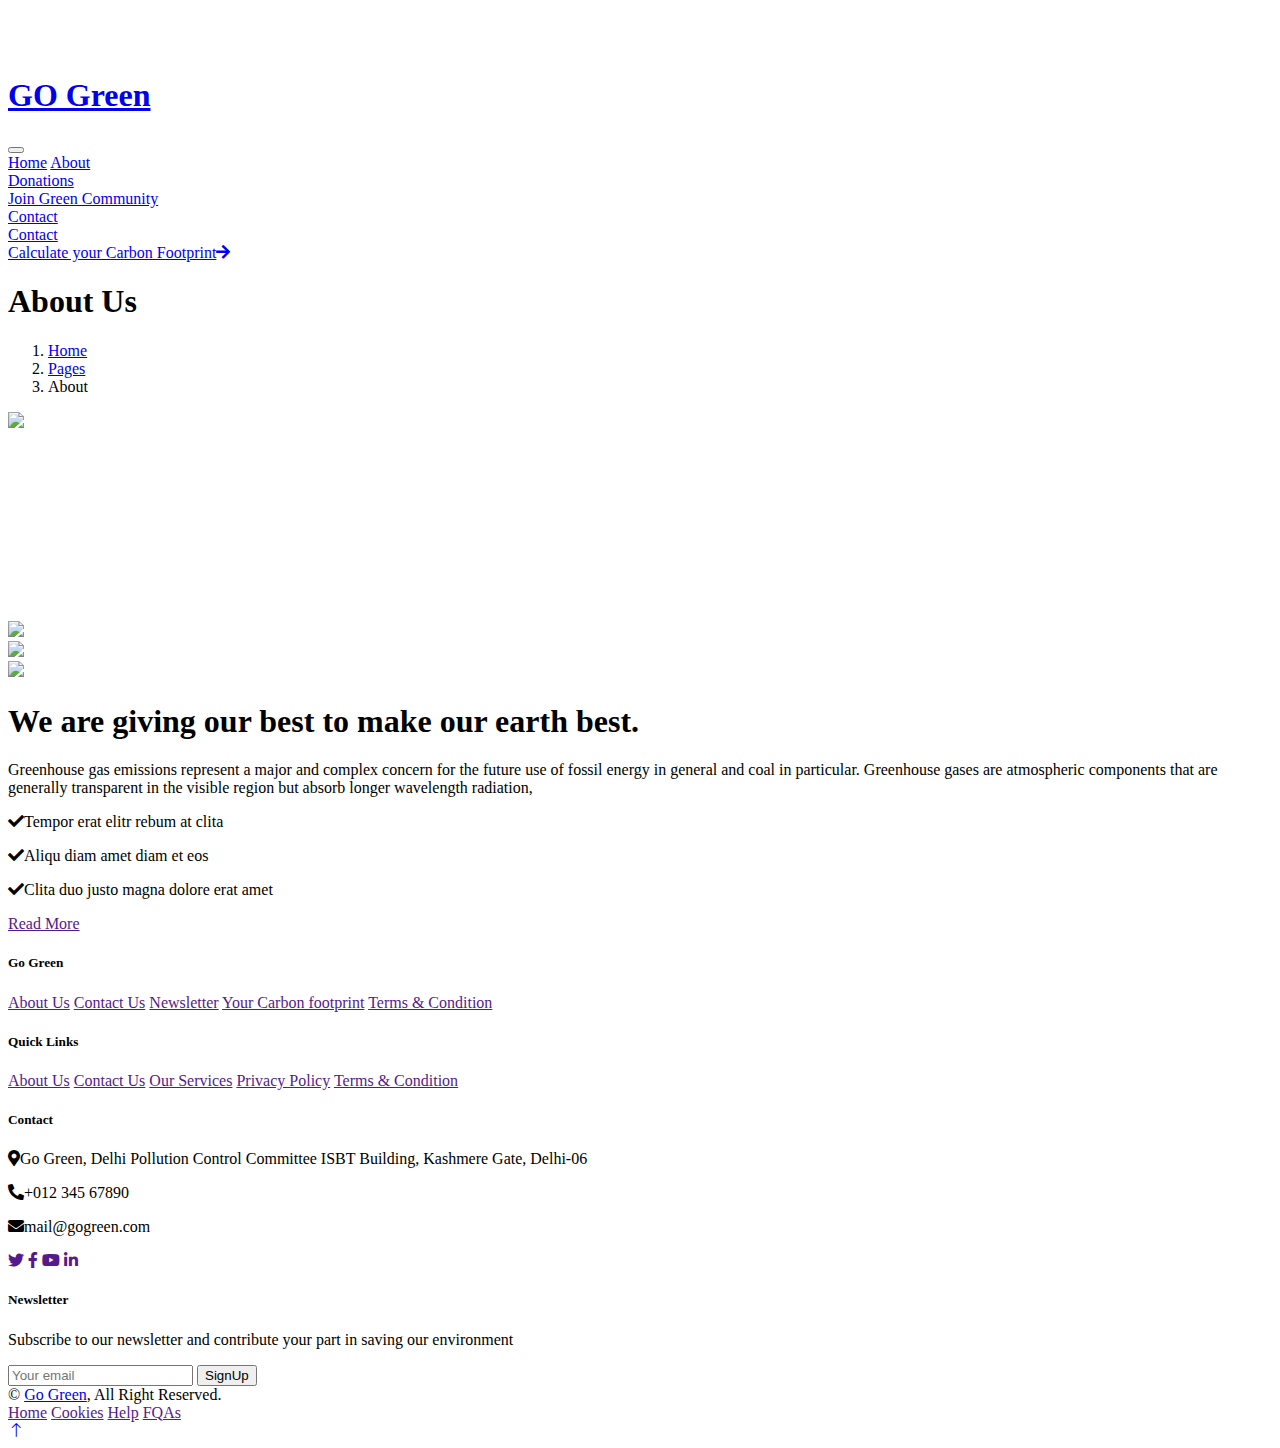
==== about.html @ c02b9b39 "Add files via upload" ====
<!DOCTYPE html>
<html lang="en">

<head>
    <meta charset="utf-8">
    <title>Go Green: About us</title>
    <meta content="width=device-width, initial-scale=1.0" name="viewport">
    <meta content="" name="keywords">
    <meta content="" name="description">

    <!-- Favicon -->
    <link href="img/favicon.ico" rel="icon">

    <!-- Google Web Fonts -->
    <link rel="preconnect" href="https://fonts.googleapis.com">
    <link rel="preconnect" href="https://fonts.gstatic.com" crossorigin>
    <link href="https://fonts.googleapis.com/css2?family=Heebo:wght@400;500;600&family=Inter:wght@700;800&display=swap" rel="stylesheet">
    
    <!-- Icon Font Stylesheet -->
    <link href="https://cdnjs.cloudflare.com/ajax/libs/font-awesome/5.10.0/css/all.min.css" rel="stylesheet">
    <link href="https://cdn.jsdelivr.net/npm/bootstrap-icons@1.4.1/font/bootstrap-icons.css" rel="stylesheet">

    <!-- Libraries Stylesheet -->
    <link href="lib/animate/animate.min.css" rel="stylesheet">
    <link href="lib/owlcarousel/assets/owl.carousel.min.css" rel="stylesheet">

    <!-- Customized Bootstrap Stylesheet -->
    <link href="css/bootstrap.min.css" rel="stylesheet">

    <!-- Template Stylesheet -->
    <link href="css/style.css" rel="stylesheet">
</head>

<body>
    <div class="container-xxl bg-white p-0">
        <!-- Spinner Start -->
        <div id="spinner" class="show bg-white position-fixed translate-middle w-100 vh-100 top-50 start-50 d-flex align-items-center justify-content-center">
            <div class="spinner-border text-primary" style="width: 3rem; height: 3rem;" role="status">
                <span class="sr-only">Loading...</span>
            </div>
        </div>
        <!-- Spinner End -->


        <!-- Navbar Start -->
        <nav class="navbar navbar-expand-lg bg-white navbar-light shadow sticky-top p-0">
            <a href="index.html" class="navbar-brand d-flex align-items-center text-center py-0 px-4 px-lg-5">
                <h1 class="m-0 text-primary">GO Green</h1>
            </a>
            <button type="button" class="navbar-toggler me-4" data-bs-toggle="collapse" data-bs-target="#navbarCollapse">
                <span class="navbar-toggler-icon"></span>
            </button>
            <div class="collapse navbar-collapse" id="navbarCollapse">
                <div class="navbar-nav ms-auto p-4 p-lg-0">
                    <a href="index.html" class="nav-item nav-link active">Home</a>
                    <a href="about.html" class="nav-item nav-link">About</a>
                    <div class="nav-item dropdown">
                        <a href="#" class="nav-link dropdown-toggle" data-bs-toggle="dropdown">Donations</a>
                        
                        </div>
                    </div>
                    <div class="nav-item dropdown">
                        <a href="#" class="nav-link dropdown-toggle" data-bs-toggle="dropdown">Join Green Community</a>
                        <div class="dropdown-menu rounded-0 m-0">
                            
                            <a href="contact.html" class="dropdown-item">Contact</a>
                            
                        </div>
                    </div>
                    <a href="contact.html" class="nav-item nav-link">Contact</a>
                </div>
                <a href="newcarbonfootprint.html" class="btn btn-primary rounded-0 py-4 px-lg-5 d-none d-lg-block">Calculate your Carbon Footprint<i class="fa fa-arrow-right ms-3"></i></a>
            </div>
        </nav>
       <!-- Navbar End -->


        <!-- Header End -->
        <div class="container-xxl py-5 bg-dark page-header mb-5">
            <div class="container my-5 pt-5 pb-4">
                <h1 class="display-3 text-white mb-3 animated slideInDown">About Us</h1>
                <nav aria-label="breadcrumb">
                    <ol class="breadcrumb text-uppercase">
                        <li class="breadcrumb-item"><a href="#">Home</a></li>
                        <li class="breadcrumb-item"><a href="#">Pages</a></li>
                        <li class="breadcrumb-item text-white active" aria-current="page">About</li>
                    </ol>
                </nav>
            </div>
        </div>
        <!-- Header End -->


        <!-- About Start -->
        <div class="container-xxl py-5">
            <div class="container">
                <div class="row g-5 align-items-center">
                    <div class="col-lg-6 wow fadeIn" data-wow-delay="0.1s">
                        <div class="row g-0 about-bg rounded overflow-hidden">
                            <div class="col-6 text-start">
                                <img class="img-fluid w-100" src="img/about-1.jpg">
                            </div>
                            <div class="col-6 text-start">
                                <img class="img-fluid" src="img/about-2.jpg" style="width: 85%; margin-top: 15%;">
                            </div>
                            <div class="col-6 text-end">
                                <img class="img-fluid" src="img/about-3.jpg" style="width: 85%;">
                            </div>
                            <div class="col-6 text-end">
                                <img class="img-fluid w-100" src="img/about-4.jpg">
                            </div>
                        </div>
                    </div>
                    <div class="col-lg-6 wow fadeIn" data-wow-delay="0.5s">
                        <h1 class="mb-4">We are giving our best to make our earth best.</h1>
                        <p class="mb-4">Greenhouse gas emissions represent a major and complex concern for the future use of fossil energy in general and coal in particular. Greenhouse gases are atmospheric components that are generally transparent in the visible region but absorb longer wavelength radiation,</p>
                        <p><i class="fa fa-check text-primary me-3"></i>Tempor erat elitr rebum at clita</p>
                        <p><i class="fa fa-check text-primary me-3"></i>Aliqu diam amet diam et eos</p>
                        <p><i class="fa fa-check text-primary me-3"></i>Clita duo justo magna dolore erat amet</p>
                        <a class="btn btn-primary py-3 px-5 mt-3" href="">Read More</a>
                    </div>
                </div>
            </div>
        </div>
        <!-- About End -->


        <!-- Footer Start -->
        <div class="container-fluid bg-dark text-white-50 footer pt-5 mt-5 wow fadeIn" data-wow-delay="0.1s">
            <div class="container py-5">
                <div class="row g-5">
                    <div class="col-lg-3 col-md-6">
                        <h5 class="text-white mb-4">Go Green    </h5>
                        <a class="btn btn-link text-white-50" href="">About Us</a>
                        <a class="btn btn-link text-white-50" href="">Contact Us</a>
                        <a class="btn btn-link text-white-50" href="">Newsletter</a>
                        <a class="btn btn-link text-white-50" href="">Your Carbon footprint</a>
                        <a class="btn btn-link text-white-50" href="">Terms & Condition</a>
                    </div>
                    <div class="col-lg-3 col-md-6">
                        <h5 class="text-white mb-4">Quick Links</h5>
                        <a class="btn btn-link text-white-50" href="">About Us</a>
                        <a class="btn btn-link text-white-50" href="">Contact Us</a>
                        <a class="btn btn-link text-white-50" href="">Our Services</a>
                        <a class="btn btn-link text-white-50" href="">Privacy Policy</a>
                        <a class="btn btn-link text-white-50" href="">Terms & Condition</a>
                    </div>
                    <div class="col-lg-3 col-md-6">
                        <h5 class="text-white mb-4">Contact</h5>
                        <p class="mb-2"><i class="fa fa-map-marker-alt me-3"></i>Go Green, Delhi Pollution Control Committee
                            ISBT Building,
                            Kashmere Gate, Delhi-06</p>
                        <p class="mb-2"><i class="fa fa-phone-alt me-3"></i>+012 345 67890</p>
                        <p class="mb-2"><i class="fa fa-envelope me-3"></i>mail@gogreen.com</p>
                        <div class="d-flex pt-2">
                            <a class="btn btn-outline-light btn-social" href=""><i class="fab fa-twitter"></i></a>
                            <a class="btn btn-outline-light btn-social" href=""><i class="fab fa-facebook-f"></i></a>
                            <a class="btn btn-outline-light btn-social" href=""><i class="fab fa-youtube"></i></a>
                            <a class="btn btn-outline-light btn-social" href=""><i class="fab fa-linkedin-in"></i></a>
                        </div>
                    </div>
                    <div class="col-lg-3 col-md-6">
                        <h5 class="text-white mb-4">Newsletter</h5>
                        <p>Subscribe to our newsletter and contribute your part in saving our environment</p>
                        <div class="position-relative mx-auto" style="max-width: 400px;">
                            <input class="form-control bg-transparent w-100 py-3 ps-4 pe-5" type="text" placeholder="Your email">
                            <button type="button" class="btn btn-primary py-2 position-absolute top-0 end-0 mt-2 me-2">SignUp</button>
                        </div>
                    </div>
                </div>
            </div>
            <div class="container">
                <div class="copyright">
                    <div class="row">
                        <div class="col-md-6 text-center text-md-start mb-3 mb-md-0">
                            &copy; <a class="border-bottom" href="#">Go Green</a>, All Right Reserved. 
							
							<!--/*** This template is free as long as you keep the footer author’s credit link/attribution link/backlink. If you'd like to use the template without the footer author’s credit link/attribution link/backlink, you can purchase the Credit Removal License from "https://htmlcodex.com/credit-removal". Thank you for your support. ***/-->
							
                        </div>
                        <div class="col-md-6 text-center text-md-end">
                            <div class="footer-menu">
                                <a href="">Home</a>
                                <a href="">Cookies</a>
                                <a href="">Help</a>
                                <a href="">FQAs</a>
                            </div>
                        </div>
                    </div>
                </div>
            </div>
        </div>      <!-- Footer End -->


        <!-- Back to Top -->
        <a href="#" class="btn btn-lg btn-primary btn-lg-square back-to-top"><i class="bi bi-arrow-up"></i></a>
    </div>

    <!-- JavaScript Libraries -->
    <script src="https://code.jquery.com/jquery-3.4.1.min.js"></script>
    <script src="https://cdn.jsdelivr.net/npm/bootstrap@5.0.0/dist/js/bootstrap.bundle.min.js"></script>
    <script src="lib/wow/wow.min.js"></script>
    <script src="lib/easing/easing.min.js"></script>
    <script src="lib/waypoints/waypoints.min.js"></script>
    <script src="lib/owlcarousel/owl.carousel.min.js"></script>

    <!-- Template Javascript -->
    <script src="js/main.js"></script>
</body>

</html>
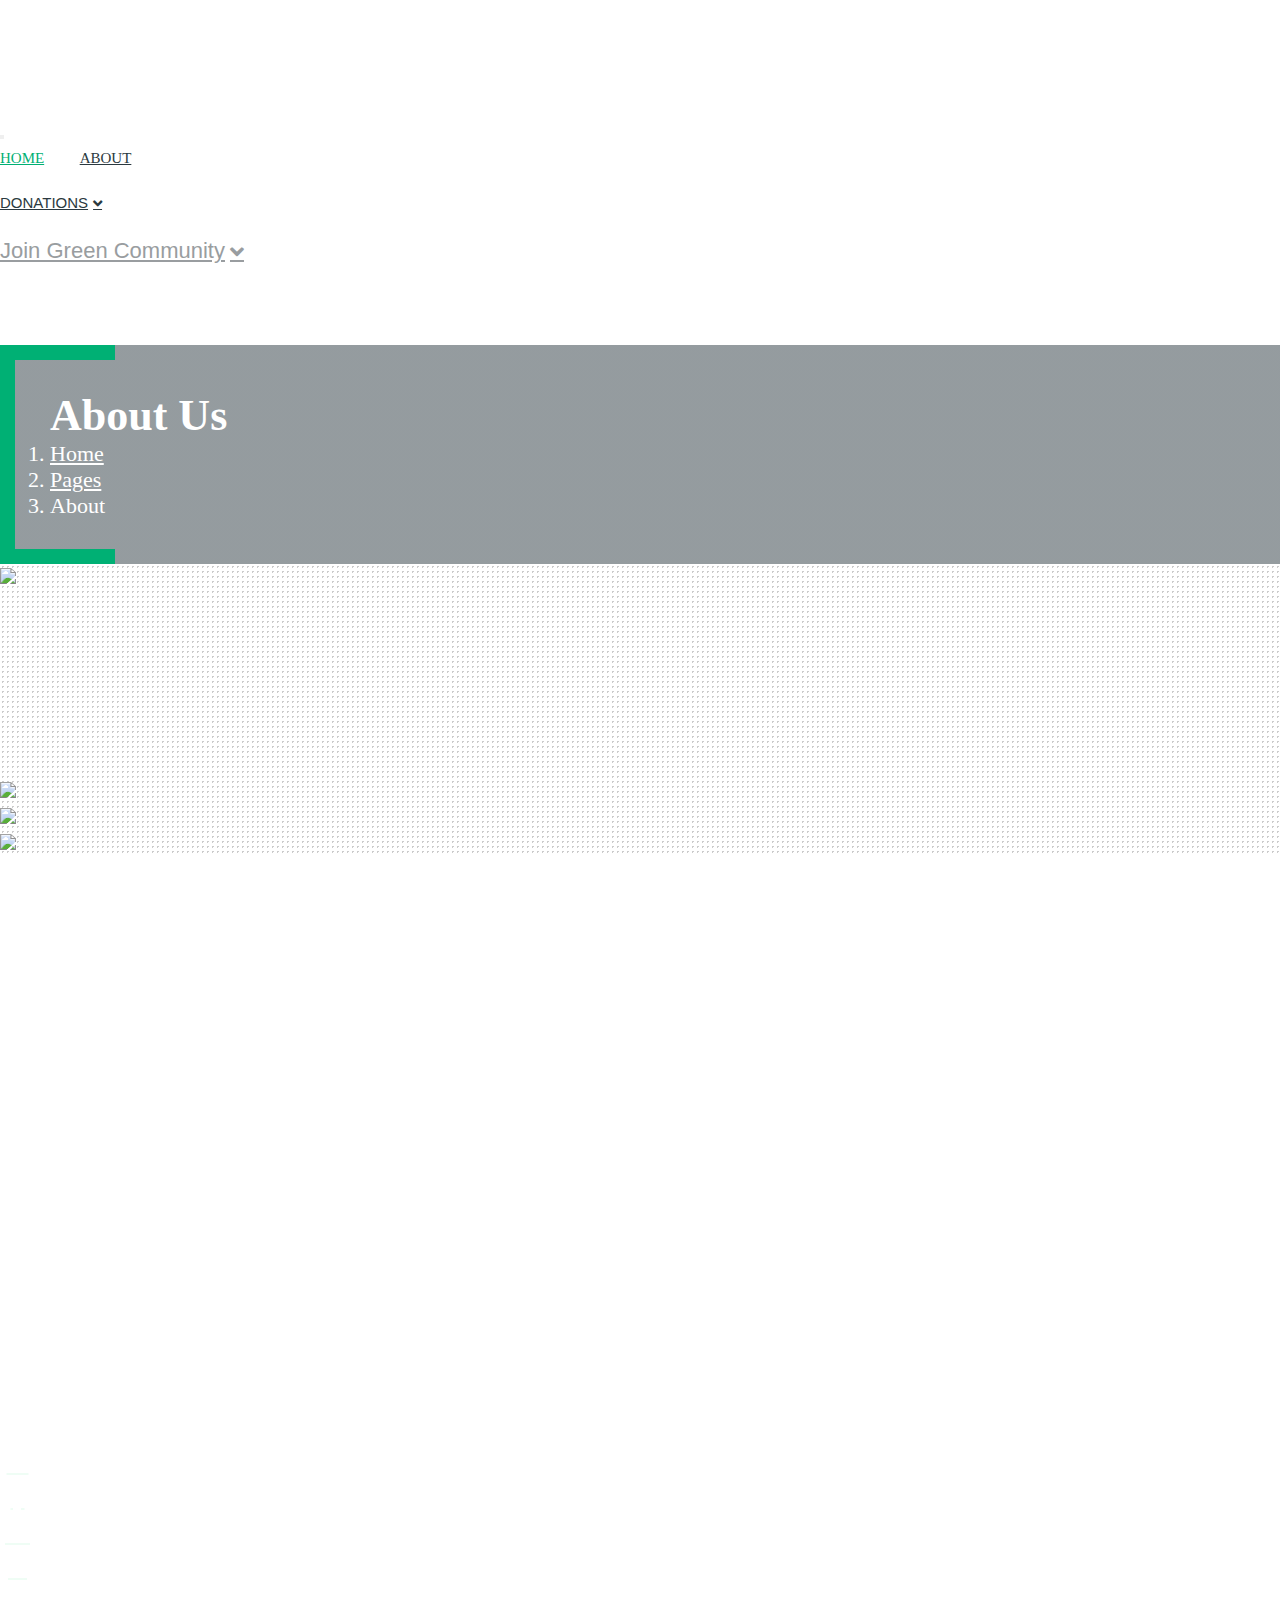
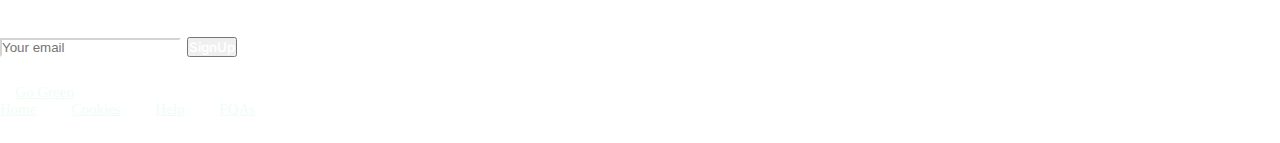
==== commit e08911f6: "Add new CSS stylesheets" ====
--- a/about.html
+++ b/about.html
@@ -29,6 +29,9 @@
 
     <!-- Template Stylesheet -->
     <link href="css/style.css" rel="stylesheet">
+
+    <link rel="stylesheet" href="stylee.css">
+    <link rel="stylesheet" href="newstyle.css">
 </head>
 
 <body>
--- a/stylee.css
+++ b/stylee.css
@@ -0,0 +1,1266 @@
+  /* CALCULATE YOUR CARBON CONTENT NOW */
+
+
+*{
+    margin: 0;
+    padding: 0;
+    color: #fff;
+    box-sizing: border-box;
+}
+
+html, body{
+    height: 100%;
+    width: 100%;
+    font-size: 22px;
+}
+
+#nav{
+    height: 7vw;
+    width: 100%;
+    display: flex;
+    background-color: black;
+    align-items: center;
+    padding: 0 3vw;
+    gap: 2vw;
+    position: fixed;
+    justify-content: flex-start;
+    z-index: 99;
+}
+
+#nav img{
+    height: 5vw;
+    margin-top: 2vw;
+}
+
+#nav h3{
+    font-size: 1.3vw;
+    text-decoration: none;
+    color: #9c9891;
+    margin-top: 0.7vw;
+    margin-left: 5vw;
+    text-align: right;
+    font-family: 'Poppins';
+}
+
+#nav i{
+    font-size: 1.3vw;
+    color: #9c9891;
+    margin-top: 0.7vw;
+    margin-left: 5vw;
+}
+
+.animation{
+    cursor: pointer;
+}
+#nav h3:hover{
+    color: #999da0;
+}
+.animation,.dropdown a,.dropbtn{
+    display: inline-block;
+    position: relative;
+    color: #999da0;
+    margin-bottom: 1px;
+    font-family: 'Abril Fatface', serif;
+    font-family: 'DM Sans', sans-serif;
+    font-family: 'Poppins', sans-serif;
+    
+  }
+  
+.animation::after {
+    content: "";
+    position: absolute;
+    width: 100%;
+    transform: scaleX(0);
+    height: 2px;
+    bottom: 0;
+    left: 0;
+    background-color: #999da0;
+    transform-origin: bottom right;
+    transition: transform 0.25s ease-out;
+    
+  }
+  
+ .animation:hover::after {
+    transform: scaleX(1);
+    transform-origin: bottom left;
+  }
+
+#img{
+    height: 100%;
+    width: 100%;
+    object-fit: cover;
+    position: fixed;
+    z-index: -3;
+}
+
+#main{
+    position: relative;
+    background-color: rgb(0, 0, 0, 0.37);
+}
+
+#page1{
+    height: 100vh;
+    width: 100%;
+    position: relative;
+    display: flex;
+    align-items: center;
+    justify-content: left;
+    flex-direction: row;
+    text-align: left;
+    z-index: 10;
+}
+
+#page1 h1{
+    height: 28vw;
+    font-size: 7vw;
+    margin-left: 3vw;
+    font-family: 'Dela Gothic One';
+    font-weight: 400;
+}
+
+#page1 p{
+    height: 8vw;
+    margin-left: -55.5vw;
+    font-size: 3.5vw;
+    font-family: 'Poppins';
+    color: #9c9891;
+}
+
+#page2{
+    height: 85vh;
+    width: 100%;
+}
+
+#page2 p{
+    height: 20vw;
+    /*margin-left: 2.5vw;*/
+    font-family: 'Poppins';
+    font-size: 3.5vw;
+    text-align: center;
+    color: #9c9891;
+}
+
+#page2 img{
+    height: 30vw;
+    margin-top: -12vw;
+    margin-left: 10vw;
+    border-radius: 3vw;
+}
+
+#page3{
+    height: 85vh;
+    width: 100%;
+}
+
+#page3 p{
+    margin-top: 13vw;
+    height: 20vw;
+    /*margin-left: 2.5vw;*/
+    font-family: 'Poppins';
+    font-size: 3.5vw;
+    text-align: center;
+    color: #9c9891;
+}
+
+#page3 img{
+    height: 30vw;
+    margin-top: -12vw;
+    margin-left: 10vw;
+    border-radius: 3vw;
+}
+
+#page4{
+    height: 85vh;
+    width: 100%;
+}
+
+#page4 p{
+    margin-top: 13vw;
+    height: 20vw;
+    /*margin-left: 2.5vw;*/
+    font-family: 'Poppins';
+    font-size: 3.5vw;
+    text-align: center;
+    color: #9c9891;
+}
+
+#page4 img{
+    height: 30vw;
+    margin-top: -12vw;
+    margin-left: 10vw;
+    border-radius: 3vw;
+}
+
+#page5{
+    height: 95vh;
+    width: 100%;
+}
+
+#page5 p{
+    margin-top: 13vw;
+    height: 20vw;
+    /*margin-left: 2.5vw;*/
+    font-family: 'Poppins';
+    font-size: 3.5vw;
+    text-align: center;
+    color: #9c9891;
+}
+
+#page5 img{
+    height: 30vw;
+    margin-top: -12vw;
+    margin-left: 10vw;
+    border-radius: 3vw;
+}
+
+#footer{
+    height: 30vh;
+    width: 100%;
+    background: #000;
+    position: relative;
+    display: flex;
+    align-items: center;
+    justify-content: flex-start;
+}
+
+#f1,#f2{
+    width: fit-content;
+    position: relative;
+    z-index: 2;
+}
+
+#f1 h3{
+    font-family: 'Poppins';
+    font-size: 1.5vw;
+    white-space: nowrap;
+    color: #999da0;
+    margin-bottom: 0.5vw;
+    margin-left: 2vw;
+
+}
+
+#f3 img{
+    height: 7vw;
+    margin-left: 40vw;
+}
+
+#f2 h3{
+    font-family: 'Poppins';
+    font-size: 1.5vw;
+    white-space: nowrap;
+    color: #999da0;
+    margin-bottom: 0.5vw;
+}
+
+/* devanagari */
+@font-face {
+    font-family: 'Poppins';
+    font-style: normal;
+    font-weight: 400;
+    src: url(https://fonts.gstatic.com/s/poppins/v20/pxiEyp8kv8JHgFVrJJbecmNE.woff2) format('woff2');
+    unicode-range: U+0900-097F, U+1CD0-1CF9, U+200C-200D, U+20A8, U+20B9, U+25CC, U+A830-A839, U+A8E0-A8FF;
+  }
+  /* latin-ext */
+  @font-face {
+    font-family: 'Poppins';
+    font-style: normal;
+    font-weight: 400;
+    src: url(https://fonts.gstatic.com/s/poppins/v20/pxiEyp8kv8JHgFVrJJnecmNE.woff2) format('woff2');
+    unicode-range: U+0100-02AF, U+0304, U+0308, U+0329, U+1E00-1E9F, U+1EF2-1EFF, U+2020, U+20A0-20AB, U+20AD-20CF, U+2113, U+2C60-2C7F, U+A720-A7FF;
+  }
+  /* latin */
+  @font-face {
+    font-family: 'Poppins';
+    font-style: normal;
+    font-weight: 400;
+    src: url(https://fonts.gstatic.com/s/poppins/v20/pxiEyp8kv8JHgFVrJJfecg.woff2) format('woff2');
+    unicode-range: U+0000-00FF, U+0131, U+0152-0153, U+02BB-02BC, U+02C6, U+02DA, U+02DC, U+0304, U+0308, U+0329, U+2000-206F, U+2074, U+20AC, U+2122, U+2191, U+2193, U+2212, U+2215, U+FEFF, U+FFFD;
+  }
+
+
+  /* [0] */
+@font-face {
+    font-family: 'Dela Gothic One';
+    font-style: normal;
+    font-weight: 400;
+    src: url(https://fonts.gstatic.com/s/delagothicone/v15/hESp6XxvMDRA-2eD0lXpDa6QkBAGQCMZQhgpMHvQclGQe7meVsqPbDrj6fo.0.woff2) format('woff2');
+    unicode-range: U+25ee8, U+25f23, U+25f5c, U+25fd4, U+25fe0, U+25ffb, U+2600c, U+26017, U+26060, U+260ed, U+26222, U+2626a, U+26270, U+26286, U+2634c, U+26402, U+2667e, U+266b0, U+2671d, U+268dd, U+268ea, U+26951, U+2696f, U+26999, U+269dd, U+26a1e, U+26a58, U+26a8c, U+26ab7, U+26aff, U+26c29, U+26c73, U+26c9e, U+26cdd, U+26e40, U+26e65, U+26f94, U+26ff6-26ff8, U+270f4, U+2710d, U+27139, U+273da-273db, U+273fe, U+27410, U+27449, U+27614-27615, U+27631, U+27684, U+27693, U+2770e, U+27723, U+27752, U+278b2, U+27985, U+279b4, U+27a84, U+27bb3, U+27bbe, U+27bc7, U+27c3c, U+27cb8, U+27d73, U+27da0, U+27e10, U+27eaf, U+27fb7, U+2808a, U+280bb, U+28277, U+28282, U+282f3, U+283cd, U+2840c, U+28455, U+284dc, U+2856b, U+285c8-285c9, U+286d7, U+286fa, U+28946, U+28949, U+2896b, U+28987-28988, U+289ba-289bb, U+28a1e, U+28a29, U+28a43, U+28a71, U+28a99, U+28acd, U+28add, U+28ae4, U+28bc1, U+28bef, U+28cdd, U+28d10, U+28d71, U+28dfb, U+28e0f, U+28e17, U+28e1f, U+28e36, U+28e89, U+28eeb, U+28ef6, U+28f32, U+28ff8, U+292a0, U+292b1, U+29490, U+295cf, U+2967f, U+296f0, U+29719, U+29750, U+29810, U+298c6, U+29a72, U+29d4b, U+29ddb, U+29e15, U+29e3d, U+29e49, U+29e8a, U+29ec4, U+29edb, U+29ee9, U+29fce, U+29fd7, U+2a01a, U+2a02f, U+2a082, U+2a0f9, U+2a190, U+2a2b2, U+2a38c, U+2a437, U+2a5f1, U+2a602, U+2a61a, U+2a6b2, U+2a9e6, U+2b746, U+2b751, U+2b753, U+2b75a, U+2b75c, U+2b765, U+2b776-2b777, U+2b77c, U+2b782, U+2b789, U+2b78b, U+2b78e, U+2b794, U+2b7ac, U+2b7af, U+2b7bd, U+2b7c9, U+2b7cf, U+2b7d2, U+2b7d8, U+2b7f0, U+2b80d, U+2b817, U+2b81a, U+2d544, U+2e278, U+2e569, U+2e6ea, U+2f804, U+2f80f, U+2f815, U+2f818, U+2f81a, U+2f822, U+2f828, U+2f82c, U+2f833, U+2f83f, U+2f846, U+2f852, U+2f862, U+2f86d, U+2f873, U+2f877, U+2f884, U+2f899-2f89a, U+2f8a6, U+2f8ac, U+2f8b2, U+2f8b6, U+2f8d3, U+2f8db-2f8dc, U+2f8e1, U+2f8e5, U+2f8ea, U+2f8ed, U+2f8fc, U+2f903, U+2f90b, U+2f90f, U+2f91a, U+2f920-2f921, U+2f945, U+2f947, U+2f96c, U+2f995, U+2f9d0, U+2f9de-2f9df, U+2f9f4;
+  }
+  /* [1] */
+  @font-face {
+    font-family: 'Dela Gothic One';
+    font-style: normal;
+    font-weight: 400;
+    src: url(https://fonts.gstatic.com/s/delagothicone/v15/hESp6XxvMDRA-2eD0lXpDa6QkBAGQCMZQhgpMHvQclGQe7meVsqPbDrj6fo.1.woff2) format('woff2');
+    unicode-range: U+1f235-1f23b, U+1f240-1f248, U+1f250-1f251, U+2000b, U+20089-2008a, U+200a2, U+200a4, U+200b0, U+200f5, U+20158, U+201a2, U+20213, U+2032b, U+20371, U+20381, U+203f9, U+2044a, U+20509, U+2053f, U+205b1, U+205d6, U+20611, U+20628, U+206ec, U+2074f, U+207c8, U+20807, U+2083a, U+208b9, U+2090e, U+2097c, U+20984, U+2099d, U+20a64, U+20ad3, U+20b1d, U+20b9f, U+20bb7, U+20d45, U+20d58, U+20de1, U+20e64, U+20e6d, U+20e95, U+20f5f, U+21201, U+2123d, U+21255, U+21274, U+2127b, U+212d7, U+212e4, U+212fd, U+2131b, U+21336, U+21344, U+213c4, U+2146d-2146e, U+215d7, U+21647, U+216b4, U+21706, U+21742, U+218bd, U+219c3, U+21a1a, U+21c56, U+21d2d, U+21d45, U+21d62, U+21d78, U+21d92, U+21d9c, U+21da1, U+21db7, U+21de0, U+21e33-21e34, U+21f1e, U+21f76, U+21ffa, U+2217b, U+22218, U+2231e, U+223ad, U+22609, U+226f3, U+2285b, U+228ab, U+2298f, U+22ab8, U+22b46, U+22b4f-22b50, U+22ba6, U+22c1d, U+22c24, U+22de1, U+22e42, U+22feb, U+231b6, U+231c3-231c4, U+231f5, U+23372, U+233cc, U+233d0, U+233d2-233d3, U+233d5, U+233da, U+233df, U+233e4, U+233fe, U+2344a-2344b, U+23451, U+23465, U+234e4, U+2355a, U+23594, U+235c4, U+23638-2363a, U+23647, U+2370c, U+2371c, U+2373f, U+23763-23764, U+237e7, U+237f1, U+237ff, U+23824, U+2383d, U+23a98, U+23c7f, U+23cbe, U+23cfe, U+23d00, U+23d0e, U+23d40, U+23dd3, U+23df9-23dfa, U+23f7e, U+2404b, U+24096, U+24103, U+241c6, U+241fe, U+242ee, U+243bc, U+243d0, U+24629, U+246a5, U+247f1, U+24896, U+248e9, U+24a4d, U+24b56, U+24b6f, U+24c16, U+24d14, U+24e04, U+24e0e, U+24e37, U+24e6a, U+24e8b, U+24ff2, U+2504a, U+25055, U+25122, U+251a9, U+251cd, U+251e5, U+2521e, U+2524c, U+2542e, U+2548e, U+254d9, U+2550e, U+255a7, U+2567f, U+25771, U+257a9, U+257b4, U+25874, U+259c4, U+259cc, U+259d4, U+25ad7, U+25ae3-25ae4, U+25af1, U+25bb2, U+25c4b, U+25c64, U+25da1, U+25e2e, U+25e56, U+25e62, U+25e65, U+25ec2, U+25ed8;
+  }
+  /* [2] */
+  @font-face {
+    font-family: 'Dela Gothic One';
+    font-style: normal;
+    font-weight: 400;
+    src: url(https://fonts.gstatic.com/s/delagothicone/v15/hESp6XxvMDRA-2eD0lXpDa6QkBAGQCMZQhgpMHvQclGQe7meVsqPbDrj6fo.2.woff2) format('woff2');
+    unicode-range: U+ffd7, U+ffda-ffdc, U+ffe0-ffe2, U+ffe4, U+ffe6, U+ffe8-ffee, U+1f100-1f10c, U+1f110-1f16c, U+1f170-1f1ac, U+1f200-1f202, U+1f210-1f234;
+  }
+  /* [3] */
+  @font-face {
+    font-family: 'Dela Gothic One';
+    font-style: normal;
+    font-weight: 400;
+    src: url(https://fonts.gstatic.com/s/delagothicone/v15/hESp6XxvMDRA-2eD0lXpDa6QkBAGQCMZQhgpMHvQclGQe7meVsqPbDrj6fo.3.woff2) format('woff2');
+    unicode-range: U+fa10, U+fa12-fa6d, U+fb00-fb04, U+fe10-fe19, U+fe30-fe42, U+fe44-fe52, U+fe54-fe66, U+fe68-fe6b, U+ff02, U+ff04, U+ff07, U+ff51, U+ff5b, U+ff5d, U+ff5f-ff60, U+ff66, U+ff69, U+ff87, U+ffa1-ffbe, U+ffc2-ffc7, U+ffca-ffcf, U+ffd2-ffd6;
+  }
+  /* [4] */
+  @font-face {
+    font-family: 'Dela Gothic One';
+    font-style: normal;
+    font-weight: 400;
+    src: url(https://fonts.gstatic.com/s/delagothicone/v15/hESp6XxvMDRA-2eD0lXpDa6QkBAGQCMZQhgpMHvQclGQe7meVsqPbDrj6fo.4.woff2) format('woff2');
+    unicode-range: U+f92d-f959, U+f95b-f9f2, U+f9f4-fa0b, U+fa0e-fa0f;
+  }
+  /* [5] */
+  @font-face {
+    font-family: 'Dela Gothic One';
+    font-style: normal;
+    font-weight: 400;
+    src: url(https://fonts.gstatic.com/s/delagothicone/v15/hESp6XxvMDRA-2eD0lXpDa6QkBAGQCMZQhgpMHvQclGQe7meVsqPbDrj6fo.5.woff2) format('woff2');
+    unicode-range: U+9e8b-9e8c, U+9e8e-9e8f, U+9e91-9e92, U+9e95-9e96, U+9e98, U+9e9b, U+9e9d-9e9e, U+9ea4-9ea5, U+9ea8-9eaa, U+9eac-9eb0, U+9eb3-9eb5, U+9eb8, U+9ebc-9ebf, U+9ec3, U+9ec6, U+9ec8, U+9ecb-9ecd, U+9ecf-9ed1, U+9ed4-9ed5, U+9ed8, U+9edb-9ee0, U+9ee4-9ee5, U+9ee7-9ee8, U+9eec-9ef2, U+9ef4-9ef9, U+9efb-9eff, U+9f02-9f03, U+9f07-9f09, U+9f0e-9f12, U+9f14-9f17, U+9f19-9f1b, U+9f1f-9f22, U+9f26, U+9f2a-9f2c, U+9f2f, U+9f31-9f32, U+9f34, U+9f37, U+9f39-9f3a, U+9f3c-9f3f, U+9f41, U+9f43-9f47, U+9f4a, U+9f4e-9f50, U+9f52-9f58, U+9f5a, U+9f5d-9f61, U+9f63, U+9f66-9f6a, U+9f6c-9f73, U+9f75-9f77, U+9f7a, U+9f7d, U+9f7f, U+9f8f-9f92, U+9f94-9f97, U+9f99, U+9f9c-9fa3, U+9fa5, U+9fb4, U+9fbc-9fc2, U+9fc4, U+9fc6, U+9fcc, U+f900-f92c;
+  }
+  /* [6] */
+  @font-face {
+    font-family: 'Dela Gothic One';
+    font-style: normal;
+    font-weight: 400;
+    src: url(https://fonts.gstatic.com/s/delagothicone/v15/hESp6XxvMDRA-2eD0lXpDa6QkBAGQCMZQhgpMHvQclGQe7meVsqPbDrj6fo.6.woff2) format('woff2');
+    unicode-range: U+9c3e, U+9c41, U+9c43-9c4a, U+9c4e-9c50, U+9c52-9c54, U+9c56, U+9c58, U+9c5a-9c61, U+9c63, U+9c65, U+9c67-9c6b, U+9c6d-9c6e, U+9c70, U+9c72, U+9c75-9c78, U+9c7a-9c7c, U+9ce6-9ce7, U+9ceb-9cec, U+9cf0, U+9cf2, U+9cf6-9cf7, U+9cf9, U+9d02-9d03, U+9d06-9d09, U+9d0b, U+9d0e, U+9d11-9d12, U+9d15, U+9d17-9d18, U+9d1b-9d1f, U+9d23, U+9d26, U+9d2a-9d2c, U+9d2f-9d30, U+9d32-9d34, U+9d3a, U+9d3c-9d3f, U+9d41-9d48, U+9d4a, U+9d50-9d54, U+9d59, U+9d5d-9d65, U+9d69-9d6c, U+9d6f-9d70, U+9d72-9d73, U+9d76-9d77, U+9d7a-9d7c, U+9d7e, U+9d83-9d84, U+9d86-9d87, U+9d89-9d8a, U+9d8d-9d8e, U+9d92-9d93, U+9d95-9d9a, U+9da1, U+9da4, U+9da9-9dac, U+9dae, U+9db1-9db2, U+9db5, U+9db8-9dbd, U+9dbf-9dc4, U+9dc6-9dc7, U+9dc9-9dca, U+9dcf, U+9dd3-9dd7, U+9dd9-9dda, U+9dde-9de0, U+9de3, U+9de5-9de7, U+9de9, U+9deb, U+9ded-9df0, U+9df3-9df4, U+9df8, U+9dfd-9dfe, U+9e02, U+9e07, U+9e0a, U+9e0d-9e0e, U+9e10-9e12, U+9e15-9e16, U+9e19-9e1f, U+9e75, U+9e79-9e7d, U+9e80-9e85, U+9e87-9e88;
+  }
+  /* [7] */
+  @font-face {
+    font-family: 'Dela Gothic One';
+    font-style: normal;
+    font-weight: 400;
+    src: url(https://fonts.gstatic.com/s/delagothicone/v15/hESp6XxvMDRA-2eD0lXpDa6QkBAGQCMZQhgpMHvQclGQe7meVsqPbDrj6fo.7.woff2) format('woff2');
+    unicode-range: U+9ae5-9ae7, U+9ae9, U+9aeb-9aec, U+9aee-9aef, U+9af1-9af5, U+9af7, U+9af9-9afb, U+9afd, U+9aff-9b06, U+9b08-9b09, U+9b0b-9b0e, U+9b10, U+9b12, U+9b16, U+9b18-9b1d, U+9b1f-9b20, U+9b22-9b23, U+9b25-9b2f, U+9b32-9b35, U+9b37, U+9b39-9b3b, U+9b3d, U+9b43-9b44, U+9b48, U+9b4b-9b4f, U+9b51, U+9b55-9b58, U+9b5b, U+9b5e, U+9b61, U+9b63, U+9b65-9b66, U+9b68, U+9b6a-9b6f, U+9b72-9b79, U+9b7f-9b80, U+9b83-9b87, U+9b89-9b8b, U+9b8d, U+9b8f-9b94, U+9b96-9b97, U+9b9a, U+9b9d-9ba0, U+9ba6-9ba7, U+9ba9-9baa, U+9bac, U+9bb0-9bb2, U+9bb4, U+9bb7-9bb9, U+9bbb-9bbc, U+9bbe-9bc1, U+9bc6-9bc8, U+9bca, U+9bce-9bd2, U+9bd4, U+9bd7-9bd8, U+9bdd, U+9bdf, U+9be1-9be5, U+9be7, U+9bea-9beb, U+9bee-9bf3, U+9bf5, U+9bf7-9bfa, U+9bfd, U+9bff-9c00, U+9c02, U+9c04, U+9c06, U+9c08-9c0d, U+9c0f-9c16, U+9c18-9c1e, U+9c21-9c2a, U+9c2d-9c32, U+9c35-9c37, U+9c39-9c3a, U+9c3d;
+  }
+  /* [8] */
+  @font-face {
+    font-family: 'Dela Gothic One';
+    font-style: normal;
+    font-weight: 400;
+    src: url(https://fonts.gstatic.com/s/delagothicone/v15/hESp6XxvMDRA-2eD0lXpDa6QkBAGQCMZQhgpMHvQclGQe7meVsqPbDrj6fo.8.woff2) format('woff2');
+    unicode-range: U+98eb, U+98ed-98ee, U+98f0-98f1, U+98f3, U+98f6, U+9902, U+9907-9909, U+9911-9912, U+9914-9918, U+991a-9922, U+9924, U+9926-9927, U+992b-992c, U+992e, U+9931-9935, U+9939-993e, U+9940-9942, U+9945-9949, U+994b-994e, U+9950-9952, U+9954-9955, U+9958-9959, U+995b-995c, U+995e-9960, U+9963, U+9997-9998, U+999b, U+999d-999f, U+99a3, U+99a5-99a6, U+99a8, U+99ad-99ae, U+99b0-99b2, U+99b5, U+99b9-99ba, U+99bc-99bd, U+99bf, U+99c1, U+99c3, U+99c8-99c9, U+99d1, U+99d3-99d5, U+99d8-99df, U+99e1-99e2, U+99e7, U+99ea-99ee, U+99f0-99f2, U+99f4-99f5, U+99f8-99f9, U+99fb-99fe, U+9a01-9a05, U+9a08, U+9a0a-9a0c, U+9a0f-9a11, U+9a16, U+9a1a, U+9a1e, U+9a20, U+9a22-9a24, U+9a27, U+9a2b, U+9a2d-9a2e, U+9a31, U+9a33, U+9a35-9a38, U+9a3e, U+9a40-9a45, U+9a47, U+9a4a-9a4e, U+9a51-9a52, U+9a54-9a58, U+9a5b, U+9a5d, U+9a5f, U+9a62, U+9a64-9a65, U+9a69-9a6c, U+9aaa, U+9aac-9ab0, U+9ab2, U+9ab4-9ab7, U+9ab9, U+9abb-9ac1, U+9ac3, U+9ac6, U+9ac8, U+9ace-9ad3, U+9ad5-9ad7, U+9adb-9adc, U+9ade-9ae0, U+9ae2-9ae4;
+  }
+  /* [9] */
+  @font-face {
+    font-family: 'Dela Gothic One';
+    font-style: normal;
+    font-weight: 400;
+    src: url(https://fonts.gstatic.com/s/delagothicone/v15/hESp6XxvMDRA-2eD0lXpDa6QkBAGQCMZQhgpMHvQclGQe7meVsqPbDrj6fo.9.woff2) format('woff2');
+    unicode-range: U+971d, U+9721-9724, U+9728, U+972a, U+9730-9731, U+9733, U+9736, U+9738-9739, U+973b, U+973d-973e, U+9741-9744, U+9746-974a, U+974d-974f, U+9751, U+9755, U+9757-9758, U+975a-975c, U+9760-9761, U+9763-9764, U+9766-9768, U+976a-976b, U+976e, U+9771, U+9773, U+9776-977d, U+977f-9781, U+9785-9786, U+9789, U+978b, U+978f-9790, U+9795-9797, U+9799-979a, U+979c, U+979e-97a0, U+97a2-97a3, U+97a6, U+97a8, U+97ab-97ac, U+97ae, U+97b1-97b6, U+97b8-97ba, U+97bc, U+97be-97bf, U+97c1, U+97c3-97ce, U+97d0-97d1, U+97d4, U+97d7-97d9, U+97db-97de, U+97e0-97e1, U+97e4, U+97e6, U+97ed-97ef, U+97f1-97f2, U+97f4-97f8, U+97fa, U+9804, U+9807, U+980a, U+980c-980f, U+9814, U+9816-9817, U+9819-981a, U+981c, U+981e, U+9820-9821, U+9823-9826, U+982b, U+982e-9830, U+9832-9835, U+9837, U+9839, U+983d-983e, U+9844, U+9846-9847, U+984a-984b, U+984f, U+9851-9853, U+9856-9857, U+9859-985b, U+9862-9863, U+9865-9866, U+986a-986c, U+986f-9871, U+9873-9875, U+98aa-98ab, U+98ad-98ae, U+98b0-98b1, U+98b4, U+98b6-98b8, U+98ba-98bc, U+98bf, U+98c2-98c8, U+98cb-98cc, U+98ce, U+98dc, U+98de, U+98e0-98e1, U+98e3, U+98e5-98e7, U+98e9-98ea;
+  }
+  /* [10] */
+  @font-face {
+    font-family: 'Dela Gothic One';
+    font-style: normal;
+    font-weight: 400;
+    src: url(https://fonts.gstatic.com/s/delagothicone/v15/hESp6XxvMDRA-2eD0lXpDa6QkBAGQCMZQhgpMHvQclGQe7meVsqPbDrj6fo.10.woff2) format('woff2');
+    unicode-range: U+944a, U+944c, U+9452-9453, U+9455, U+9459-945c, U+945e-9463, U+9468, U+946a-946b, U+946d-9472, U+9475, U+9477, U+947c-947f, U+9481, U+9483-9485, U+9578-9579, U+957e-957f, U+9582, U+9584, U+9586-9588, U+958a, U+958c-958f, U+9592, U+9594, U+9596, U+9598-9599, U+959d-95a1, U+95a4, U+95a6-95a9, U+95ab-95ad, U+95b1, U+95b4, U+95b6, U+95b9-95bf, U+95c3, U+95c6, U+95c8-95cd, U+95d0-95d6, U+95d9-95da, U+95dc-95e2, U+95e4-95e6, U+95e8, U+961d-961e, U+9621-9622, U+9624-9626, U+9628, U+962c, U+962e-962f, U+9631, U+9633-9634, U+9637-963a, U+963c-963d, U+9641-9642, U+964b-964c, U+964f, U+9652, U+9654, U+9656-9658, U+965c-965f, U+9661, U+9666, U+966a, U+966c, U+966e, U+9672, U+9674, U+9677, U+967b-967c, U+967e-967f, U+9681-9684, U+9689, U+968b, U+968d, U+9691, U+9695-9698, U+969a, U+969d, U+969f, U+96a4-96aa, U+96ae-96b4, U+96b6, U+96b8-96bb, U+96bd, U+96c1, U+96c9-96cb, U+96cd-96ce, U+96d2, U+96d5-96d6, U+96d8-96da, U+96dc-96df, U+96e9, U+96ef, U+96f1, U+96f9-96fa, U+9702-9706, U+9708-9709, U+970d-970f, U+9711, U+9713-9714, U+9716, U+9719-971b;
+  }
+  /* [11] */
+  @font-face {
+    font-family: 'Dela Gothic One';
+    font-style: normal;
+    font-weight: 400;
+    src: url(https://fonts.gstatic.com/s/delagothicone/v15/hESp6XxvMDRA-2eD0lXpDa6QkBAGQCMZQhgpMHvQclGQe7meVsqPbDrj6fo.11.woff2) format('woff2');
+    unicode-range: U+92bc-92bd, U+92bf-92c3, U+92c5-92c8, U+92cb-92d0, U+92d2-92d3, U+92d5, U+92d7-92d9, U+92dc-92dd, U+92df-92e1, U+92e3-92e5, U+92e7-92ea, U+92ec, U+92ee, U+92f0, U+92f2, U+92f7-92fb, U+92ff-9300, U+9302, U+9304, U+9308, U+930d, U+930f-9311, U+9314-9315, U+9318-931a, U+931c-931f, U+9321-9325, U+9327-932b, U+932e, U+9333-9337, U+933a-933b, U+9344, U+9347-934a, U+934d, U+9350-9352, U+9354-9358, U+935a, U+935c, U+935e, U+9360, U+9364-9365, U+9367, U+9369-936d, U+936f-9371, U+9373-9374, U+9376, U+937a, U+937d-9382, U+9388, U+938a-938b, U+938d, U+938f, U+9392, U+9394-9395, U+9397-9398, U+939a-939b, U+939e, U+93a1, U+93a3-93a4, U+93a6, U+93a8-93a9, U+93ab-93ad, U+93b0, U+93b4-93b6, U+93b9-93bb, U+93c1, U+93c3-93cd, U+93d0-93d1, U+93d3, U+93d6-93d9, U+93dc-93df, U+93e2, U+93e4-93e8, U+93f1, U+93f5, U+93f7-93fb, U+93fd, U+9401-9404, U+9407-9409, U+940d-9410, U+9413-9417, U+9419-941a, U+941f, U+9421, U+942b, U+942e-942f, U+9431-9434, U+9436, U+9438, U+943a-943b, U+943d, U+943f, U+9441, U+9443-9445, U+9448;
+  }
+  /* [12] */
+  @font-face {
+    font-family: 'Dela Gothic One';
+    font-style: normal;
+    font-weight: 400;
+    src: url(https://fonts.gstatic.com/s/delagothicone/v15/hESp6XxvMDRA-2eD0lXpDa6QkBAGQCMZQhgpMHvQclGQe7meVsqPbDrj6fo.12.woff2) format('woff2');
+    unicode-range: U+9143, U+9146-914c, U+914f, U+9153, U+9156-915b, U+9161, U+9163-9165, U+9167, U+9169, U+916d, U+9172-9174, U+9179-917b, U+9181-9183, U+9185-9187, U+9189-918b, U+918e, U+9191, U+9193-9195, U+9197-9198, U+919e, U+91a1-91a2, U+91a6, U+91a8, U+91aa-91b6, U+91ba-91bd, U+91bf-91c6, U+91c9, U+91cb, U+91d0, U+91d3-91d4, U+91d6-91d7, U+91d9-91db, U+91de-91df, U+91e1, U+91e4-91e6, U+91e9-91ea, U+91ec-91f1, U+91f5-91f7, U+91f9, U+91fb-91fd, U+91ff-9201, U+9204-9207, U+9209-920a, U+920c, U+920e, U+9210-9218, U+921c-921e, U+9223-9226, U+9228-9229, U+922c, U+922e-9230, U+9233, U+9235-923a, U+923c, U+923e-9240, U+9242-9243, U+9245-924b, U+924d-9251, U+9256-925a, U+925c-925e, U+9260-9261, U+9264-9269, U+926e-9270, U+9275-9279, U+927b-927f, U+9288-928a, U+928d-928e, U+9291-9293, U+9295-9297, U+9299, U+929b-929c, U+929f-92a0, U+92a4-92a5, U+92a7-92a8, U+92ab, U+92af, U+92b2-92b3, U+92b6-92bb;
+  }
+  /* [13] */
+  @font-face {
+    font-family: 'Dela Gothic One';
+    font-style: normal;
+    font-weight: 400;
+    src: url(https://fonts.gstatic.com/s/delagothicone/v15/hESp6XxvMDRA-2eD0lXpDa6QkBAGQCMZQhgpMHvQclGQe7meVsqPbDrj6fo.13.woff2) format('woff2');
+    unicode-range: U+8f52-8f55, U+8f57-8f58, U+8f5c-8f5e, U+8f61-8f66, U+8f9c-8f9d, U+8f9f-8fa2, U+8fa4-8fa8, U+8fad-8faf, U+8fb4-8fb8, U+8fbe, U+8fc0-8fc2, U+8fc6, U+8fc8, U+8fca-8fcb, U+8fcd, U+8fd0, U+8fd2-8fd3, U+8fd5, U+8fda, U+8fe0, U+8fe2-8fe5, U+8fe8-8fea, U+8fed-8fef, U+8ff1, U+8ff4-8ff6, U+8ff8-8ffb, U+8ffe, U+9002, U+9004-9005, U+9008, U+900b-900e, U+9011, U+9013, U+9015-9016, U+9018, U+901b, U+901e, U+9021, U+9027-902a, U+902c-902d, U+902f, U+9033-9037, U+9039, U+903c, U+903e-903f, U+9041, U+9043-9044, U+9049, U+904c, U+904f-9052, U+9056, U+9058, U+905b-905e, U+9062, U+9066-9068, U+906c, U+906f-9070, U+9072, U+9074, U+9076, U+9079, U+9080-9083, U+9085, U+9087-9088, U+908b-908c, U+908e-9090, U+9095, U+9097-9099, U+909b, U+90a0-90a2, U+90a5, U+90a8, U+90af-90b6, U+90bd-90be, U+90c3-90c5, U+90c7-90c9, U+90cc, U+90d2, U+90d5, U+90d7-90d9, U+90db-90df, U+90e2, U+90e4-90e5, U+90eb, U+90ef-90f0, U+90f2, U+90f4, U+90f6, U+90fe-9100, U+9102, U+9104-9106, U+9108, U+910d, U+9110, U+9112, U+9114-911a, U+911c, U+911e, U+9120, U+9122-9123, U+9125, U+9127, U+9129, U+912d-9132, U+9134, U+9136-9137, U+9139-913a, U+913c-913d;
+  }
+  /* [14] */
+  @font-face {
+    font-family: 'Dela Gothic One';
+    font-style: normal;
+    font-weight: 400;
+    src: url(https://fonts.gstatic.com/s/delagothicone/v15/hESp6XxvMDRA-2eD0lXpDa6QkBAGQCMZQhgpMHvQclGQe7meVsqPbDrj6fo.14.woff2) format('woff2');
+    unicode-range: U+8dc0, U+8dc2, U+8dc5-8dc8, U+8dca-8dcc, U+8dce-8dcf, U+8dd1, U+8dd4-8dd7, U+8dd9-8ddb, U+8ddf, U+8de3-8de5, U+8de7, U+8dea-8dec, U+8df0-8df2, U+8df4, U+8dfc-8dfd, U+8dff, U+8e01, U+8e04-8e06, U+8e08-8e09, U+8e0b-8e0c, U+8e10-8e11, U+8e14, U+8e16, U+8e1d-8e23, U+8e26-8e27, U+8e30-8e31, U+8e33-8e39, U+8e3d, U+8e40-8e42, U+8e44, U+8e47-8e50, U+8e54-8e55, U+8e59, U+8e5b-8e64, U+8e69, U+8e6c-8e6d, U+8e6f-8e72, U+8e75-8e77, U+8e79-8e7c, U+8e81-8e85, U+8e89, U+8e8b, U+8e90-8e95, U+8e98-8e9b, U+8e9d-8e9e, U+8ea1-8ea2, U+8ea7, U+8ea9-8eaa, U+8eac-8eb1, U+8eb3, U+8eb5-8eb6, U+8eba-8ebb, U+8ebe, U+8ec0-8ec1, U+8ec3-8ec8, U+8ecb, U+8ecf, U+8ed1, U+8ed4, U+8edb-8edc, U+8ee3, U+8ee8, U+8eeb, U+8eed-8eee, U+8ef0-8ef1, U+8ef7, U+8ef9-8efc, U+8efe, U+8f00, U+8f02, U+8f05, U+8f07-8f08, U+8f0a, U+8f0f-8f10, U+8f12-8f13, U+8f15-8f19, U+8f1b-8f1c, U+8f1e-8f21, U+8f23, U+8f25-8f28, U+8f2b-8f2f, U+8f33-8f37, U+8f39-8f3b, U+8f3e, U+8f40-8f43, U+8f45-8f47, U+8f49-8f4a, U+8f4c-8f4f, U+8f51;
+  }
+  /* [15] */
+  @font-face {
+    font-family: 'Dela Gothic One';
+    font-style: normal;
+    font-weight: 400;
+    src: url(https://fonts.gstatic.com/s/delagothicone/v15/hESp6XxvMDRA-2eD0lXpDa6QkBAGQCMZQhgpMHvQclGQe7meVsqPbDrj6fo.15.woff2) format('woff2');
+    unicode-range: U+8b2d, U+8b30, U+8b37, U+8b3c, U+8b3e, U+8b41-8b46, U+8b48-8b49, U+8b4c-8b4f, U+8b51-8b54, U+8b56, U+8b59, U+8b5b, U+8b5e-8b5f, U+8b63, U+8b69, U+8b6b-8b6d, U+8b6f, U+8b71, U+8b74, U+8b76, U+8b78-8b79, U+8b7c-8b81, U+8b84-8b85, U+8b8a-8b8f, U+8b92-8b96, U+8b99-8b9a, U+8b9c-8ba0, U+8c38-8c3a, U+8c3d-8c3f, U+8c41, U+8c45, U+8c47-8c49, U+8c4b-8c4c, U+8c4e-8c51, U+8c53-8c55, U+8c57-8c59, U+8c5b, U+8c5d, U+8c62-8c64, U+8c66, U+8c68-8c69, U+8c6b-8c6d, U+8c73, U+8c75-8c76, U+8c78, U+8c7a-8c7c, U+8c7e, U+8c82, U+8c85-8c87, U+8c89-8c8b, U+8c8d-8c8e, U+8c90, U+8c92-8c94, U+8c98-8c99, U+8c9b-8c9c, U+8c9f, U+8ca4, U+8cad-8cae, U+8cb2-8cb3, U+8cb6, U+8cb9-8cba, U+8cbd, U+8cc1-8cc2, U+8cc4-8cc6, U+8cc8-8cc9, U+8ccb, U+8ccd-8ccf, U+8cd2, U+8cd5-8cd6, U+8cd9-8cda, U+8cdd, U+8ce1, U+8ce3-8ce4, U+8ce6, U+8ce8, U+8cec, U+8cef-8cf2, U+8cf4-8cf5, U+8cf7-8cf8, U+8cfa-8cfb, U+8cfd-8cff, U+8d01, U+8d03-8d04, U+8d07, U+8d09-8d0b, U+8d0d-8d10, U+8d12-8d14, U+8d16-8d17, U+8d1b-8d1d, U+8d65, U+8d67, U+8d69, U+8d6b-8d6e, U+8d71, U+8d73, U+8d76, U+8d7f, U+8d81-8d82, U+8d84, U+8d88, U+8d8d, U+8d90-8d91, U+8d95, U+8d99, U+8d9e-8da0, U+8da6, U+8da8, U+8dab-8dac, U+8daf, U+8db2, U+8db5, U+8db7, U+8db9-8dbc, U+8dbe;
+  }
+  /* [16] */
+  @font-face {
+    font-family: 'Dela Gothic One';
+    font-style: normal;
+    font-weight: 400;
+    src: url(https://fonts.gstatic.com/s/delagothicone/v15/hESp6XxvMDRA-2eD0lXpDa6QkBAGQCMZQhgpMHvQclGQe7meVsqPbDrj6fo.16.woff2) format('woff2');
+    unicode-range: U+8973-8975, U+8977, U+897a-897e, U+8980, U+8983, U+8988-898a, U+898d, U+8990, U+8993-8995, U+8998, U+899b-899c, U+899f-89a1, U+89a5-89a6, U+89a9, U+89ac, U+89af-89b0, U+89b2, U+89b4-89b7, U+89ba, U+89bc-89bd, U+89bf-89c1, U+89d4-89d8, U+89da, U+89dc-89dd, U+89e5, U+89e7, U+89e9, U+89eb, U+89ed, U+89f1, U+89f3-89f4, U+89f6, U+89f8-89f9, U+89fd, U+89ff, U+8a01, U+8a04-8a05, U+8a07, U+8a0c, U+8a0f-8a12, U+8a14-8a16, U+8a1b, U+8a1d-8a1e, U+8a20-8a22, U+8a24-8a26, U+8a2b-8a2c, U+8a2f, U+8a35-8a37, U+8a3b, U+8a3d-8a3e, U+8a40-8a41, U+8a43, U+8a45-8a49, U+8a4d-8a4e, U+8a51-8a54, U+8a56-8a58, U+8a5b-8a5d, U+8a61-8a62, U+8a65, U+8a67, U+8a6c-8a6d, U+8a75-8a77, U+8a79-8a7c, U+8a7e-8a80, U+8a82-8a86, U+8a8b, U+8a8f-8a92, U+8a96-8a97, U+8a99-8a9a, U+8a9f, U+8aa1, U+8aa3, U+8aa5-8aaa, U+8aae-8aaf, U+8ab3, U+8ab6-8ab7, U+8abb-8abc, U+8abe, U+8ac2-8ac4, U+8ac6, U+8ac8-8aca, U+8acc-8acd, U+8ad0-8ad1, U+8ad3-8ad5, U+8ad7, U+8ada-8ae2, U+8ae4, U+8ae7, U+8aeb-8aec, U+8aee, U+8af0-8af1, U+8af3-8af7, U+8afa, U+8afc, U+8aff, U+8b01-8b02, U+8b04-8b07, U+8b0a-8b0d, U+8b0f-8b11, U+8b14, U+8b16, U+8b1a, U+8b1c, U+8b1e-8b20, U+8b26, U+8b28, U+8b2b-8b2c;
+  }
+  /* [17] */
+  @font-face {
+    font-family: 'Dela Gothic One';
+    font-style: normal;
+    font-weight: 400;
+    src: url(https://fonts.gstatic.com/s/delagothicone/v15/hESp6XxvMDRA-2eD0lXpDa6QkBAGQCMZQhgpMHvQclGQe7meVsqPbDrj6fo.17.woff2) format('woff2');
+    unicode-range: U+87e2-87e6, U+87ea-87ed, U+87ef, U+87f1, U+87f3, U+87f5-87f8, U+87fa-87fb, U+87fe-87ff, U+8801, U+8803, U+8805-8807, U+8809-880b, U+880d-8816, U+8818-881c, U+881e-881f, U+8821-8822, U+8827-8828, U+882d-882e, U+8830-8832, U+8835-8836, U+8839-883c, U+8841-8845, U+8848-884b, U+884d-884e, U+8851-8852, U+8855-8856, U+8858-885a, U+885c, U+885e-8860, U+8862, U+8864, U+8869, U+886b, U+886e-886f, U+8871-8872, U+8875, U+8877, U+8879, U+887b, U+887d-887e, U+8880-8882, U+8888, U+888d, U+8892, U+8897-889c, U+889e-88a0, U+88a2, U+88a4, U+88a8, U+88aa, U+88ae, U+88b0-88b1, U+88b5, U+88b7, U+88ba, U+88bc-88c0, U+88c3-88c4, U+88c6, U+88ca-88ce, U+88d1-88d4, U+88d8-88d9, U+88db, U+88dd-88e1, U+88e7-88e8, U+88ef-88f2, U+88f4-88f5, U+88f7, U+88f9, U+88fc, U+8901-8902, U+8904, U+8906, U+890a, U+890c-890f, U+8913, U+8915-8916, U+8918-891a, U+891c-891e, U+8920, U+8925-8928, U+892a-892b, U+8930-8932, U+8935-893b, U+893e, U+8940-8946, U+8949, U+894c-894d, U+894f, U+8952, U+8956-8957, U+895a-895c, U+895e, U+8960-8964, U+8966, U+896a-896b, U+896d-8970;
+  }
+  /* [18] */
+  @font-face {
+    font-family: 'Dela Gothic One';
+    font-style: normal;
+    font-weight: 400;
+    src: url(https://fonts.gstatic.com/s/delagothicone/v15/hESp6XxvMDRA-2eD0lXpDa6QkBAGQCMZQhgpMHvQclGQe7meVsqPbDrj6fo.18.woff2) format('woff2');
+    unicode-range: U+8655-8659, U+865b, U+865d-8664, U+8667, U+8669, U+866c, U+866f, U+8671, U+8675-8677, U+867a-867b, U+867d, U+8687-8689, U+868b-868d, U+8691, U+8693, U+8695-8696, U+8698, U+869a, U+869c-869d, U+86a1, U+86a3-86a4, U+86a6-86ab, U+86ad, U+86af-86b1, U+86b3-86b9, U+86bf-86c1, U+86c3-86c6, U+86c9, U+86cb, U+86ce, U+86d1-86d2, U+86d4-86d5, U+86d7, U+86da, U+86dc, U+86de-86e0, U+86e3-86e7, U+86e9, U+86ec-86ed, U+86ef, U+86f8-86fe, U+8700, U+8703-870b, U+870d-8714, U+8719-871a, U+871e-871f, U+8721-8723, U+8725, U+8728-8729, U+872e-872f, U+8731-8732, U+8734, U+8737, U+8739-8740, U+8743, U+8745, U+8749, U+874b-874e, U+8751, U+8753, U+8755, U+8757-8759, U+875d, U+875f-8761, U+8763-8766, U+8768, U+876a, U+876e-876f, U+8771-8772, U+8774, U+8778, U+877b-877c, U+877f, U+8782-8789, U+878b-878c, U+878e, U+8790, U+8793, U+8795, U+8797-8799, U+879e-87a0, U+87a2-87a3, U+87a7, U+87ab-87af, U+87b1, U+87b3, U+87b5, U+87bb, U+87bd-87c1, U+87c4, U+87c6-87cb, U+87ce, U+87d0, U+87d2, U+87d5-87d6, U+87d9-87da, U+87dc, U+87df-87e0;
+  }
+  /* [19] */
+  @font-face {
+    font-family: 'Dela Gothic One';
+    font-style: normal;
+    font-weight: 400;
+    src: url(https://fonts.gstatic.com/s/delagothicone/v15/hESp6XxvMDRA-2eD0lXpDa6QkBAGQCMZQhgpMHvQclGQe7meVsqPbDrj6fo.19.woff2) format('woff2');
+    unicode-range: U+84b4, U+84b9-84bb, U+84bd-84c2, U+84c6-84ca, U+84cc-84d1, U+84d3, U+84d6, U+84d9-84da, U+84dc, U+84e7, U+84ea, U+84ec, U+84ef-84f2, U+84f4, U+84f7, U+84fa-84fd, U+84ff-8500, U+8502-8503, U+8506-8507, U+850c, U+850e, U+8510, U+8514-8515, U+8517-8518, U+851a-851c, U+851e-851f, U+8521-8525, U+8527, U+852a-852c, U+852f, U+8532-8534, U+8536, U+853e-8541, U+8543, U+8546, U+8548, U+854a-854b, U+854f-8553, U+8555-855a, U+855c-8564, U+8569-856b, U+856d, U+856f, U+8577, U+8579-857b, U+857d-8581, U+8585-8586, U+8588-858c, U+858f-8591, U+8593, U+8597-8598, U+859b-859d, U+859f-85a0, U+85a2, U+85a4-85a5, U+85a7-85a8, U+85ad-85b0, U+85b4, U+85b6-85ba, U+85bc-85bf, U+85c1-85c2, U+85c7, U+85c9-85cb, U+85ce-85d0, U+85d5, U+85d8-85da, U+85dc, U+85df-85e1, U+85e5-85e6, U+85e8, U+85ed, U+85f3-85f4, U+85f6-85f7, U+85f9-85fa, U+85fc, U+85fe-8600, U+8602, U+8604-8606, U+860a-860b, U+860d-860e, U+8610-8613, U+8616-861b, U+861e, U+8621-8622, U+8624, U+8627, U+8629, U+862f-8630, U+8636, U+8638-863a, U+863c-863d, U+863f-8642, U+8646, U+864d, U+8652-8654;
+  }
+  /* [20] */
+  @font-face {
+    font-family: 'Dela Gothic One';
+    font-style: normal;
+    font-weight: 400;
+    src: url(https://fonts.gstatic.com/s/delagothicone/v15/hESp6XxvMDRA-2eD0lXpDa6QkBAGQCMZQhgpMHvQclGQe7meVsqPbDrj6fo.20.woff2) format('woff2');
+    unicode-range: U+82e8, U+82ea, U+82ed, U+82ef, U+82f3-82f4, U+82f6-82f7, U+82f9, U+82fb, U+82fd-82fe, U+8300-8301, U+8303, U+8306-8308, U+830a-830c, U+8316-8318, U+831b, U+831d-831f, U+8321-8323, U+832b-8335, U+8337, U+833a, U+833c-833d, U+8340, U+8342-8347, U+834a, U+834d-8351, U+8353-8357, U+835a, U+8362-8363, U+8370, U+8373, U+8375, U+8378, U+837c-837d, U+837f-8380, U+8382, U+8384-8387, U+838a, U+838d-838e, U+8392-8396, U+8398-83a0, U+83a2, U+83a6-83ad, U+83b1, U+83b5, U+83bd-83c1, U+83c7, U+83c9, U+83ce-83d1, U+83d4, U+83d6, U+83d8, U+83dd, U+83df-83e1, U+83e5, U+83e8, U+83ea-83eb, U+83f0, U+83f2, U+83f4, U+83f6-83f9, U+83fb-83fd, U+8401, U+8403-8404, U+8406-8407, U+840a-840b, U+840d, U+840f, U+8411, U+8413, U+8415, U+8417, U+8419, U+8420, U+8422, U+842a, U+842f, U+8431, U+8435, U+8438-8439, U+843c, U+8445-8448, U+844a, U+844d-844f, U+8451-8452, U+8456, U+8458-845a, U+845c, U+845f-8462, U+8464-8467, U+8469-846b, U+846d-8470, U+8473-8474, U+8476-847a, U+847c-847d, U+8481-8482, U+8484-8485, U+848b, U+8490, U+8492-8493, U+8495, U+8497, U+849c, U+849e-849f, U+84a1, U+84a6, U+84a8-84aa, U+84ad, U+84af, U+84b1;
+  }
+  /* [21] */
+  @font-face {
+    font-family: 'Dela Gothic One';
+    font-style: normal;
+    font-weight: 400;
+    src: url(https://fonts.gstatic.com/s/delagothicone/v15/hESp6XxvMDRA-2eD0lXpDa6QkBAGQCMZQhgpMHvQclGQe7meVsqPbDrj6fo.21.woff2) format('woff2');
+    unicode-range: U+814a, U+814c, U+8151-8153, U+8157, U+815f-8161, U+8165-8169, U+816d-816f, U+8171, U+8173-8174, U+8177, U+8180-8186, U+8188, U+818a-818b, U+818e, U+8190, U+8193, U+8195-8196, U+8198, U+819b, U+819e, U+81a0, U+81a2, U+81a4, U+81a9, U+81ae, U+81b0, U+81b2, U+81b4-81b5, U+81b8, U+81ba-81bb, U+81bd-81be, U+81c0-81c3, U+81c5-81c6, U+81c8-81cb, U+81cd-81cf, U+81d1, U+81d5-81db, U+81dd-81e1, U+81e4-81e5, U+81e7, U+81eb-81ec, U+81ef-81f2, U+81f5-81f6, U+81f8-81fb, U+81fd-8205, U+8209-820b, U+820d, U+820f, U+8212-8214, U+8216, U+8219-821d, U+8221-8222, U+8228-8229, U+822b, U+822e, U+8232-8235, U+8237-8238, U+823a, U+823c, U+8240, U+8243-8246, U+8249, U+824b, U+824e-824f, U+8251, U+8256-825a, U+825c-825d, U+825f-8260, U+8262-8264, U+8267-8268, U+826a-826b, U+826d-826e, U+8271, U+8274, U+8277, U+8279, U+827b, U+827d-8281, U+8283-8284, U+8287, U+8289-828a, U+828d-828e, U+8291-8294, U+8296, U+8298-829b, U+829f-82a1, U+82a3-82a4, U+82a7-82ac, U+82ae, U+82b0, U+82b2, U+82b4, U+82b7, U+82ba-82bc, U+82be-82bf, U+82c5-82c6, U+82d0, U+82d2-82d3, U+82d5, U+82d9-82da, U+82dc, U+82de-82e4, U+82e7;
+  }
+  /* [22] */
+  @font-face {
+    font-family: 'Dela Gothic One';
+    font-style: normal;
+    font-weight: 400;
+    src: url(https://fonts.gstatic.com/s/delagothicone/v15/hESp6XxvMDRA-2eD0lXpDa6QkBAGQCMZQhgpMHvQclGQe7meVsqPbDrj6fo.22.woff2) format('woff2');
+    unicode-range: U+7f77-7f79, U+7f7d-7f80, U+7f82-7f83, U+7f86-7f88, U+7f8b-7f8d, U+7f8f-7f91, U+7f94, U+7f96-7f97, U+7f9a, U+7f9c-7f9d, U+7fa1-7fa3, U+7fa6, U+7faa, U+7fad-7faf, U+7fb2, U+7fb4, U+7fb6, U+7fb8-7fb9, U+7fbc, U+7fbf-7fc0, U+7fc3, U+7fc5-7fc6, U+7fc8, U+7fca, U+7fce-7fcf, U+7fd5, U+7fdb, U+7fdf, U+7fe1, U+7fe3, U+7fe5-7fe6, U+7fe8-7fe9, U+7feb-7fec, U+7fee-7ff0, U+7ff2-7ff3, U+7ff9-7ffa, U+7ffd-7fff, U+8002, U+8004, U+8006-8008, U+800a-800f, U+8011-8014, U+8016, U+8018-8019, U+801c-8021, U+8024, U+8026, U+8028, U+802c, U+802e, U+8030, U+8034-8035, U+8037, U+8039-8040, U+8043-8044, U+8046, U+804a, U+8052, U+8058, U+805a, U+805f-8060, U+8062, U+8064, U+8066, U+8068, U+806d, U+806f-8073, U+8075-8076, U+8079, U+807b, U+807d-8081, U+8084-8088, U+808b, U+808e, U+8093, U+8099-809a, U+809c, U+809e, U+80a4, U+80a6-80a7, U+80ab-80ad, U+80b1, U+80b8-80b9, U+80c4-80c5, U+80c8, U+80ca, U+80cd, U+80cf, U+80d2, U+80d4-80db, U+80dd, U+80e0, U+80e4-80e6, U+80ed-80f3, U+80f5-80f7, U+80f9-80fc, U+80fe, U+8101, U+8103, U+8109, U+810b, U+810d, U+8116-8118, U+811b-811c, U+811e, U+8120, U+8123-8124, U+8127, U+8129, U+812b-812c, U+812f-8130, U+8135, U+8139-813a, U+813c-813e, U+8141, U+8145-8147;
+  }
+  /* [23] */
+  @font-face {
+    font-family: 'Dela Gothic One';
+    font-style: normal;
+    font-weight: 400;
+    src: url(https://fonts.gstatic.com/s/delagothicone/v15/hESp6XxvMDRA-2eD0lXpDa6QkBAGQCMZQhgpMHvQclGQe7meVsqPbDrj6fo.23.woff2) format('woff2');
+    unicode-range: U+7d57, U+7d59-7d5d, U+7d63, U+7d65, U+7d67, U+7d6a, U+7d6e, U+7d70, U+7d72-7d73, U+7d78, U+7d7a-7d7b, U+7d7d, U+7d7f, U+7d81-7d83, U+7d85-7d86, U+7d88-7d89, U+7d8b-7d8d, U+7d8f, U+7d91, U+7d93, U+7d96-7d97, U+7d9b-7da0, U+7da2-7da3, U+7da6-7da7, U+7daa-7dac, U+7dae-7db0, U+7db3, U+7db5-7db9, U+7dbd, U+7dc0, U+7dc2-7dc7, U+7dcc-7dce, U+7dd0, U+7dd5-7dd9, U+7ddc-7dde, U+7de1-7de6, U+7dea-7ded, U+7df1-7df2, U+7df5-7df6, U+7df9-7dfa, U+7e00, U+7e05, U+7e08-7e0b, U+7e10-7e12, U+7e15, U+7e17, U+7e1c-7e1d, U+7e1f-7e23, U+7e27-7e28, U+7e2c-7e2d, U+7e2f, U+7e31-7e33, U+7e35-7e37, U+7e39-7e3b, U+7e3d, U+7e3f, U+7e43-7e48, U+7e4e, U+7e50, U+7e52, U+7e56, U+7e58-7e5a, U+7e5d-7e5f, U+7e61-7e62, U+7e65-7e67, U+7e69-7e6b, U+7e6d-7e6f, U+7e73, U+7e75, U+7e78-7e79, U+7e7b-7e7f, U+7e81-7e83, U+7e86-7e8a, U+7e8c-7e8e, U+7e90-7e96, U+7e98, U+7e9a-7e9f, U+7f38, U+7f3a-7f3f, U+7f43-7f45, U+7f47, U+7f4c-7f50, U+7f52-7f55, U+7f58, U+7f5b-7f5d, U+7f5f, U+7f61, U+7f63-7f69, U+7f6b, U+7f6d, U+7f71;
+  }
+  /* [24] */
+  @font-face {
+    font-family: 'Dela Gothic One';
+    font-style: normal;
+    font-weight: 400;
+    src: url(https://fonts.gstatic.com/s/delagothicone/v15/hESp6XxvMDRA-2eD0lXpDa6QkBAGQCMZQhgpMHvQclGQe7meVsqPbDrj6fo.24.woff2) format('woff2');
+    unicode-range: U+7bc8, U+7bca-7bcc, U+7bcf, U+7bd4, U+7bd6-7bd7, U+7bd9-7bdb, U+7bdd, U+7be5-7be6, U+7be8-7bea, U+7bf0, U+7bf2-7bfa, U+7bfc, U+7bfe, U+7c00-7c04, U+7c06-7c07, U+7c09, U+7c0b-7c0f, U+7c11-7c14, U+7c17, U+7c19, U+7c1b, U+7c1e-7c20, U+7c23, U+7c25-7c28, U+7c2a-7c2c, U+7c2f, U+7c31, U+7c33-7c34, U+7c36-7c3a, U+7c3d-7c3e, U+7c40, U+7c42-7c43, U+7c45-7c46, U+7c4a, U+7c4c, U+7c4f-7c5f, U+7c61, U+7c63-7c65, U+7c67, U+7c69, U+7c6c-7c70, U+7c72, U+7c75, U+7c79, U+7c7b-7c7e, U+7c81-7c83, U+7c86-7c87, U+7c8d, U+7c8f-7c90, U+7c94, U+7c9e, U+7ca0-7ca2, U+7ca4-7ca6, U+7ca8, U+7cab, U+7cad-7cae, U+7cb0-7cb3, U+7cb6-7cb7, U+7cb9-7cbd, U+7cbf-7cc0, U+7cc2, U+7cc4-7cc5, U+7cc7-7cca, U+7ccd-7ccf, U+7cd2-7cd5, U+7cd7-7cda, U+7cdc-7cdd, U+7cdf-7ce0, U+7ce2, U+7ce6, U+7ce9, U+7ceb, U+7cef, U+7cf2, U+7cf4-7cf6, U+7cf9-7cfa, U+7cfe, U+7d02-7d03, U+7d06-7d0a, U+7d0f, U+7d11-7d13, U+7d15-7d16, U+7d1c-7d1e, U+7d23, U+7d26, U+7d2a, U+7d2c-7d2e, U+7d31-7d32, U+7d35, U+7d3c-7d41, U+7d43, U+7d45, U+7d47-7d48, U+7d4b, U+7d4d-7d4f, U+7d51, U+7d53, U+7d55-7d56;
+  }
+  /* [25] */
+  @font-face {
+    font-family: 'Dela Gothic One';
+    font-style: normal;
+    font-weight: 400;
+    src: url(https://fonts.gstatic.com/s/delagothicone/v15/hESp6XxvMDRA-2eD0lXpDa6QkBAGQCMZQhgpMHvQclGQe7meVsqPbDrj6fo.25.woff2) format('woff2');
+    unicode-range: U+7a17-7a19, U+7a1b, U+7a1e-7a21, U+7a27, U+7a2b, U+7a2d, U+7a2f-7a31, U+7a34-7a35, U+7a37-7a3b, U+7a3e, U+7a43-7a49, U+7a4c, U+7a4e, U+7a50, U+7a55-7a57, U+7a59, U+7a5c-7a5d, U+7a5f-7a63, U+7a65, U+7a67, U+7a69-7a6a, U+7a6d, U+7a70, U+7a75, U+7a78-7a79, U+7a7d-7a7e, U+7a80, U+7a82, U+7a84-7a86, U+7a88, U+7a8a-7a8b, U+7a90-7a91, U+7a94-7a98, U+7a9e, U+7aa0, U+7aa3, U+7aa9, U+7aac, U+7ab0, U+7ab3, U+7ab5-7ab6, U+7ab9-7abf, U+7ac3, U+7ac5-7aca, U+7acc-7acf, U+7ad1-7ad3, U+7ad5, U+7ada-7adb, U+7add, U+7adf, U+7ae1-7ae2, U+7ae6-7aed, U+7af0-7af1, U+7af4, U+7af8, U+7afa-7afb, U+7afd-7afe, U+7b02, U+7b04, U+7b06-7b08, U+7b0a-7b0b, U+7b0f, U+7b12, U+7b14, U+7b18-7b19, U+7b1e-7b1f, U+7b23, U+7b25, U+7b27-7b2b, U+7b2d-7b31, U+7b33-7b36, U+7b3b, U+7b3d, U+7b3f-7b41, U+7b45, U+7b47, U+7b4c-7b50, U+7b53, U+7b55, U+7b5d, U+7b60, U+7b64-7b66, U+7b69-7b6a, U+7b6c-7b75, U+7b77, U+7b79-7b7a, U+7b7f, U+7b84, U+7b86, U+7b89, U+7b8d-7b92, U+7b96, U+7b98-7ba0, U+7ba5, U+7bac-7bad, U+7baf-7bb0, U+7bb2, U+7bb4-7bb6, U+7bba-7bbd, U+7bc1-7bc2, U+7bc5-7bc6;
+  }
+  /* [26] */
+  @font-face {
+    font-family: 'Dela Gothic One';
+    font-style: normal;
+    font-weight: 400;
+    src: url(https://fonts.gstatic.com/s/delagothicone/v15/hESp6XxvMDRA-2eD0lXpDa6QkBAGQCMZQhgpMHvQclGQe7meVsqPbDrj6fo.26.woff2) format('woff2');
+    unicode-range: U+7851-7852, U+785c, U+785e, U+7860-7861, U+7863-7864, U+7868, U+786a, U+786e-786f, U+7872, U+7874, U+787a, U+787c, U+787e, U+7886-7887, U+788a, U+788c-788f, U+7893-7895, U+7898, U+789a, U+789d-789f, U+78a1, U+78a3-78a4, U+78a8-78aa, U+78ac-78ad, U+78af-78b3, U+78b5, U+78bb-78bf, U+78c5-78cc, U+78ce, U+78d1-78d6, U+78da-78db, U+78df-78e1, U+78e4, U+78e6-78e7, U+78ea, U+78ec, U+78f2-78f4, U+78f6-78f7, U+78f9-78fb, U+78fd-7901, U+7906-7907, U+790c, U+7910-7912, U+7919-791c, U+791e-7920, U+7925-792e, U+7930-7931, U+7934-7935, U+793b, U+793d, U+793f, U+7941-7942, U+7944-7946, U+794a-794b, U+794f, U+7951, U+7954-7955, U+7957-7958, U+795a-795c, U+795f-7960, U+7962, U+7967, U+7969, U+796b, U+7972, U+7977, U+7979-797c, U+797e-7980, U+798a-798e, U+7991, U+7993-7996, U+7998, U+799b-799d, U+79a1, U+79a6-79ab, U+79ae-79b1, U+79b3-79b4, U+79b8-79bb, U+79bd-79be, U+79c2, U+79c4, U+79c7-79ca, U+79cc-79cd, U+79cf, U+79d4-79d6, U+79da, U+79dd-79e3, U+79e5, U+79e7, U+79ea-79ed, U+79f1, U+79f8, U+79fc, U+7a02-7a03, U+7a05, U+7a07-7a0a, U+7a0c-7a0d, U+7a11, U+7a15;
+  }
+  /* [27] */
+  @font-face {
+    font-family: 'Dela Gothic One';
+    font-style: normal;
+    font-weight: 400;
+    src: url(https://fonts.gstatic.com/s/delagothicone/v15/hESp6XxvMDRA-2eD0lXpDa6QkBAGQCMZQhgpMHvQclGQe7meVsqPbDrj6fo.27.woff2) format('woff2');
+    unicode-range: U+768c-768e, U+7690, U+7693, U+7695-7696, U+7699-76a8, U+76aa, U+76ad, U+76af-76b0, U+76b4, U+76b6-76ba, U+76bd, U+76c1-76c3, U+76c5, U+76c8-76c9, U+76cb-76ce, U+76d2, U+76d4, U+76d6, U+76d9, U+76dc, U+76de, U+76e0-76e1, U+76e5-76e8, U+76ea-76ec, U+76f0-76f1, U+76f6, U+76f9, U+76fb-76fc, U+7700, U+7704, U+7706-7708, U+770a, U+770e, U+7712, U+7714-7715, U+7717, U+7719-771c, U+7722, U+7724-7726, U+7728, U+772d-772f, U+7734-7739, U+773d-773e, U+7742, U+7745-7747, U+774a, U+774d-774f, U+7752, U+7756-7758, U+775a-775c, U+775e-7760, U+7762, U+7764-7765, U+7767, U+776a-776c, U+7770, U+7772-7774, U+7779-777a, U+777c-7780, U+7784, U+778b-778e, U+7794-7796, U+779a, U+779e-77a0, U+77a2, U+77a4-77a5, U+77a7, U+77a9-77aa, U+77ae-77b1, U+77b5-77b7, U+77b9, U+77bb-77bf, U+77c3, U+77c7, U+77c9, U+77cd, U+77d1-77d2, U+77d5, U+77d7, U+77d9-77da, U+77dc, U+77de-77e0, U+77e3-77e4, U+77e6-77e7, U+77e9-77ea, U+77ec, U+77ee, U+77f0-77f1, U+77f4, U+77f8, U+77fb-77fc, U+7805-7806, U+7809, U+780c-780e, U+7811-7812, U+7819, U+781d, U+7820-7823, U+7826-7827, U+782c-782e, U+7830, U+7835, U+7837, U+783a, U+783f, U+7843-7845, U+7847-7848, U+784c, U+784e-784f;
+  }
+  /* [28] */
+  @font-face {
+    font-family: 'Dela Gothic One';
+    font-style: normal;
+    font-weight: 400;
+    src: url(https://fonts.gstatic.com/s/delagothicone/v15/hESp6XxvMDRA-2eD0lXpDa6QkBAGQCMZQhgpMHvQclGQe7meVsqPbDrj6fo.28.woff2) format('woff2');
+    unicode-range: U+7511-7513, U+7515-7517, U+751c, U+751e, U+7520-7522, U+7524, U+7526-7527, U+7529-752c, U+752f, U+7536, U+7538-7539, U+753c-7540, U+7543-7544, U+7546-754b, U+754d-7550, U+7552, U+7557, U+755a-755b, U+755d-755f, U+7561-7562, U+7564, U+7566-7567, U+7569, U+756b-756d, U+756f, U+7571-7572, U+7574-757e, U+7581-7582, U+7585-7587, U+7589-758c, U+758f-7590, U+7592-7595, U+7599-759a, U+759c-759d, U+75a2-75a5, U+75b0-75b1, U+75b3-75b5, U+75b7-75b8, U+75ba, U+75bd, U+75bf-75c4, U+75c6, U+75ca, U+75cc-75cf, U+75d3-75d4, U+75d7-75d8, U+75dc-75e1, U+75e3-75e4, U+75e7, U+75ec, U+75ee-75f3, U+75f9, U+75fc, U+75fe-7604, U+7607-760c, U+760f, U+7612-7613, U+7615-7616, U+7618-7619, U+761b-7629, U+762d, U+7630, U+7632-7635, U+7638-763c, U+7640-7641, U+7643-764b, U+764e, U+7655, U+7658-7659, U+765c, U+765f, U+7661-7662, U+7664-7665, U+7667-766a, U+766c-7672, U+7674, U+7676, U+7678, U+7680-7683, U+7685, U+7688, U+768b;
+  }
+  /* [29] */
+  @font-face {
+    font-family: 'Dela Gothic One';
+    font-style: normal;
+    font-weight: 400;
+    src: url(https://fonts.gstatic.com/s/delagothicone/v15/hESp6XxvMDRA-2eD0lXpDa6QkBAGQCMZQhgpMHvQclGQe7meVsqPbDrj6fo.29.woff2) format('woff2');
+    unicode-range: U+736c, U+736e-7371, U+7375, U+7377-737c, U+7380-7381, U+7383, U+7385-7386, U+738a, U+738e, U+7390, U+7393-7398, U+739c, U+739e-73a0, U+73a2, U+73a5-73a6, U+73a8, U+73aa-73ab, U+73ad, U+73b3, U+73b5, U+73b7, U+73b9-73bd, U+73bf, U+73c5-73c6, U+73c9-73cc, U+73ce-73cf, U+73d2-73d3, U+73d6, U+73d9, U+73dd-73de, U+73e1, U+73e3-73e7, U+73e9-73ea, U+73ee, U+73f1, U+73f4-73f5, U+73f7-73fb, U+73fd, U+73ff-7401, U+7404-7405, U+7407, U+740a, U+7411, U+7413, U+741a-741b, U+7421, U+7424, U+7426, U+7428-7431, U+7433, U+7439-743a, U+743f-7441, U+7443-7444, U+7446-7447, U+744b, U+744d, U+7451-7453, U+7455, U+7457, U+7459-745a, U+745c-745d, U+745f, U+7462-7464, U+7466-746b, U+746d-7473, U+7476, U+747e, U+7480-7481, U+7485-7489, U+748b, U+748f-7492, U+7497-749a, U+749c, U+749e-74a3, U+74a5-74a6, U+74a8-74ab, U+74ae-74af, U+74b1-74b2, U+74b5, U+74b9-74bb, U+74bd, U+74bf, U+74c8-74ca, U+74cc, U+74cf-74d0, U+74d3-74d4, U+74d6, U+74d8, U+74da-74db, U+74de-74e0, U+74e3-74e4, U+74e7-74eb, U+74ee-74f2, U+74f4, U+74f7-74f8, U+74fa-74fc, U+74ff, U+7501, U+7503-7506, U+750c-750e;
+  }
+  /* [30] */
+  @font-face {
+    font-family: 'Dela Gothic One';
+    font-style: normal;
+    font-weight: 400;
+    src: url(https://fonts.gstatic.com/s/delagothicone/v15/hESp6XxvMDRA-2eD0lXpDa6QkBAGQCMZQhgpMHvQclGQe7meVsqPbDrj6fo.30.woff2) format('woff2');
+    unicode-range: U+7166, U+7168, U+716c, U+7179, U+7180, U+7184-7185, U+7187-7188, U+718c, U+718f, U+7192, U+7194-7196, U+7199-719b, U+71a0, U+71a2, U+71a8, U+71ac, U+71ae-71b0, U+71b2-71b3, U+71b9-71ba, U+71be-71c1, U+71c4, U+71c9, U+71cb-71cc, U+71ce, U+71d0, U+71d2-71d4, U+71d6-71d7, U+71d9-71da, U+71dc, U+71df-71e0, U+71e6-71e7, U+71ec-71ee, U+71f4-71f5, U+71f8-71f9, U+71fc, U+71fe-7200, U+7207-7209, U+720d, U+7210, U+7213, U+7215, U+7217, U+721a, U+721d, U+721f, U+7224, U+7228, U+722b, U+722d, U+722f-7230, U+7232, U+7234, U+7238-7239, U+723b-723c, U+723e-7243, U+7245-7246, U+724b, U+724e-7250, U+7252-7253, U+7255-7258, U+725a, U+725c, U+725e, U+7260, U+7263, U+7268, U+726b, U+726e-726f, U+7271, U+7274, U+7277-7278, U+727b-727c, U+727e-7282, U+7284, U+7287, U+7289, U+728d-728e, U+7292-7293, U+7296, U+729b, U+72a2, U+72a7-72a8, U+72ad-72ae, U+72b0-72b2, U+72b4, U+72b9, U+72be, U+72c0-72c1, U+72c3-72c4, U+72c6-72c7, U+72c9, U+72cc, U+72ce, U+72d2, U+72d5-72d6, U+72d8, U+72df-72e2, U+72e5, U+72f3-72f4, U+72f7, U+72f9-72fb, U+72fd-72fe, U+7302, U+7304-7305, U+7307, U+730a-730b, U+730d, U+7312-7313, U+7316-7319, U+731c-731e, U+7322, U+7324, U+7327-7329, U+732c, U+732f, U+7331-7337, U+7339-733b, U+733d-733e, U+7343, U+734d-7350, U+7352, U+7356-7358, U+735d-7360, U+7366-736b;
+  }
+  /* [31] */
+  @font-face {
+    font-family: 'Dela Gothic One';
+    font-style: normal;
+    font-weight: 400;
+    src: url(https://fonts.gstatic.com/s/delagothicone/v15/hESp6XxvMDRA-2eD0lXpDa6QkBAGQCMZQhgpMHvQclGQe7meVsqPbDrj6fo.31.woff2) format('woff2');
+    unicode-range: U+6f58-6f5b, U+6f5d-6f5e, U+6f60-6f62, U+6f66, U+6f68, U+6f6c-6f6d, U+6f6f, U+6f74, U+6f78, U+6f7a, U+6f7c-6f7e, U+6f80, U+6f82-6f83, U+6f86-6f88, U+6f8b-6f8e, U+6f90-6f94, U+6f96-6f98, U+6f9a, U+6f9d, U+6f9f-6fa1, U+6fa3, U+6fa5-6fa8, U+6fae-6fb1, U+6fb3, U+6fb5-6fb7, U+6fb9, U+6fbc, U+6fbe, U+6fc2, U+6fc5-6fca, U+6fd4-6fd5, U+6fd8, U+6fda-6fdb, U+6fde-6fe0, U+6fe4, U+6fe8-6fe9, U+6feb-6fec, U+6fee, U+6ff0, U+6ff3, U+6ff5-6ff6, U+6ff9-6ffa, U+6ffc-6ffe, U+7000-7001, U+7005-7007, U+7009-700b, U+700d, U+700f, U+7011, U+7015, U+7017-7018, U+701a-701b, U+701d-7020, U+7023, U+7026, U+7028, U+702f-7030, U+7032, U+7034, U+7037, U+7039-703a, U+703c, U+703e, U+7043-7044, U+7047-704c, U+704e, U+7051, U+7054-7055, U+705d-705e, U+7064-7065, U+7069, U+706c, U+706e, U+7075-7076, U+707e, U+7081, U+7085-7086, U+7094-7098, U+709b, U+709f, U+70a4, U+70ab-70ac, U+70ae-70b1, U+70b3-70b4, U+70b7, U+70bb, U+70ca-70cb, U+70d1, U+70d3-70d6, U+70d8-70d9, U+70dc-70dd, U+70df, U+70e4, U+70ec, U+70f1, U+70fa, U+70fd, U+7103-7108, U+710b-710c, U+710f, U+7114, U+7119, U+711c, U+711e, U+7120, U+712b, U+712d-7131, U+7138, U+7141, U+7145-7147, U+7149-714b, U+7150-7153, U+7155-7157, U+715a, U+715c, U+715e, U+7160, U+7162, U+7164-7165;
+  }
+  /* [32] */
+  @font-face {
+    font-family: 'Dela Gothic One';
+    font-style: normal;
+    font-weight: 400;
+    src: url(https://fonts.gstatic.com/s/delagothicone/v15/hESp6XxvMDRA-2eD0lXpDa6QkBAGQCMZQhgpMHvQclGQe7meVsqPbDrj6fo.32.woff2) format('woff2');
+    unicode-range: U+6d7c, U+6d80-6d82, U+6d85, U+6d87, U+6d89-6d8a, U+6d8c-6d8e, U+6d91-6d98, U+6d9c, U+6daa-6dac, U+6dae, U+6db4-6db5, U+6db7-6db9, U+6dbd, U+6dbf, U+6dc2, U+6dc4-6dc8, U+6dca, U+6dcc, U+6dce-6dd0, U+6dd2, U+6dd5-6dd6, U+6dd8-6ddb, U+6ddd-6de0, U+6de2, U+6de4-6de6, U+6de8-6dea, U+6dec, U+6dee-6df0, U+6df2, U+6df4, U+6df6, U+6df8-6dfa, U+6dfc, U+6e00, U+6e04, U+6e0a, U+6e17, U+6e19, U+6e1d-6e20, U+6e22-6e25, U+6e27, U+6e2b, U+6e2d-6e2e, U+6e32, U+6e34, U+6e36, U+6e38-6e3c, U+6e42-6e45, U+6e48-6e49, U+6e4b-6e4f, U+6e51-6e54, U+6e57, U+6e5b-6e5f, U+6e62-6e63, U+6e68, U+6e6b, U+6e6e, U+6e72-6e73, U+6e76, U+6e7b, U+6e7d, U+6e82, U+6e89, U+6e8c-6e8d, U+6e8f, U+6e93, U+6e98-6e99, U+6e9f-6ea0, U+6ea5, U+6ea7, U+6eaa-6eab, U+6ead-6eaf, U+6eb1-6eb4, U+6eb7, U+6ebb-6ebd, U+6ebf-6ec4, U+6ec7-6eca, U+6ecc-6ecf, U+6ed3-6ed5, U+6ed9-6edb, U+6ee6, U+6eeb-6eef, U+6ef7-6ef9, U+6efb, U+6efd-6eff, U+6f04, U+6f08-6f0a, U+6f0c-6f0d, U+6f10-6f11, U+6f13, U+6f15-6f16, U+6f18, U+6f1a-6f1b, U+6f25-6f26, U+6f29-6f2a, U+6f2d, U+6f2f-6f33, U+6f35-6f36, U+6f38, U+6f3b-6f3c, U+6f3e-6f3f, U+6f41, U+6f45, U+6f4f, U+6f51-6f53, U+6f57;
+  }
+  /* [33] */
+  @font-face {
+    font-family: 'Dela Gothic One';
+    font-style: normal;
+    font-weight: 400;
+    src: url(https://fonts.gstatic.com/s/delagothicone/v15/hESp6XxvMDRA-2eD0lXpDa6QkBAGQCMZQhgpMHvQclGQe7meVsqPbDrj6fo.33.woff2) format('woff2');
+    unicode-range: U+6b85, U+6b89, U+6b8d, U+6b95, U+6b97-6b98, U+6b9b, U+6b9e-6ba0, U+6ba2-6ba4, U+6ba8-6bb3, U+6bb7-6bb9, U+6bbc-6bbe, U+6bc0, U+6bc3-6bc4, U+6bc6-6bc9, U+6bcb-6bcc, U+6bcf, U+6bd3, U+6bd6-6bd8, U+6bda, U+6bdf, U+6be1, U+6be3, U+6be6-6be7, U+6beb-6bec, U+6bee, U+6bf1, U+6bf3, U+6bf7, U+6bf9, U+6bff, U+6c02, U+6c04-6c05, U+6c08-6c0a, U+6c0d-6c0e, U+6c10, U+6c12-6c14, U+6c19, U+6c1b, U+6c1f, U+6c24, U+6c26-6c28, U+6c2c, U+6c2e, U+6c33, U+6c35-6c36, U+6c3a-6c3b, U+6c3e-6c40, U+6c4a-6c4b, U+6c4d, U+6c4f, U+6c52, U+6c54-6c55, U+6c59, U+6c5b-6c5e, U+6c62, U+6c67-6c68, U+6c6a-6c6b, U+6c6d, U+6c6f, U+6c73-6c74, U+6c76, U+6c78-6c79, U+6c7b, U+6c7e, U+6c81-6c87, U+6c89, U+6c8c-6c8d, U+6c90, U+6c92-6c95, U+6c97-6c98, U+6c9a-6c9c, U+6c9f, U+6caa-6cae, U+6cb0-6cb2, U+6cb4, U+6cba, U+6cbd-6cbe, U+6cc2, U+6cc5-6cc6, U+6ccd, U+6ccf-6cd4, U+6cd6-6cd7, U+6cd9-6cdd, U+6ce0, U+6ce7, U+6ce9-6cef, U+6cf1-6cf2, U+6cf4, U+6cfb, U+6d00-6d01, U+6d04, U+6d07, U+6d0a, U+6d0c, U+6d0e-6d0f, U+6d11, U+6d13, U+6d19-6d1a, U+6d1f, U+6d24, U+6d26-6d28, U+6d2b, U+6d2e-6d2f, U+6d31, U+6d33-6d36, U+6d38-6d39, U+6d3c-6d3d, U+6d3f, U+6d57-6d5b, U+6d5e-6d61, U+6d64-6d65, U+6d67, U+6d6c, U+6d6f-6d70, U+6d79;
+  }
+  /* [34] */
+  @font-face {
+    font-family: 'Dela Gothic One';
+    font-style: normal;
+    font-weight: 400;
+    src: url(https://fonts.gstatic.com/s/delagothicone/v15/hESp6XxvMDRA-2eD0lXpDa6QkBAGQCMZQhgpMHvQclGQe7meVsqPbDrj6fo.34.woff2) format('woff2');
+    unicode-range: U+69dd-69de, U+69e2-69e3, U+69e5, U+69e7-69eb, U+69ed-69ef, U+69f1-69f6, U+69f9, U+69fe-6a01, U+6a03, U+6a05, U+6a0a, U+6a0c, U+6a0f, U+6a11-6a15, U+6a17, U+6a1a-6a1b, U+6a1d-6a20, U+6a22-6a24, U+6a28, U+6a2e, U+6a30, U+6a32-6a38, U+6a3b, U+6a3e-6a3f, U+6a44-6a4a, U+6a4e, U+6a50-6a52, U+6a54-6a56, U+6a5b, U+6a61-6a62, U+6a64, U+6a66-6a67, U+6a6a-6a6b, U+6a71-6a73, U+6a78, U+6a7a, U+6a7e-6a7f, U+6a81, U+6a83-6a84, U+6a86-6a87, U+6a89, U+6a8b, U+6a8d, U+6a90-6a91, U+6a94, U+6a97, U+6a9b, U+6a9d-6aa3, U+6aa5, U+6aaa-6aac, U+6aae-6ab1, U+6ab3-6ab4, U+6ab8, U+6abb, U+6abd-6abf, U+6ac1-6ac3, U+6ac6, U+6ac8-6ac9, U+6acc, U+6ad0-6ad1, U+6ad3-6ad6, U+6ada-6adf, U+6ae2, U+6ae4, U+6ae7-6ae8, U+6aea, U+6aec, U+6af0-6af3, U+6af8, U+6afa, U+6afc-6afd, U+6b02-6b03, U+6b06-6b07, U+6b09-6b0b, U+6b0f-6b12, U+6b16-6b17, U+6b1b, U+6b1d-6b1f, U+6b23-6b24, U+6b28, U+6b2b-6b2c, U+6b2f, U+6b35-6b39, U+6b3b, U+6b3d, U+6b3f, U+6b43, U+6b46-6b47, U+6b49-6b4a, U+6b4d-6b4e, U+6b50, U+6b52, U+6b54, U+6b56, U+6b58-6b59, U+6b5b, U+6b5d, U+6b5f-6b61, U+6b65, U+6b67, U+6b6b-6b6c, U+6b6e, U+6b70, U+6b72, U+6b75, U+6b77-6b7a, U+6b7d-6b84;
+  }
+  /* [35] */
+  @font-face {
+    font-family: 'Dela Gothic One';
+    font-style: normal;
+    font-weight: 400;
+    src: url(https://fonts.gstatic.com/s/delagothicone/v15/hESp6XxvMDRA-2eD0lXpDa6QkBAGQCMZQhgpMHvQclGQe7meVsqPbDrj6fo.35.woff2) format('woff2');
+    unicode-range: U+6855, U+6857-6859, U+685b, U+685d, U+685f, U+6863, U+6867, U+686b, U+686e-6872, U+6874-6875, U+6877, U+6879-687c, U+687e-687f, U+6882-6884, U+6886, U+6888, U+688d-6890, U+6894, U+6896, U+6898-689c, U+689f-68a3, U+68a5-68a7, U+68a9-68ab, U+68ad-68af, U+68b2-68b5, U+68b9-68bc, U+68c3, U+68c5-68c6, U+68c8-68ca, U+68cc-68cd, U+68cf-68d1, U+68d3-68d9, U+68dc-68dd, U+68e0-68e1, U+68e3-68e5, U+68e7-68e8, U+68ea-68ed, U+68ef-68f1, U+68f5-68f7, U+68f9, U+68fb-68fd, U+6900-6901, U+6903-6904, U+6906-690c, U+690f-6911, U+6913, U+6916-6917, U+6919-691b, U+6921-6923, U+6925-6926, U+6928, U+692a, U+6930-6931, U+6933-6936, U+6938-6939, U+693b, U+693d, U+6942, U+6945-6946, U+6949, U+694e, U+6954, U+6957, U+6959, U+695b-695e, U+6961-6966, U+6968-696c, U+696e-6974, U+6977-697b, U+697e-6981, U+6986, U+698d, U+6991-6992, U+6994-6996, U+6998, U+699c, U+69a0-69a1, U+69a5-69a8, U+69ab, U+69ad, U+69af-69b2, U+69b4, U+69b7-69b8, U+69ba-69bc, U+69be-69c1, U+69c3, U+69c5, U+69c7-69c8, U+69ca, U+69ce-69d1, U+69d3, U+69d6-69d7, U+69d9;
+  }
+  /* [36] */
+  @font-face {
+    font-family: 'Dela Gothic One';
+    font-style: normal;
+    font-weight: 400;
+    src: url(https://fonts.gstatic.com/s/delagothicone/v15/hESp6XxvMDRA-2eD0lXpDa6QkBAGQCMZQhgpMHvQclGQe7meVsqPbDrj6fo.36.woff2) format('woff2');
+    unicode-range: U+667e-6680, U+6683-6684, U+6688, U+668b-668e, U+6690, U+6692, U+6698-669d, U+669f-66a0, U+66a2, U+66a4, U+66ad, U+66b1-66b3, U+66b5, U+66b8-66b9, U+66bb-66bc, U+66be-66c4, U+66c6, U+66c8-66c9, U+66cc, U+66ce-66cf, U+66d4, U+66da-66db, U+66dd, U+66df-66e0, U+66e6, U+66e8-66e9, U+66eb-66ec, U+66ee, U+66f5, U+66f7, U+66fa-66fc, U+6701, U+6705, U+6707, U+670c, U+670e-6710, U+6712-6716, U+6719, U+671c, U+671e, U+6720, U+6722, U+6725-6726, U+672e, U+6733, U+6735-6738, U+673e-673f, U+6741, U+6743, U+6745-6748, U+674c-674d, U+6753-6755, U+6759, U+675d-675e, U+6760, U+6762-6764, U+6766, U+676a, U+676c, U+676e, U+6770, U+6772-6774, U+6776-6777, U+677b-677c, U+6780-6781, U+6784-6785, U+6787, U+6789, U+678b-678c, U+678e-678f, U+6791-6793, U+6796, U+6798-6799, U+679b, U+67a1, U+67a4, U+67a6, U+67a9, U+67b0-67b5, U+67b7-67b9, U+67bb-67be, U+67c0-67c3, U+67c5-67c6, U+67c8-67c9, U+67ce, U+67d2, U+67d7-67d9, U+67db-67de, U+67e1-67e2, U+67e4, U+67e6-67e7, U+67e9, U+67ec, U+67ee-67f0, U+67f2, U+67f6-67f7, U+67f9-67fa, U+67fc, U+67fe, U+6801-6802, U+6805, U+6810, U+6814, U+6818-6819, U+681d, U+681f, U+6822, U+6827-6829, U+682b-682d, U+682f-6834, U+683b, U+683e-6840, U+6844-6846, U+6849-684a, U+684c-684e, U+6852-6854;
+  }
+  /* [37] */
+  @font-face {
+    font-family: 'Dela Gothic One';
+    font-style: normal;
+    font-weight: 400;
+    src: url(https://fonts.gstatic.com/s/delagothicone/v15/hESp6XxvMDRA-2eD0lXpDa6QkBAGQCMZQhgpMHvQclGQe7meVsqPbDrj6fo.37.woff2) format('woff2');
+    unicode-range: U+64d2, U+64d4-64d5, U+64d7-64d8, U+64da, U+64e0-64e1, U+64e3-64e5, U+64e7, U+64e9-64ea, U+64ed, U+64ef-64f2, U+64f4-64f7, U+64fa-64fb, U+64fd-6501, U+6504-6505, U+6508-650a, U+650f, U+6513-6514, U+6516, U+6518-6519, U+651b-651f, U+6522, U+6524, U+6526, U+6529-652c, U+652e, U+6531-6532, U+6534-6538, U+653a, U+653c-653d, U+6543-6544, U+6547-6549, U+654d-654e, U+6550, U+6552, U+6554-6556, U+6558, U+655d-6560, U+6567, U+656b, U+6572, U+6578, U+657a, U+657d, U+6581-6585, U+6588, U+658a, U+658c, U+6592, U+6595, U+6598, U+659b, U+659d, U+659f-65a1, U+65a3-65a6, U+65ab, U+65ae, U+65b2-65b5, U+65b7-65b8, U+65be-65bf, U+65c1-65c4, U+65c6, U+65c8-65c9, U+65cc, U+65ce, U+65d0, U+65d2, U+65d4, U+65d6, U+65d8-65d9, U+65db, U+65df-65e1, U+65e3, U+65f0-65f2, U+65f4-65f5, U+65f9, U+65fb-65fc, U+65fe-6600, U+6603-6604, U+6608-660a, U+660d, U+6611-6612, U+6615-6616, U+661c-661e, U+6621-6624, U+6626, U+6629-662c, U+662e, U+6630-6631, U+6633-6637, U+6639-663b, U+663f-6641, U+6644-6646, U+6648-664a, U+664c, U+664e-664f, U+6651, U+6657-6665, U+6667-6668, U+666a-666d, U+6670, U+6673, U+6675, U+6677-6679, U+667b-667c;
+  }
+  /* [38] */
+  @font-face {
+    font-family: 'Dela Gothic One';
+    font-style: normal;
+    font-weight: 400;
+    src: url(https://fonts.gstatic.com/s/delagothicone/v15/hESp6XxvMDRA-2eD0lXpDa6QkBAGQCMZQhgpMHvQclGQe7meVsqPbDrj6fo.38.woff2) format('woff2');
+    unicode-range: U+62cf, U+62d1, U+62d4-62d6, U+62da, U+62dc, U+62ea, U+62ee-62ef, U+62f1-62f2, U+62f4-62f5, U+62fc-62fd, U+62ff, U+6302-6304, U+6308-630d, U+6310, U+6313, U+6316, U+6318, U+631b, U+6327, U+6329-632a, U+632d, U+6332, U+6335-6336, U+6339-633c, U+633e, U+6341-6344, U+6346, U+634a-634e, U+6350, U+6352-6354, U+6358-6359, U+635b, U+6365-6366, U+6369, U+636b-636d, U+6371-6372, U+6374-6378, U+637a, U+637c-637d, U+637f-6380, U+6382, U+6384, U+6387, U+6389-638a, U+638e-6390, U+6394-6396, U+6399-639a, U+639e, U+63a0, U+63a3-63a4, U+63a6, U+63a9, U+63ab-63af, U+63b5, U+63bd-63be, U+63c0-63c1, U+63c4-63c6, U+63c8, U+63ce, U+63d1-63d6, U+63dc, U+63e0, U+63e3, U+63e5, U+63e9-63ed, U+63f2-63f3, U+63f5-63f9, U+6406, U+6409-640a, U+640f-6410, U+6412-6414, U+6416-6418, U+641e, U+6420, U+6422, U+6424-6426, U+6428-642a, U+642f-6430, U+6434-6436, U+643d, U+643f, U+644b, U+644e-644f, U+6451-6454, U+645a-645d, U+645f-6461, U+6463, U+6467, U+646d, U+6473-6474, U+6476, U+6478-6479, U+647b, U+647d, U+6485, U+6487-6488, U+648f-6491, U+6493, U+6495, U+6498-649b, U+649d-649f, U+64a1, U+64a3, U+64a6, U+64a8-64a9, U+64ac, U+64b3, U+64bb-64bf, U+64c2, U+64c4-64c5, U+64c7, U+64c9-64cc, U+64ce, U+64d0-64d1;
+  }
+  /* [39] */
+  @font-face {
+    font-family: 'Dela Gothic One';
+    font-style: normal;
+    font-weight: 400;
+    src: url(https://fonts.gstatic.com/s/delagothicone/v15/hESp6XxvMDRA-2eD0lXpDa6QkBAGQCMZQhgpMHvQclGQe7meVsqPbDrj6fo.39.woff2) format('woff2');
+    unicode-range: U+6117, U+6119, U+611c, U+611e, U+6120-6122, U+6127-6128, U+612a-612c, U+6130-6131, U+6134-6137, U+6139-613a, U+613c-613f, U+6141-6142, U+6144-6147, U+6149-614a, U+614d, U+6153, U+6158-615a, U+615d-6160, U+6164-6165, U+616b-616c, U+616f, U+6171-6175, U+6177-6178, U+617b-6181, U+6183-6184, U+6187, U+618a-618b, U+618d, U+6192-6194, U+6196-619a, U+619c-619d, U+619f-61a0, U+61a5, U+61a8, U+61aa-61ae, U+61b8-61ba, U+61bc, U+61be, U+61c0-61c3, U+61c6, U+61c8, U+61ca-61cf, U+61d5, U+61dc-61df, U+61e1-61e3, U+61e5-61e9, U+61ec-61ed, U+61ef, U+61f4-61f7, U+61fa, U+61fc-6201, U+6203-6204, U+6207-620a, U+620d-620e, U+6213-6215, U+621b-621e, U+6220-6223, U+6227, U+6229-622b, U+622e, U+6230-6233, U+6236, U+6239, U+623d-623e, U+6241-6244, U+6246, U+6248, U+624c, U+624e, U+6250-6252, U+6254, U+6256, U+6258, U+625a-625c, U+625e, U+6260-6261, U+6263-6264, U+6268, U+626d, U+626f, U+6273, U+627a-627e, U+6282-6283, U+6285, U+6289, U+628d-6290, U+6292-6294, U+6296, U+6299, U+629b, U+62a6, U+62a8, U+62ac, U+62b3, U+62b6-62b7, U+62ba-62bb, U+62be-62bf, U+62c2, U+62c4, U+62c6-62c8, U+62ca, U+62ce;
+  }
+  /* [40] */
+  @font-face {
+    font-family: 'Dela Gothic One';
+    font-style: normal;
+    font-weight: 400;
+    src: url(https://fonts.gstatic.com/s/delagothicone/v15/hESp6XxvMDRA-2eD0lXpDa6QkBAGQCMZQhgpMHvQclGQe7meVsqPbDrj6fo.40.woff2) format('woff2');
+    unicode-range: U+5f6c-5f6d, U+5f6f, U+5f72-5f75, U+5f78, U+5f7a, U+5f7d-5f7f, U+5f82-5f83, U+5f87-5f89, U+5f8d, U+5f8f, U+5f91, U+5f96, U+5f99, U+5f9c-5f9d, U+5fa0, U+5fa2, U+5fa4, U+5fa7-5fa8, U+5fab-5fad, U+5faf-5fb1, U+5fb5, U+5fb7-5fb8, U+5fbc-5fbd, U+5fc4, U+5fc7-5fc9, U+5fcb, U+5fd0-5fd4, U+5fdd-5fde, U+5fe1-5fe2, U+5fe4, U+5fe8-5fea, U+5fec-5ff3, U+5ff6, U+5ff8, U+5ffa-5ffd, U+5fff, U+6007, U+600a, U+600d-6010, U+6013-6015, U+6017-601b, U+601f, U+6021-6022, U+6024, U+6026, U+6029, U+602b, U+602d, U+6031, U+6033, U+6035, U+603a, U+6040-6043, U+6046-604a, U+604c-604d, U+6051, U+6054-6057, U+6059-605a, U+605d, U+605f-6064, U+6067, U+606a-606c, U+6070-6071, U+6077, U+607e-607f, U+6081-6086, U+6088-608e, U+6091-6093, U+6095-6098, U+609a-609b, U+609d-609e, U+60a2, U+60a4-60a5, U+60a7-60a8, U+60b0-60b1, U+60b3-60b5, U+60b7-60b8, U+60bb, U+60bd-60be, U+60c2, U+60c4, U+60c6-60cb, U+60ce-60cf, U+60d3-60d5, U+60d8-60d9, U+60db, U+60dd-60df, U+60e1-60e2, U+60e5, U+60ee, U+60f0-60f2, U+60f4-60f8, U+60fa-60fd, U+6100, U+6102-6103, U+6106-6108, U+610a, U+610c-610e, U+6110-6114, U+6116;
+  }
+  /* [41] */
+  @font-face {
+    font-family: 'Dela Gothic One';
+    font-style: normal;
+    font-weight: 400;
+    src: url(https://fonts.gstatic.com/s/delagothicone/v15/hESp6XxvMDRA-2eD0lXpDa6QkBAGQCMZQhgpMHvQclGQe7meVsqPbDrj6fo.41.woff2) format('woff2');
+    unicode-range: U+5d9b, U+5d9d, U+5d9f-5da0, U+5da2, U+5da4, U+5da7, U+5dab-5dac, U+5dae, U+5db0, U+5db2, U+5db4, U+5db7-5db9, U+5dbc-5dbd, U+5dc3, U+5dc7, U+5dc9, U+5dcb-5dce, U+5dd0-5dd3, U+5dd6-5dd9, U+5ddb, U+5de0, U+5de2, U+5de4, U+5de9, U+5df2, U+5df5, U+5df8-5df9, U+5dfd, U+5dff-5e00, U+5e07, U+5e0b, U+5e0d, U+5e11-5e12, U+5e14-5e15, U+5e18-5e1b, U+5e1f-5e20, U+5e25, U+5e28, U+5e2e, U+5e32, U+5e35-5e37, U+5e3e, U+5e40, U+5e43-5e44, U+5e47, U+5e49, U+5e4b, U+5e4e, U+5e50-5e51, U+5e54, U+5e56-5e58, U+5e5b-5e5c, U+5e5e-5e5f, U+5e62, U+5e64, U+5e68, U+5e6a-5e6e, U+5e70, U+5e75-5e77, U+5e7a, U+5e7f-5e80, U+5e87, U+5e8b, U+5e8e, U+5e96, U+5e99-5e9a, U+5ea0, U+5ea2, U+5ea4-5ea5, U+5ea8, U+5eaa, U+5eac, U+5eb1, U+5eb3, U+5eb8-5eb9, U+5ebd-5ebf, U+5ec1-5ec2, U+5ec6, U+5ec8, U+5ecb-5ecc, U+5ece-5ed6, U+5ed9-5ee2, U+5ee5, U+5ee8-5ee9, U+5eeb-5eec, U+5ef0-5ef1, U+5ef3-5ef4, U+5ef8-5ef9, U+5efc-5f00, U+5f02-5f03, U+5f06-5f09, U+5f0b-5f0e, U+5f11, U+5f16-5f17, U+5f19, U+5f1b-5f1e, U+5f21-5f24, U+5f27-5f29, U+5f2b-5f30, U+5f34, U+5f36, U+5f38, U+5f3a-5f3d, U+5f3f-5f41, U+5f44-5f45, U+5f47-5f48, U+5f4a, U+5f4c-5f4e, U+5f50-5f51, U+5f54, U+5f56-5f58, U+5f5b-5f5d, U+5f60, U+5f63-5f65, U+5f67, U+5f6a;
+  }
+  /* [42] */
+  @font-face {
+    font-family: 'Dela Gothic One';
+    font-style: normal;
+    font-weight: 400;
+    src: url(https://fonts.gstatic.com/s/delagothicone/v15/hESp6XxvMDRA-2eD0lXpDa6QkBAGQCMZQhgpMHvQclGQe7meVsqPbDrj6fo.42.woff2) format('woff2');
+    unicode-range: U+5bbc, U+5bc0-5bc1, U+5bc3, U+5bc7, U+5bc9, U+5bcd-5bd0, U+5bd3-5bd4, U+5bd6-5bda, U+5bde, U+5be0-5be2, U+5be4-5be6, U+5be8, U+5beb-5bec, U+5bef-5bf1, U+5bf3-5bf6, U+5bfd, U+5c03, U+5c05, U+5c07-5c09, U+5c0c-5c0d, U+5c12-5c14, U+5c17, U+5c19, U+5c1e-5c20, U+5c22-5c24, U+5c26, U+5c28-5c2e, U+5c30, U+5c32, U+5c35-5c36, U+5c38-5c39, U+5c46, U+5c4d-5c50, U+5c53, U+5c59-5c5c, U+5c5f-5c63, U+5c67-5c69, U+5c6c-5c70, U+5c74-5c76, U+5c79-5c7d, U+5c87-5c88, U+5c8a, U+5c8c, U+5c8f, U+5c91-5c92, U+5c94, U+5c9d, U+5c9f-5ca0, U+5ca2-5ca3, U+5ca6-5ca8, U+5caa-5cab, U+5cad, U+5cb1-5cb2, U+5cb4-5cb7, U+5cba-5cbc, U+5cbe, U+5cc5, U+5cc7, U+5cc9, U+5ccb, U+5cd0, U+5cd2, U+5cd7, U+5cd9, U+5cdd, U+5ce6, U+5ce8-5cea, U+5ced-5cee, U+5cf1-5cf2, U+5cf4-5cf5, U+5cfa-5cfb, U+5cfd, U+5d01, U+5d06, U+5d0b, U+5d0d, U+5d10-5d12, U+5d14-5d15, U+5d17-5d1b, U+5d1d, U+5d1f-5d20, U+5d22-5d24, U+5d26-5d27, U+5d2b, U+5d31, U+5d34, U+5d39, U+5d3d, U+5d3f, U+5d42-5d43, U+5d46-5d48, U+5d4a-5d4b, U+5d4e, U+5d51-5d53, U+5d55, U+5d59, U+5d5c, U+5d5f-5d62, U+5d64, U+5d69-5d6a, U+5d6c-5d6d, U+5d6f-5d70, U+5d73, U+5d76, U+5d79-5d7a, U+5d7e-5d7f, U+5d81-5d84, U+5d87-5d88, U+5d8a, U+5d8c, U+5d90, U+5d92-5d95, U+5d97, U+5d99;
+  }
+  /* [43] */
+  @font-face {
+    font-family: 'Dela Gothic One';
+    font-style: normal;
+    font-weight: 400;
+    src: url(https://fonts.gstatic.com/s/delagothicone/v15/hESp6XxvMDRA-2eD0lXpDa6QkBAGQCMZQhgpMHvQclGQe7meVsqPbDrj6fo.43.woff2) format('woff2');
+    unicode-range: U+598b-598e, U+5992, U+5995, U+5997, U+599b, U+599d, U+599f, U+59a3-59a4, U+59a7, U+59ad-59b0, U+59b2-59b3, U+59b7, U+59ba, U+59bc, U+59be, U+59c1, U+59c3-59c4, U+59c6, U+59c8, U+59ca, U+59cd, U+59d2, U+59d9-59da, U+59dd-59df, U+59e3-59e5, U+59e7-59e8, U+59ec, U+59ee-59ef, U+59f1-59f2, U+59f4, U+59f6-59f8, U+5a00, U+5a03-5a04, U+5a09, U+5a0c-5a0e, U+5a11-5a13, U+5a17, U+5a1a-5a1c, U+5a1e-5a1f, U+5a23-5a25, U+5a27-5a28, U+5a2a, U+5a2d, U+5a30, U+5a35-5a36, U+5a40-5a41, U+5a44-5a45, U+5a47-5a49, U+5a4c, U+5a50, U+5a55, U+5a5e, U+5a62-5a63, U+5a65, U+5a67, U+5a6a, U+5a6c-5a6d, U+5a77, U+5a7a-5a7b, U+5a7e, U+5a84, U+5a8b, U+5a90, U+5a93, U+5a96, U+5a99, U+5a9c, U+5a9e-5aa0, U+5aa2, U+5aa7, U+5aac, U+5ab1-5ab3, U+5ab5, U+5ab8, U+5aba-5abf, U+5ac2, U+5ac4, U+5ac6, U+5ac8, U+5acb, U+5acf-5ad0, U+5ad6-5ad7, U+5ada, U+5adc, U+5ae0-5ae1, U+5ae3, U+5ae5-5ae6, U+5ae9-5aea, U+5aee, U+5af0, U+5af5-5af6, U+5afa-5afb, U+5afd, U+5b00-5b01, U+5b08, U+5b0b, U+5b16-5b17, U+5b19, U+5b1b, U+5b1d, U+5b21, U+5b25, U+5b2a, U+5b2c-5b2d, U+5b30, U+5b32, U+5b34, U+5b36, U+5b38, U+5b3e, U+5b40-5b41, U+5b43, U+5b45, U+5b4b-5b4c, U+5b51-5b52, U+5b56, U+5b5a-5b5c, U+5b5e-5b5f, U+5b65, U+5b68-5b69, U+5b6e-5b71, U+5b73, U+5b75-5b76, U+5b7a, U+5b7c-5b84, U+5b86, U+5b8a-5b8b, U+5b8d-5b8e, U+5b90-5b91, U+5b93-5b94, U+5b96, U+5ba5-5ba6, U+5ba8-5ba9, U+5bac-5bad, U+5baf, U+5bb1-5bb2, U+5bb7-5bb8, U+5bba;
+  }
+  /* [44] */
+  @font-face {
+    font-family: 'Dela Gothic One';
+    font-style: normal;
+    font-weight: 400;
+    src: url(https://fonts.gstatic.com/s/delagothicone/v15/hESp6XxvMDRA-2eD0lXpDa6QkBAGQCMZQhgpMHvQclGQe7meVsqPbDrj6fo.44.woff2) format('woff2');
+    unicode-range: U+57b3, U+57b8, U+57bd, U+57c0, U+57c3, U+57c6-57c8, U+57cc, U+57cf, U+57d2-57d7, U+57dc-57de, U+57e0-57e1, U+57e3-57e4, U+57e6-57e7, U+57e9, U+57ed, U+57f0, U+57f4-57f6, U+57f8, U+57fb, U+57fd-57ff, U+5803-5804, U+5808-580d, U+5819, U+581b, U+581d-5821, U+5826-5827, U+582d, U+582f-5830, U+5832, U+5835, U+5839, U+583d, U+583f-5840, U+5849, U+584b-584d, U+584f-5852, U+5855, U+5858-5859, U+585f, U+5861-5862, U+5864, U+5867-5868, U+586d, U+5870, U+5872, U+5878-5879, U+587c, U+587f-5881, U+5885, U+5887-588d, U+588f-5890, U+5894, U+5896, U+5898, U+589d-589e, U+58a0-58a2, U+58a6, U+58a9-58ab, U+58ae, U+58b1-58b3, U+58b8-58bc, U+58be, U+58c2-58c5, U+58c8, U+58cd-58ce, U+58d0-58da, U+58dc-58e2, U+58e4-58e5, U+58e9, U+58ec, U+58ef, U+58f3-58f4, U+58f7, U+58f9, U+58fb-58fd, U+5902, U+5905-5906, U+590a-590d, U+5910, U+5912-5914, U+5918-5919, U+591b, U+591d, U+591f, U+5921, U+5923-5925, U+5928, U+592c-592d, U+592f-5930, U+5932-5933, U+5935-5936, U+5938-5939, U+593d-593f, U+5943, U+5946, U+594e, U+5950, U+5952-5953, U+5955, U+5957-595b, U+595d-5961, U+5963, U+5967, U+5969, U+596b-596d, U+596f, U+5972, U+5975-5976, U+5978-5979, U+597b-597c, U+5981;
+  }
+  /* [45] */
+  @font-face {
+    font-family: 'Dela Gothic One';
+    font-style: normal;
+    font-weight: 400;
+    src: url(https://fonts.gstatic.com/s/delagothicone/v15/hESp6XxvMDRA-2eD0lXpDa6QkBAGQCMZQhgpMHvQclGQe7meVsqPbDrj6fo.45.woff2) format('woff2');
+    unicode-range: U+5616-5617, U+5619, U+561b, U+5620, U+5628, U+562c, U+562f-5639, U+563b-563d, U+563f-5641, U+5643-5644, U+5646-5647, U+5649, U+564b, U+564d-5650, U+5653-5654, U+565e, U+5660-5664, U+5666, U+5669-566d, U+566f, U+5671-5672, U+5675-5676, U+5678, U+567a, U+5680, U+5684-5688, U+568a-568c, U+568f, U+5694-5695, U+5699-569a, U+569d-56a0, U+56a5-56a9, U+56ab-56ae, U+56b1-56b4, U+56b6-56b7, U+56bc, U+56be, U+56c0, U+56c2-56c3, U+56c5, U+56c8-56d1, U+56d3, U+56d7-56d9, U+56dc-56dd, U+56df, U+56e1, U+56e4-56e8, U+56eb, U+56ed-56ee, U+56f1, U+56f6-56f7, U+56f9, U+56ff-5704, U+5707-570a, U+570c-570d, U+5711, U+5713, U+5715-5716, U+5718, U+571a-571d, U+5720-5726, U+5729-572a, U+572c, U+572e-572f, U+5733-5734, U+5737-5738, U+573b, U+573d-573f, U+5745-5746, U+574c-574f, U+5751-5752, U+5759, U+575f, U+5761-5762, U+5764-5765, U+5767-5769, U+576b, U+576d-5771, U+5773-5775, U+5777, U+5779-577c, U+577e-577f, U+5781, U+5783, U+5788-5789, U+578c, U+5793-5795, U+5797, U+5799-579a, U+579c-57a1, U+57a4, U+57a7-57aa, U+57ac, U+57ae, U+57b0;
+  }
+  /* [46] */
+  @font-face {
+    font-family: 'Dela Gothic One';
+    font-style: normal;
+    font-weight: 400;
+    src: url(https://fonts.gstatic.com/s/delagothicone/v15/hESp6XxvMDRA-2eD0lXpDa6QkBAGQCMZQhgpMHvQclGQe7meVsqPbDrj6fo.46.woff2) format('woff2');
+    unicode-range: U+543f-5440, U+5443-5444, U+5447, U+544c-544f, U+5455, U+545e, U+5462, U+5464, U+5466-5467, U+5469, U+546b-546e, U+5470-5471, U+5474-5477, U+547b, U+547f-5481, U+5483-5486, U+5488-548b, U+548d-5492, U+5495-5496, U+549c, U+549f-54a2, U+54a4, U+54a6-54af, U+54b1, U+54b7-54bc, U+54be-54bf, U+54c2-54c4, U+54c6-54c8, U+54ca, U+54cd-54ce, U+54d8, U+54e0, U+54e2, U+54e5-54e6, U+54e8-54ea, U+54ec-54ef, U+54f1, U+54f3, U+54f6, U+54fc-5501, U+5505, U+5508-5509, U+550c-550f, U+5514-5516, U+5527, U+552a-552b, U+552e, U+5532-5533, U+5535-5536, U+5538-5539, U+553b-553d, U+5540-5541, U+5544-5545, U+5547, U+5549-554a, U+554c-554d, U+5550-5551, U+5556-5558, U+555a-555e, U+5560-5561, U+5563-5564, U+5566, U+557b-5583, U+5586-5588, U+558a, U+558e-558f, U+5591-5594, U+5597, U+5599, U+559e-559f, U+55a3-55a4, U+55a8-55a9, U+55ac-55ae, U+55b2, U+55bf, U+55c1, U+55c3-55c4, U+55c6-55c7, U+55c9, U+55cb-55cc, U+55ce, U+55d1-55d4, U+55d7-55d8, U+55da-55db, U+55dd-55df, U+55e2, U+55e4, U+55e9, U+55ec, U+55ee, U+55f1, U+55f6-55f9, U+55fd-55ff, U+5605, U+5607-5608, U+560a, U+560d-5612;
+  }
+  /* [47] */
+  @font-face {
+    font-family: 'Dela Gothic One';
+    font-style: normal;
+    font-weight: 400;
+    src: url(https://fonts.gstatic.com/s/delagothicone/v15/hESp6XxvMDRA-2eD0lXpDa6QkBAGQCMZQhgpMHvQclGQe7meVsqPbDrj6fo.47.woff2) format('woff2');
+    unicode-range: U+528d, U+5291-5298, U+529a, U+529c, U+52a4-52a7, U+52ab-52ad, U+52af-52b0, U+52b5-52b8, U+52ba-52be, U+52c0-52c1, U+52c4-52c6, U+52c8, U+52ca, U+52cc-52cd, U+52cf-52d2, U+52d4, U+52d6-52d7, U+52db-52dc, U+52de, U+52e0-52e1, U+52e3, U+52e5-52e6, U+52e8-52ea, U+52ec, U+52f0-52f1, U+52f3-52fb, U+5300-5301, U+5303, U+5306-5308, U+530a-530d, U+530f-5311, U+5313, U+5315, U+5318-531f, U+5321, U+5323-5325, U+5327-532d, U+532f-5333, U+5335, U+5338, U+533c-533e, U+5340, U+5342, U+5345-5346, U+5349, U+534b-534c, U+5359, U+535b, U+535e, U+5361, U+5363-5367, U+5369, U+536c-536e, U+5372, U+5377, U+5379-537b, U+537d-537f, U+5382-5383, U+5387-5389, U+538e, U+5393-5394, U+5396, U+5398-5399, U+539d, U+53a0-53a1, U+53a4-53a6, U+53a9-53ab, U+53ad-53b0, U+53b2, U+53b4-53b8, U+53ba, U+53bd, U+53c0-53c1, U+53c3-53c5, U+53cf, U+53d2-53d3, U+53d5, U+53da-53db, U+53dd-53e0, U+53e2, U+53e6-53e8, U+53ed-53ee, U+53f4-53f5, U+53fa, U+5401-5403, U+540b, U+540f, U+5412-5413, U+541a, U+541d-541e, U+5421, U+5424, U+5427-542a, U+542c-542f, U+5431, U+5433-5436, U+543c-543d;
+  }
+  /* [48] */
+  @font-face {
+    font-family: 'Dela Gothic One';
+    font-style: normal;
+    font-weight: 400;
+    src: url(https://fonts.gstatic.com/s/delagothicone/v15/hESp6XxvMDRA-2eD0lXpDa6QkBAGQCMZQhgpMHvQclGQe7meVsqPbDrj6fo.48.woff2) format('woff2');
+    unicode-range: U+50dd-50df, U+50e1-50e6, U+50e8-50e9, U+50ed-50f6, U+50f9-50fb, U+50fe, U+5101-5103, U+5106-5109, U+510b-510e, U+5110, U+5112, U+5114-511e, U+5121, U+5123, U+5127-5128, U+512c-512d, U+512f, U+5131, U+5133-5135, U+5137-513c, U+513f-5142, U+5147, U+514a, U+514c, U+514f, U+5152-5155, U+5157-5158, U+515f-5160, U+5162, U+5164, U+5166-5167, U+5169-516a, U+516e, U+5173-5174, U+5179, U+517b, U+517e, U+5180, U+5182-5184, U+5189, U+518b-518c, U+518e-5191, U+5193, U+5195-5196, U+5198, U+519d, U+51a1-51a4, U+51a6, U+51a9-51ab, U+51ad, U+51b0-51b3, U+51b5, U+51b8, U+51ba, U+51bc-51bf, U+51c2-51c3, U+51c5, U+51c8-51cb, U+51cf, U+51d1-51d6, U+51d8, U+51de-51e0, U+51e2, U+51e5, U+51e7, U+51e9, U+51ec-51ee, U+51f2-51f5, U+51f7, U+51fe, U+5201-5202, U+5204-5205, U+520b, U+520e, U+5212-5216, U+5218, U+5222, U+5226-5228, U+522a-522b, U+522e, U+5231-5233, U+5235, U+523c, U+5244-5245, U+5249, U+524b-524c, U+524f, U+5254-5255, U+5257-5258, U+525a, U+525c-5261, U+5266, U+5269, U+526c, U+526e, U+5271, U+5273-5274, U+5277-5279, U+527d, U+527f-5280, U+5282-5285, U+5288-528a, U+528c;
+  }
+  /* [49] */
+  @font-face {
+    font-family: 'Dela Gothic One';
+    font-style: normal;
+    font-weight: 400;
+    src: url(https://fonts.gstatic.com/s/delagothicone/v15/hESp6XxvMDRA-2eD0lXpDa6QkBAGQCMZQhgpMHvQclGQe7meVsqPbDrj6fo.49.woff2) format('woff2');
+    unicode-range: U+4f57-4f58, U+4f5a-4f5b, U+4f5d-4f5f, U+4f63-4f64, U+4f69-4f6a, U+4f6c, U+4f6e-4f71, U+4f76-4f7e, U+4f81-4f85, U+4f88-4f8a, U+4f8c, U+4f8e-4f90, U+4f92-4f94, U+4f96-4f9a, U+4f9e-4fa0, U+4fab, U+4fad, U+4faf, U+4fb2, U+4fb7, U+4fb9, U+4fbb-4fbe, U+4fc0-4fc1, U+4fc4-4fc6, U+4fc8-4fc9, U+4fcb-4fd4, U+4fd8, U+4fda-4fdc, U+4fdf-4fe0, U+4fe2, U+4fe4-4fe6, U+4fef-4ff2, U+4ff6, U+4ffc-5002, U+5004-5007, U+500a, U+500c, U+500e-5011, U+5013-5014, U+5016-5018, U+501a-501e, U+5021-5023, U+5025-502a, U+502c-502e, U+5030, U+5032-5033, U+5035, U+5039, U+503b, U+5040-5043, U+5045-5048, U+504a, U+504c, U+504e, U+5050-5053, U+5055-5057, U+5059-505a, U+505f-5060, U+5062-5063, U+5066-5067, U+506a, U+506c-506d, U+5070-5072, U+5077-5078, U+5080-5081, U+5083-5086, U+5088, U+508a, U+508e-5090, U+5092-5096, U+509a-509c, U+509e-50a3, U+50aa, U+50ad, U+50af-50b4, U+50b9-50bb, U+50bd, U+50c0, U+50c2-50c4, U+50c7, U+50c9-50ca, U+50cc, U+50ce, U+50d0-50d1, U+50d3-50d4, U+50d6, U+50d8-50d9, U+50dc;
+  }
+  /* [50] */
+  @font-face {
+    font-family: 'Dela Gothic One';
+    font-style: normal;
+    font-weight: 400;
+    src: url(https://fonts.gstatic.com/s/delagothicone/v15/hESp6XxvMDRA-2eD0lXpDa6QkBAGQCMZQhgpMHvQclGQe7meVsqPbDrj6fo.50.woff2) format('woff2');
+    unicode-range: U+4093, U+4103, U+4105, U+4148, U+414f, U+4163, U+41b4, U+41bf, U+41e6, U+41ee, U+41f3, U+4207, U+420e, U+4264, U+4293, U+42c6, U+42d6, U+42dd, U+4302, U+432b, U+4343, U+43ee, U+43f0, U+4408, U+440c, U+4417, U+441c, U+4422, U+4453, U+445b, U+4476, U+447a, U+4491, U+44b3, U+44be, U+44d4, U+4508, U+450d, U+4525, U+4543, U+457a, U+459d, U+45b8, U+45be, U+45e5, U+45ea, U+460f-4610, U+4641, U+4665, U+46a1, U+46ae-46af, U+470c, U+471f, U+4764, U+47e6, U+47fd, U+4816, U+481e, U+4844, U+484e, U+48b5, U+49b0, U+49e7, U+49fa, U+4a04, U+4a29, U+4abc, U+4b38, U+4b3b, U+4b7e, U+4bc2, U+4bca, U+4bd2, U+4be8, U+4c17, U+4c20, U+4c38, U+4cc4, U+4cd1, U+4ce1, U+4d07, U+4d77, U+4e02, U+4e04-4e05, U+4e0c, U+4e0f-4e12, U+4e15, U+4e17, U+4e19, U+4e1e-4e1f, U+4e23-4e24, U+4e28-4e2c, U+4e2e-4e31, U+4e35-4e37, U+4e3f-4e42, U+4e44, U+4e47-4e48, U+4e4d-4e4e, U+4e51, U+4e55-4e56, U+4e58, U+4e5a-4e5c, U+4e62-4e63, U+4e68-4e69, U+4e74-4e75, U+4e79, U+4e7f, U+4e82, U+4e85, U+4e8a, U+4e8d-4e8e, U+4e96-4e99, U+4e9d-4ea0, U+4ea2, U+4ea5-4ea6, U+4ea8, U+4eaf-4eb0, U+4eb3, U+4eb6, U+4eb9, U+4ebb-4ebc, U+4ec2-4ec4, U+4ec6-4ec8, U+4ecd, U+4ed0, U+4ed7, U+4eda-4edb, U+4edd-4ee2, U+4ee8, U+4eeb, U+4eed, U+4eef, U+4ef1, U+4ef3, U+4ef5, U+4ef7, U+4efc-4f00, U+4f02-4f03, U+4f08-4f09, U+4f0b-4f0d, U+4f12, U+4f15-4f17, U+4f19, U+4f1c, U+4f2b, U+4f2e, U+4f30-4f31, U+4f33, U+4f35-4f37, U+4f39, U+4f3b, U+4f3e, U+4f40, U+4f42-4f43, U+4f48-4f49, U+4f4b-4f4c, U+4f52, U+4f54, U+4f56;
+  }
+  /* [51] */
+  @font-face {
+    font-family: 'Dela Gothic One';
+    font-style: normal;
+    font-weight: 400;
+    src: url(https://fonts.gstatic.com/s/delagothicone/v15/hESp6XxvMDRA-2eD0lXpDa6QkBAGQCMZQhgpMHvQclGQe7meVsqPbDrj6fo.51.woff2) format('woff2');
+    unicode-range: U+3395-339b, U+339e-33a0, U+33a2-33ff, U+3402, U+3405-3406, U+3427, U+342c, U+342e, U+3468, U+346a, U+3488, U+3492, U+34b5, U+34bc, U+34c1, U+34c7, U+34db, U+351f, U+353e, U+355d-355e, U+3563, U+356e, U+35a6, U+35a8, U+35c5, U+35da, U+35de, U+35f4, U+3605, U+3614, U+364a, U+3691, U+3696, U+3699, U+36cf, U+3761-3762, U+376b-376c, U+3775, U+378d, U+37c1, U+37e2, U+37e8, U+37f4, U+37fd, U+3800, U+382f, U+3836, U+3840, U+385c, U+3861, U+38a1, U+38ad, U+38fa, U+3917, U+391a, U+396f, U+39a4, U+39b8, U+3a5c, U+3a6e, U+3a73, U+3a85, U+3ac4, U+3acb, U+3ad6-3ad7, U+3aea, U+3af3, U+3b0e, U+3b1a, U+3b1c, U+3b22, U+3b35, U+3b6d, U+3b77, U+3b87-3b88, U+3b8d, U+3ba4, U+3bb6, U+3bc3, U+3bcd, U+3bf0, U+3bf3, U+3c0f, U+3c26, U+3cc3, U+3cd2, U+3d11, U+3d1e, U+3d31, U+3d4e, U+3d64, U+3d9a, U+3dc0, U+3dcc, U+3dd4, U+3e05, U+3e3f-3e40, U+3e60, U+3e66, U+3e68, U+3e83, U+3e8a, U+3e94, U+3eda, U+3f57, U+3f72, U+3f75, U+3f77, U+3fae, U+3fb1, U+3fc9, U+3fd7, U+3fdc, U+4039, U+4058;
+  }
+  /* [54] */
+  @font-face {
+    font-family: 'Dela Gothic One';
+    font-style: normal;
+    font-weight: 400;
+    src: url(https://fonts.gstatic.com/s/delagothicone/v15/hESp6XxvMDRA-2eD0lXpDa6QkBAGQCMZQhgpMHvQclGQe7meVsqPbDrj6fo.54.woff2) format('woff2');
+    unicode-range: U+3028-303f, U+3094-3096, U+309f-30a0, U+30ee, U+30f7-30fa, U+30ff, U+3105-312f, U+3131-3163, U+3165-318e, U+3190-31bb, U+31c0-31c7;
+  }
+  /* [55] */
+  @font-face {
+    font-family: 'Dela Gothic One';
+    font-style: normal;
+    font-weight: 400;
+    src: url(https://fonts.gstatic.com/s/delagothicone/v15/hESp6XxvMDRA-2eD0lXpDa6QkBAGQCMZQhgpMHvQclGQe7meVsqPbDrj6fo.55.woff2) format('woff2');
+    unicode-range: U+2f14-2fd5, U+2ff0-2ffb, U+3004, U+3013, U+3016-301b, U+301e, U+3020-3027;
+  }
+  /* [56] */
+  @font-face {
+    font-family: 'Dela Gothic One';
+    font-style: normal;
+    font-weight: 400;
+    src: url(https://fonts.gstatic.com/s/delagothicone/v15/hESp6XxvMDRA-2eD0lXpDa6QkBAGQCMZQhgpMHvQclGQe7meVsqPbDrj6fo.56.woff2) format('woff2');
+    unicode-range: U+25e4-25e6, U+2601-2603, U+2609, U+260e-260f, U+2616-2617, U+261c-261f, U+262f, U+2641, U+2660, U+2662-2664, U+2666-2668, U+266d-266e, U+2672-267d, U+26bd-26be, U+2702, U+271a, U+273d, U+2740, U+2756, U+2776-2793, U+27a1, U+2934-2935, U+29bf, U+29fa-29fb, U+2b05-2b07, U+2b1a, U+2b95, U+2e3a-2e3b, U+2e80-2e99, U+2e9b-2ef3, U+2f00-2f13;
+  }
+  /* [57] */
+  @font-face {
+    font-family: 'Dela Gothic One';
+    font-style: normal;
+    font-weight: 400;
+    src: url(https://fonts.gstatic.com/s/delagothicone/v15/hESp6XxvMDRA-2eD0lXpDa6QkBAGQCMZQhgpMHvQclGQe7meVsqPbDrj6fo.57.woff2) format('woff2');
+    unicode-range: U+24d1-24ff, U+2503-2513, U+2515-2516, U+2518-251b, U+251d-2522, U+2524-259f, U+25a2-25ab, U+25b1, U+25b7, U+25c0-25c1, U+25c9-25ca, U+25cc, U+25d0-25d3, U+25e2-25e3;
+  }
+  /* [58] */
+  @font-face {
+    font-family: 'Dela Gothic One';
+    font-style: normal;
+    font-weight: 400;
+    src: url(https://fonts.gstatic.com/s/delagothicone/v15/hESp6XxvMDRA-2eD0lXpDa6QkBAGQCMZQhgpMHvQclGQe7meVsqPbDrj6fo.58.woff2) format('woff2');
+    unicode-range: U+2105, U+2109-210a, U+210f, U+2116, U+2121, U+2126-2127, U+212b, U+212e, U+2135, U+213b, U+2194-2199, U+21b8-21b9, U+21c4-21c6, U+21cb-21cc, U+21d0, U+21e6-21e9, U+21f5, U+2202-2203, U+2205-2206, U+2208-220b, U+220f, U+2211, U+2213, U+2215, U+221a, U+221d, U+2220, U+2223, U+2225-2226, U+2228, U+222a-222e, U+2234-2237, U+223d, U+2243, U+2245, U+2248, U+224c, U+2260, U+2262, U+2264-2265, U+226e-226f, U+2272-2273, U+2276-2277, U+2283-2287, U+228a-228b, U+2295-2299, U+22a0, U+22a5, U+22bf, U+22da-22db, U+22ef, U+2305-2307, U+2318, U+2329-232a, U+23b0-23b1, U+23be-23cc, U+23ce, U+23da-23db, U+2423, U+2469-24d0;
+  }
+  /* [59] */
+  @font-face {
+    font-family: 'Dela Gothic One';
+    font-style: normal;
+    font-weight: 400;
+    src: url(https://fonts.gstatic.com/s/delagothicone/v15/hESp6XxvMDRA-2eD0lXpDa6QkBAGQCMZQhgpMHvQclGQe7meVsqPbDrj6fo.59.woff2) format('woff2');
+    unicode-range: U+a1-a4, U+a6-a7, U+aa, U+ac-ad, U+b5-b6, U+b8-ba, U+bc-c8, U+ca-cc, U+ce-d5, U+d9-db, U+dd-df, U+e6, U+ee, U+f0, U+f5, U+f7, U+f9, U+fb, U+fe-102, U+110-113, U+11a-11b, U+128-12b, U+143-144, U+147-148, U+14c, U+14e-14f, U+152-153, U+168-16d, U+192, U+1a0-1a1, U+1af, U+1cd-1dc, U+1f8-1f9, U+251, U+261, U+2bb, U+2c7, U+2c9, U+2ea-2eb, U+304, U+307, U+30c, U+1e3e-1e3f, U+1ea0-1ebe, U+1ec0-1ec6, U+1ec8-1ef9, U+2011-2012, U+2016, U+2018-201a, U+201e, U+2021, U+2030, U+2033, U+2035, U+2042, U+2047, U+2051, U+2074, U+20a9, U+20ab-20ac, U+20dd-20de, U+2100;
+  }
+  /* [60] */
+  @font-face {
+    font-family: 'Dela Gothic One';
+    font-style: normal;
+    font-weight: 400;
+    src: url(https://fonts.gstatic.com/s/delagothicone/v15/hESp6XxvMDRA-2eD0lXpDa6QkBAGQCMZQhgpMHvQclGQe7meVsqPbDrj6fo.60.woff2) format('woff2');
+    unicode-range: U+2227, U+26a0, U+2713, U+301f, U+4ff8, U+5239, U+526a, U+54fa, U+5740, U+5937, U+5993, U+59fb, U+5a3c, U+5c41, U+6028, U+626e, U+646f, U+647a, U+64b0, U+64e2, U+65a7, U+66fe, U+6727, U+6955, U+6bef, U+6f23, U+724c, U+767c, U+7a83, U+7ac4, U+7b67, U+8000, U+8471, U+8513, U+8599, U+86db, U+8718, U+87f2, U+88f3, U+8ad2, U+8e2a, U+8fa3, U+95a5, U+9798, U+9910, U+9957, U+9bab, U+9c3b, U+9daf, U+ff95;
+  }
+  /* [61] */
+  @font-face {
+    font-family: 'Dela Gothic One';
+    font-style: normal;
+    font-weight: 400;
+    src: url(https://fonts.gstatic.com/s/delagothicone/v15/hESp6XxvMDRA-2eD0lXpDa6QkBAGQCMZQhgpMHvQclGQe7meVsqPbDrj6fo.61.woff2) format('woff2');
+    unicode-range: U+a8, U+2032, U+2261, U+2282, U+3090, U+30f1, U+339c, U+535c, U+53d9, U+56a2, U+56c1, U+5806, U+589f, U+59d0, U+5a7f, U+60e0, U+639f, U+65af, U+68fa, U+69ae, U+6d1b, U+6ef2, U+71fb, U+725d, U+7262, U+75bc, U+7768, U+7940, U+79bf, U+7bed, U+7d68, U+7dfb, U+814b, U+8207, U+83e9, U+8494, U+8526, U+8568, U+85ea, U+86d9, U+87ba, U+8861, U+887f, U+8fe6, U+9059, U+9061, U+916a, U+976d, U+97ad, U+9ece;
+  }
+  /* [62] */
+  @font-face {
+    font-family: 'Dela Gothic One';
+    font-style: normal;
+    font-weight: 400;
+    src: url(https://fonts.gstatic.com/s/delagothicone/v15/hESp6XxvMDRA-2eD0lXpDa6QkBAGQCMZQhgpMHvQclGQe7meVsqPbDrj6fo.62.woff2) format('woff2');
+    unicode-range: U+2d9, U+21d4, U+301d, U+515c, U+52fe, U+5420, U+5750, U+5766, U+5954, U+5b95, U+5f8a, U+5f98, U+620c, U+621f, U+641c, U+66d9, U+676d, U+6775, U+67f5, U+694a, U+6a02, U+6a3a, U+6a80, U+6c23, U+6c72, U+6dcb, U+6faa, U+707c, U+71c8, U+7422, U+74e2, U+7791, U+7825, U+7a14, U+7a1c, U+7c95, U+7fc1, U+82a5, U+82db, U+8304, U+853d, U+8cd3, U+8de8, U+8f0c, U+8f3f, U+9091, U+91c7, U+929a, U+98af, U+9913;
+  }
+  /* [63] */
+  @font-face {
+    font-family: 'Dela Gothic One';
+    font-style: normal;
+    font-weight: 400;
+    src: url(https://fonts.gstatic.com/s/delagothicone/v15/hESp6XxvMDRA-2eD0lXpDa6QkBAGQCMZQhgpMHvQclGQe7meVsqPbDrj6fo.63.woff2) format('woff2');
+    unicode-range: U+2ca-2cb, U+2229, U+2468, U+2669, U+266f, U+273f, U+4ec0, U+4f60, U+4fb6, U+5347, U+540e, U+543b, U+5b0c, U+5d4c, U+5f14, U+5f9e, U+6155, U+62d0, U+6602, U+6666, U+66f3, U+67a2, U+67ca, U+69cc, U+6d29, U+6d9b, U+6e3e, U+6f81, U+7109, U+73c0, U+73c2, U+7425, U+7435-7436, U+7525, U+7554, U+785d, U+786b, U+7ae3, U+7b94, U+7d18, U+81bf, U+8511, U+8549, U+9075, U+9640, U+98e2, U+9e9f, U+ff96;
+  }
+  /* [64] */
+  @font-face {
+    font-family: 'Dela Gothic One';
+    font-style: normal;
+    font-weight: 400;
+    src: url(https://fonts.gstatic.com/s/delagothicone/v15/hESp6XxvMDRA-2eD0lXpDa6QkBAGQCMZQhgpMHvQclGQe7meVsqPbDrj6fo.64.woff2) format('woff2');
+    unicode-range: U+2467, U+4ece, U+4ed4, U+4f91, U+4fae, U+534d, U+53c9, U+54b3, U+586b, U+5944, U+5b78, U+5df7, U+5f77, U+6101, U+6167-6168, U+61a4, U+62d9, U+698a, U+699b, U+6a59, U+6cc4, U+6e07, U+7099, U+75d2, U+77ad, U+7953, U+7984, U+7a92, U+7baa, U+7dbb, U+817f, U+82ad, U+85e9, U+868a, U+8caa, U+8f44, U+9017, U+907c, U+908a, U+92f3, U+936e, U+9435, U+978d, U+9838, U+9a28, U+9b41, U+9ba8, U+9c57, U+9eb9;
+  }
+  /* [65] */
+  @font-face {
+    font-family: 'Dela Gothic One';
+    font-style: normal;
+    font-weight: 400;
+    src: url(https://fonts.gstatic.com/s/delagothicone/v15/hESp6XxvMDRA-2eD0lXpDa6QkBAGQCMZQhgpMHvQclGQe7meVsqPbDrj6fo.65.woff2) format('woff2');
+    unicode-range: U+b1, U+309b, U+4e5e, U+51f1, U+5506, U+55c5, U+58cc, U+59d1, U+5c51, U+5ef7, U+6284, U+62d7, U+6689, U+673d, U+6a2b, U+6a8e, U+6a9c, U+6d63, U+6dd1, U+70b8, U+7235, U+72db, U+72f8, U+7560, U+7c9b, U+7ce7, U+7e1e, U+80af, U+82eb, U+8463, U+8499, U+85dd, U+86ee, U+8a60, U+8a6e, U+8c79, U+8e87, U+8e8a, U+8f5f, U+9010, U+918d, U+9190, U+965b, U+97fb, U+9ab8, U+9bad, U+9d3b, U+9d5c, U+9dfa, U+9e93;
+  }
+  /* [66] */
+  @font-face {
+    font-family: 'Dela Gothic One';
+    font-style: normal;
+    font-weight: 400;
+    src: url(https://fonts.gstatic.com/s/delagothicone/v15/hESp6XxvMDRA-2eD0lXpDa6QkBAGQCMZQhgpMHvQclGQe7meVsqPbDrj6fo.66.woff2) format('woff2');
+    unicode-range: U+2020, U+3003, U+3231, U+4e9b, U+4f3d, U+4f47, U+51b6, U+51dc, U+53e1, U+5bc5, U+602f, U+60bc, U+61c9, U+633d, U+637b, U+6492, U+65fa, U+660f, U+66f0, U+6703, U+681e, U+6876, U+6893, U+6912, U+698e, U+6c7d, U+714c, U+7169, U+71d5, U+725f, U+72d7, U+745b, U+74dc, U+75e2, U+7891, U+7897, U+7dcb, U+810a, U+8218, U+8339, U+840e, U+852d, U+8823, U+8a0a, U+9089, U+919c, U+971c, U+9ad9, U+ff4a, U+ff5a;
+  }
+  /* [67] */
+  @font-face {
+    font-family: 'Dela Gothic One';
+    font-style: normal;
+    font-weight: 400;
+    src: url(https://fonts.gstatic.com/s/delagothicone/v15/hESp6XxvMDRA-2eD0lXpDa6QkBAGQCMZQhgpMHvQclGQe7meVsqPbDrj6fo.67.woff2) format('woff2');
+    unicode-range: U+2466, U+2600, U+4eab, U+4fe3, U+4ff5, U+51a5, U+51f0, U+536f, U+53d4, U+53f1, U+54a5, U+559d, U+55e3, U+58fa, U+5962, U+59ea, U+5c16, U+5cef, U+5d16, U+5f10, U+5fd6, U+6190, U+6216, U+634f, U+63bb, U+66d6, U+6756, U+6bc5, U+6e26, U+727d, U+731f, U+76f2, U+7729, U+7a7f, U+7aff, U+7c9f, U+818f, U+8236, U+82b9, U+8338, U+85aa, U+88b4, U+8b33, U+904d, U+93a7, U+96cc, U+96eb, U+9aed, U+9b8e, U+fa11;
+  }
+  /* [68] */
+  @font-face {
+    font-family: 'Dela Gothic One';
+    font-style: normal;
+    font-weight: 400;
+    src: url(https://fonts.gstatic.com/s/delagothicone/v15/hESp6XxvMDRA-2eD0lXpDa6QkBAGQCMZQhgpMHvQclGQe7meVsqPbDrj6fo.68.woff2) format('woff2');
+    unicode-range: U+251c, U+2523, U+4e14, U+545f, U+54bd, U+553e, U+55dc, U+56da, U+589c, U+5b55, U+5bb5, U+5ce1, U+5df4, U+5eb6, U+5ec9, U+6191, U+62f7, U+6357, U+64a5, U+6591, U+65bc, U+6897, U+6e1a, U+7063, U+711a, U+721b, U+722c, U+75b9, U+75d5, U+75fa, U+7766, U+7aae, U+7b48, U+7b8b, U+7d21, U+7e55, U+7f75, U+842c, U+8910, U+8a63, U+8b39, U+8b5a, U+8cdc, U+8d74, U+907d, U+91e7, U+9306, U+96bc, U+98f4, U+9ac4;
+  }
+  /* [69] */
+  @font-face {
+    font-family: 'Dela Gothic One';
+    font-style: normal;
+    font-weight: 400;
+    src: url(https://fonts.gstatic.com/s/delagothicone/v15/hESp6XxvMDRA-2eD0lXpDa6QkBAGQCMZQhgpMHvQclGQe7meVsqPbDrj6fo.69.woff2) format('woff2');
+    unicode-range: U+2003, U+2312, U+266c, U+4f86, U+51ea, U+5243, U+5256, U+541f, U+5841, U+59dc, U+5df3, U+601c, U+60e7, U+632b, U+638c, U+64ad, U+6881, U+697c, U+69cd, U+6c50, U+6d2a, U+6fc1, U+7027, U+7058, U+70f9, U+714e, U+7345, U+751a, U+760d, U+764c, U+77db, U+7d79, U+7e8f, U+80ce, U+814e, U+81fc, U+8247, U+8278, U+85a9, U+8a03, U+90ed, U+9784, U+9801, U+984e, U+99b3, U+9bc9, U+9bdb, U+9be8, U+9e78, U+ff6b;
+  }
+  /* [70] */
+  @font-face {
+    font-family: 'Dela Gothic One';
+    font-style: normal;
+    font-weight: 400;
+    src: url(https://fonts.gstatic.com/s/delagothicone/v15/hESp6XxvMDRA-2eD0lXpDa6QkBAGQCMZQhgpMHvQclGQe7meVsqPbDrj6fo.70.woff2) format('woff2');
+    unicode-range: U+266b, U+3006, U+5176, U+5197, U+51a8, U+51c6, U+52f2, U+5614, U+5875, U+5a2f, U+5b54, U+5ce0, U+5dba, U+5deb, U+5e63, U+5f59, U+5fcc, U+6068, U+6367, U+68b6, U+6a0b, U+6b64, U+6e15, U+6eba, U+7272, U+72a0, U+7947, U+7985, U+79e6, U+79e9, U+7a3d, U+7a9f, U+7aaf, U+7b95, U+7f60, U+7f9e, U+7fe0, U+8098, U+80ba, U+8106, U+82d4, U+831c, U+87f9, U+8a1f, U+8acf, U+90c1, U+920d, U+9756, U+fe43, U+ff94;
+  }
+  /* [71] */
+  @font-face {
+    font-family: 'Dela Gothic One';
+    font-style: normal;
+    font-weight: 400;
+    src: url(https://fonts.gstatic.com/s/delagothicone/v15/hESp6XxvMDRA-2eD0lXpDa6QkBAGQCMZQhgpMHvQclGQe7meVsqPbDrj6fo.71.woff2) format('woff2');
+    unicode-range: U+af, U+2465, U+2517, U+33a1, U+4f10, U+50c5, U+51b4, U+5384, U+5606, U+5bb0, U+5cac, U+5ee3, U+618e, U+61f2, U+62c9, U+66ab, U+66f9, U+6816, U+6960, U+6b3e, U+6f20, U+7078, U+72d0, U+73ed, U+7ad9, U+7b1b, U+7be4, U+7d62, U+7f51, U+80b4, U+80f4, U+8154, U+85fb, U+865c, U+8702, U+895f, U+8aed, U+8b90, U+8ced, U+8fbf, U+91d8, U+9418, U+9583, U+9591, U+9813, U+982c, U+9bd6, U+ff46, U+ff7f, U+ff88;
+  }
+  /* [72] */
+  @font-face {
+    font-family: 'Dela Gothic One';
+    font-style: normal;
+    font-weight: 400;
+    src: url(https://fonts.gstatic.com/s/delagothicone/v15/hESp6XxvMDRA-2eD0lXpDa6QkBAGQCMZQhgpMHvQclGQe7meVsqPbDrj6fo.72.woff2) format('woff2');
+    unicode-range: U+4e91, U+508d, U+50e7, U+514e, U+51f6, U+5446, U+5504, U+584a, U+59a8, U+59d3, U+5a46, U+5ac9, U+6020, U+60a6, U+6148, U+621a, U+6234, U+64c1, U+6523, U+675c, U+67d1, U+6953, U+6ccc, U+6df5, U+6e13, U+6f06, U+723a, U+7325, U+74e6, U+758e, U+75ab, U+75d9, U+7a40, U+8096, U+82fa, U+8587, U+8594, U+8a6b, U+8ab9, U+8b17, U+8b83, U+937c, U+963b, U+9673, U+96db, U+9ce9, U+9f4b, U+ff67, U+ff82, U+ff93;
+  }
+  /* [73] */
+  @font-face {
+    font-family: 'Dela Gothic One';
+    font-style: normal;
+    font-weight: 400;
+    src: url(https://fonts.gstatic.com/s/delagothicone/v15/hESp6XxvMDRA-2eD0lXpDa6QkBAGQCMZQhgpMHvQclGQe7meVsqPbDrj6fo.73.woff2) format('woff2');
+    unicode-range: U+221e, U+2514, U+51f9, U+5270, U+5449, U+5824, U+59a5, U+5a29, U+5d07, U+5e16, U+60e3, U+614c, U+6276, U+643e, U+64ab, U+6562, U+6681, U+670b, U+6734, U+67af, U+6a3d, U+6b05, U+6dc0, U+6e4a, U+7259, U+732a, U+7409, U+78a7, U+7a6b, U+8015, U+809b, U+817a, U+830e, U+837b, U+85ab, U+8a23, U+8a93, U+8b00, U+8b19, U+8b21, U+8cbf, U+8fb0, U+901d, U+91b8, U+9320, U+932c, U+9688, U+96f6, U+9df2, U+ff6a;
+  }
+  /* [74] */
+  @font-face {
+    font-family: 'Dela Gothic One';
+    font-style: normal;
+    font-weight: 400;
+    src: url(https://fonts.gstatic.com/s/delagothicone/v15/hESp6XxvMDRA-2eD0lXpDa6QkBAGQCMZQhgpMHvQclGQe7meVsqPbDrj6fo.74.woff2) format('woff2');
+    unicode-range: U+2002, U+2025, U+4f8d, U+51e1, U+51f8, U+5507, U+5598, U+58f1, U+5983, U+59ac, U+5c3c, U+5de7, U+5e7d, U+5eca, U+5f61, U+606d, U+60f9, U+636e, U+64ec, U+67da, U+67ff, U+6813, U+68f2, U+693f, U+6b6a, U+6bbb, U+6ef4, U+7092, U+717d, U+7261, U+73c8, U+7432, U+7483, U+76fe, U+7709, U+78d0, U+81a3, U+81b3, U+82af, U+8305, U+8309, U+8870, U+88fe, U+8cd1, U+8d66, U+906e, U+971e, U+9812, U+ff79, U+ff90;
+  }
+  /* [75] */
+  @font-face {
+    font-family: 'Dela Gothic One';
+    font-style: normal;
+    font-weight: 400;
+    src: url(https://fonts.gstatic.com/s/delagothicone/v15/hESp6XxvMDRA-2eD0lXpDa6QkBAGQCMZQhgpMHvQclGQe7meVsqPbDrj6fo.75.woff2) format('woff2');
+    unicode-range: U+2464, U+2501, U+2640, U+2642, U+339d, U+4f0e, U+5091, U+50b5, U+5132, U+51cc, U+558b, U+55aa, U+585e, U+5bee, U+5dfe, U+60b6, U+62b9, U+6349, U+6566, U+6590, U+6842, U+689d, U+6a58, U+6c70, U+6ff1, U+7815, U+7881, U+7aaa, U+7bc7, U+7def, U+7fa8, U+8017, U+8036, U+8061, U+821f, U+8429, U+8ce0, U+8e74, U+9019, U+90ca, U+9162, U+932f, U+93ae, U+9644, U+990c, U+9cf3, U+ff56, U+ff6e, U+ff7e, U+ff85;
+  }
+  /* [76] */
+  @font-face {
+    font-family: 'Dela Gothic One';
+    font-style: normal;
+    font-weight: 400;
+    src: url(https://fonts.gstatic.com/s/delagothicone/v15/hESp6XxvMDRA-2eD0lXpDa6QkBAGQCMZQhgpMHvQclGQe7meVsqPbDrj6fo.76.woff2) format('woff2');
+    unicode-range: U+2266-2267, U+4f2f, U+5208, U+5451, U+546a, U+5589, U+576a, U+5815, U+5a9a, U+5b9b, U+5c3a, U+5efb, U+5faa, U+6109, U+6643, U+6652, U+695a, U+69fd, U+6b86, U+6bb4, U+6daf, U+7089, U+70cf, U+7a00, U+7a4f, U+7b39, U+7d33, U+80e1, U+828b, U+82a6, U+86cd, U+8c8c, U+8cca, U+8df3, U+9077, U+9175, U+91dc, U+925b, U+9262, U+9271, U+92ed, U+9855, U+9905, U+9d28, U+ff3f, U+ff58, U+ff68, U+ff6d, U+ff9c;
+  }
+  /* [77] */
+  @font-face {
+    font-family: 'Dela Gothic One';
+    font-style: normal;
+    font-weight: 400;
+    src: url(https://fonts.gstatic.com/s/delagothicone/v15/hESp6XxvMDRA-2eD0lXpDa6QkBAGQCMZQhgpMHvQclGQe7meVsqPbDrj6fo.77.woff2) format('woff2');
+    unicode-range: U+2207, U+25ef, U+309c, U+4e4f, U+5146, U+51dd, U+5351, U+540a, U+5629, U+5eb5, U+5f04, U+5f13, U+60dc, U+6212, U+63b4, U+642c, U+6627, U+66a6, U+66c7, U+66fd, U+674e, U+6b96, U+6c4e, U+6df3, U+6e67, U+6f84, U+72fc, U+733f, U+7c97, U+7db1, U+7e4d, U+816b, U+82d1, U+84cb, U+854e, U+8607, U+86c7, U+871c, U+8776, U+8a89, U+8fc4, U+91a4, U+9285, U+9685, U+9903, U+9b31, U+9f13, U+ff42, U+ff74, U+ff91;
+  }
+  /* [78] */
+  @font-face {
+    font-family: 'Dela Gothic One';
+    font-style: normal;
+    font-weight: 400;
+    src: url(https://fonts.gstatic.com/s/delagothicone/v15/hESp6XxvMDRA-2eD0lXpDa6QkBAGQCMZQhgpMHvQclGQe7meVsqPbDrj6fo.78.woff2) format('woff2');
+    unicode-range: U+4e32, U+51db, U+53a8, U+53ea, U+5609, U+5674, U+5a92, U+5e7e, U+6115, U+611a, U+62cc, U+62ed, U+63c9, U+64b9, U+64e6, U+65cb, U+6606, U+6731, U+683d, U+6afb, U+7460, U+771e, U+78ef, U+7b26, U+7b51, U+7cde, U+7d10, U+7d2f, U+7d46, U+80de, U+819c, U+84b2, U+85cd, U+865a, U+8ecc, U+9022, U+90b8, U+9192, U+9675, U+96b7, U+99ff, U+ff44, U+ff55, U+ff6c, U+ff73, U+ff75, U+ff86, U+ff8d, U+ff92, U+ffe3;
+  }
+  /* [79] */
+  @font-face {
+    font-family: 'Dela Gothic One';
+    font-style: normal;
+    font-weight: 400;
+    src: url(https://fonts.gstatic.com/s/delagothicone/v15/hESp6XxvMDRA-2eD0lXpDa6QkBAGQCMZQhgpMHvQclGQe7meVsqPbDrj6fo.79.woff2) format('woff2');
+    unicode-range: U+25b3, U+30f5, U+4eae, U+4f46, U+4f51, U+5203, U+52ff, U+55a7, U+564c, U+565b, U+57f9, U+5805, U+5b64, U+5e06, U+5f70, U+5f90, U+60e8, U+6182, U+62f3, U+62fe, U+63aa, U+64a4, U+65d7, U+673a, U+6851, U+68cb, U+68df, U+6d1e, U+6e58, U+6e9d, U+77b3, U+7832, U+7c3f, U+7db4, U+7f70, U+80aa, U+80c6, U+8105, U+819d, U+8276, U+8679, U+8986, U+8c9d, U+8fc5, U+916c, U+9665, U+9699, U+96c0, U+9a19, U+ff8b;
+  }
+  /* [80] */
+  @font-face {
+    font-family: 'Dela Gothic One';
+    font-style: normal;
+    font-weight: 400;
+    src: url(https://fonts.gstatic.com/s/delagothicone/v15/hESp6XxvMDRA-2eD0lXpDa6QkBAGQCMZQhgpMHvQclGQe7meVsqPbDrj6fo.80.woff2) format('woff2');
+    unicode-range: U+2463, U+25a1, U+4ef0, U+5076, U+5098, U+51fd, U+5302, U+5448, U+54c9, U+570b, U+583a, U+5893, U+58a8, U+58ee, U+5949, U+5bdb, U+5f26, U+5f81, U+6052, U+6170, U+61c7, U+631f, U+635c, U+664b, U+69fb, U+6f01, U+7070, U+722a, U+745e, U+755c, U+76c6, U+78c1, U+79e4, U+7bb8, U+7d0b, U+81a8, U+82d7, U+8b5c, U+8f14, U+8fb1, U+8fbb, U+9283, U+9298, U+9a30, U+ff03, U+ff50, U+ff59, U+ff7b, U+ff8e-ff8f;
+  }
+  /* [81] */
+  @font-face {
+    font-family: 'Dela Gothic One';
+    font-style: normal;
+    font-weight: 400;
+    src: url(https://fonts.gstatic.com/s/delagothicone/v15/hESp6XxvMDRA-2eD0lXpDa6QkBAGQCMZQhgpMHvQclGQe7meVsqPbDrj6fo.81.woff2) format('woff2');
+    unicode-range: U+2010, U+2502, U+25b6, U+4f3a, U+514b, U+5265, U+52c3, U+5339, U+53ec, U+54c0, U+55b0, U+5854, U+5b8f, U+5cb3, U+5e84, U+60da, U+6247, U+6249, U+628a, U+62cd, U+65ac, U+6838, U+690e, U+6cf0, U+6f02, U+6f2c, U+6f70, U+708a, U+7434, U+75be, U+77ef, U+7c60, U+7c98, U+7d1b, U+7e2b, U+80a5, U+81e3, U+820c, U+8210, U+8475, U+862d, U+8650, U+8997, U+906d, U+91c8, U+9700, U+9727, U+9df9, U+ff3a, U+ff9a;
+  }
+  /* [82] */
+  @font-face {
+    font-family: 'Dela Gothic One';
+    font-style: normal;
+    font-weight: 400;
+    src: url(https://fonts.gstatic.com/s/delagothicone/v15/hESp6XxvMDRA-2eD0lXpDa6QkBAGQCMZQhgpMHvQclGQe7meVsqPbDrj6fo.82.woff2) format('woff2');
+    unicode-range: U+2103, U+5049, U+52b1, U+5320, U+5553, U+572d, U+58c7, U+5b5d, U+5bc2, U+5de3, U+5e61, U+5f80, U+61a9, U+67d0, U+67f4, U+6c88, U+6ca1, U+6ce5, U+6d78, U+6e9c, U+6f54, U+731b, U+73b2, U+74a7, U+74f6, U+75e9, U+7b20, U+7c8b, U+7f72, U+809d, U+8108, U+82b3, U+82bd, U+84b8, U+84c4, U+88c2, U+8ae6, U+8ef8, U+902e, U+9065, U+9326, U+935b, U+938c, U+9676, U+9694, U+96f7, U+9ed9, U+ff48, U+ff4c, U+ff81;
+  }
+  /* [83] */
+  @font-face {
+    font-family: 'Dela Gothic One';
+    font-style: normal;
+    font-weight: 400;
+    src: url(https://fonts.gstatic.com/s/delagothicone/v15/hESp6XxvMDRA-2eD0lXpDa6QkBAGQCMZQhgpMHvQclGQe7meVsqPbDrj6fo.83.woff2) format('woff2');
+    unicode-range: U+2500, U+3008-3009, U+4ead, U+4f0f, U+4fca, U+53eb, U+543e, U+57a2, U+5cf0, U+5e8f, U+5fe0, U+61b2, U+62d8, U+6442, U+64b2, U+6589, U+659c, U+67f1, U+68c4, U+6cb8, U+6d12, U+6de1, U+6fe1, U+70c8, U+723d, U+73e0, U+7656, U+773a, U+7948, U+7b87, U+7c92, U+7d3a, U+7e1b, U+7e4a, U+819a, U+8358, U+83c5, U+84bc, U+864e, U+8912, U+8c9e, U+8d05, U+92fc, U+9396, U+98fd, U+99d2, U+ff64, U+ff7a, U+ff83;
+  }
+  /* [84] */
+  @font-face {
+    font-family: 'Dela Gothic One';
+    font-style: normal;
+    font-weight: 400;
+    src: url(https://fonts.gstatic.com/s/delagothicone/v15/hESp6XxvMDRA-2eD0lXpDa6QkBAGQCMZQhgpMHvQclGQe7meVsqPbDrj6fo.84.woff2) format('woff2');
+    unicode-range: U+3014-3015, U+4e3c, U+5036, U+5075, U+533f, U+53e9, U+5531, U+5642, U+5984, U+59e6, U+5a01, U+5b6b, U+5c0b, U+5f25, U+6069, U+60a0, U+614e, U+62b5, U+62d2-62d3, U+6597, U+660c, U+674f, U+67cf, U+6841, U+6905, U+6cf3, U+6d32, U+6d69, U+6f64, U+716e, U+7761, U+7b52, U+7be0, U+7dbf, U+7de9, U+7f36, U+81d3, U+8302, U+8389, U+846c, U+84ee, U+8a69, U+9038, U+9d8f, U+ff47, U+ff4b, U+ff76, U+ff9b;
+  }
+  /* [85] */
+  @font-face {
+    font-family: 'Dela Gothic One';
+    font-style: normal;
+    font-weight: 400;
+    src: url(https://fonts.gstatic.com/s/delagothicone/v15/hESp6XxvMDRA-2eD0lXpDa6QkBAGQCMZQhgpMHvQclGQe7meVsqPbDrj6fo.85.woff2) format('woff2');
+    unicode-range: U+25c7, U+3007, U+504f, U+507d, U+51a0, U+52a3, U+5410, U+5510, U+559a, U+5782, U+582a, U+5c0a, U+5c3f, U+5c48, U+5f6b, U+6176, U+622f, U+6279, U+62bd, U+62dd, U+65ed, U+67b6, U+6817, U+6850, U+6d6a, U+6deb, U+6ea2, U+6edd, U+6f5c, U+72e9, U+73a9, U+7573, U+76bf, U+7950, U+7956, U+7f8a, U+7ffc, U+80a2, U+80c3, U+83ca, U+8a02, U+8a13, U+8df5, U+9375, U+983b, U+99b4, U+ff4e, U+ff71, U+ff89, U+ff97;
+  }
+  /* [86] */
+  @font-face {
+    font-family: 'Dela Gothic One';
+    font-style: normal;
+    font-weight: 400;
+    src: url(https://fonts.gstatic.com/s/delagothicone/v15/hESp6XxvMDRA-2eD0lXpDa6QkBAGQCMZQhgpMHvQclGQe7meVsqPbDrj6fo.86.woff2) format('woff2');
+    unicode-range: U+24, U+2022, U+2212, U+221f, U+2665, U+4ecf, U+5100, U+51cd, U+52d8, U+5378, U+53f6, U+574a, U+5982, U+5996, U+5c1a, U+5e1d, U+5f84, U+609f, U+61a7, U+61f8, U+6398, U+63ee, U+6676, U+6691, U+6eb6, U+7126, U+71e5, U+7687, U+7965, U+7d17, U+80a1, U+8107, U+8266, U+85a6, U+8987, U+8ca2, U+8cab, U+8e0a, U+9042, U+95c7, U+9810, U+9867, U+98fc, U+ff52-ff54, U+ff61, U+ff77, U+ff98-ff99;
+  }
+  /* [87] */
+  @font-face {
+    font-family: 'Dela Gothic One';
+    font-style: normal;
+    font-weight: 400;
+    src: url(https://fonts.gstatic.com/s/delagothicone/v15/hESp6XxvMDRA-2eD0lXpDa6QkBAGQCMZQhgpMHvQclGQe7meVsqPbDrj6fo.87.woff2) format('woff2');
+    unicode-range: U+b0, U+226a, U+2462, U+4e39, U+4fc3, U+4fd7, U+50be, U+50da, U+5200, U+5211, U+54f2, U+5618, U+596a, U+5b22, U+5bb4, U+5d50, U+60a3, U+63fa, U+658e, U+65e8, U+6669, U+6795, U+679d, U+67a0, U+6b3a, U+6e09, U+757f, U+7cd6, U+7dbe, U+7ffb, U+83cc, U+83f1, U+840c, U+845b, U+8846, U+8972, U+8a34, U+8a50, U+8a87, U+8edf, U+8ff0, U+90a6, U+9154, U+95a3, U+9663, U+9686, U+96c7, U+ff3c, U+ff7c, U+ff8a;
+  }
+  /* [88] */
+  @font-face {
+    font-family: 'Dela Gothic One';
+    font-style: normal;
+    font-weight: 400;
+    src: url(https://fonts.gstatic.com/s/delagothicone/v15/hESp6XxvMDRA-2eD0lXpDa6QkBAGQCMZQhgpMHvQclGQe7meVsqPbDrj6fo.88.woff2) format('woff2');
+    unicode-range: U+25bd, U+4e59, U+4ec1, U+4ff3, U+515a, U+518a, U+525b, U+5375, U+552f, U+57a3, U+5b9c, U+5c3d, U+5e3d, U+5e7b, U+5f0a, U+6094, U+6458, U+654f, U+67f3, U+6b8a, U+6bd2, U+6c37, U+6ce1, U+6e56, U+6e7f, U+6ed1, U+6ede, U+6f0f, U+70ad, U+7267, U+7363, U+786c, U+7a42, U+7db2, U+7f85, U+8178, U+829d, U+8896, U+8c5a, U+8cb0, U+8ce2, U+8ed2, U+9047, U+9177, U+970a, U+9ea6, U+ff1b, U+ff31, U+ff39, U+ff80;
+  }
+  /* [89] */
+  @font-face {
+    font-family: 'Dela Gothic One';
+    font-style: normal;
+    font-weight: 400;
+    src: url(https://fonts.gstatic.com/s/delagothicone/v15/hESp6XxvMDRA-2eD0lXpDa6QkBAGQCMZQhgpMHvQclGQe7meVsqPbDrj6fo.89.woff2) format('woff2');
+    unicode-range: U+a5, U+4e80, U+4f34, U+4f73, U+4f75, U+511f, U+5192, U+52aa, U+53c8, U+570f, U+57cb, U+596e, U+5d8b, U+5f66, U+5fd9, U+62db, U+62f6, U+6328, U+633f, U+63a7, U+6469, U+6bbf, U+6c41, U+6c57, U+6d44, U+6dbc, U+706f, U+72c2, U+72ed, U+7551, U+75f4, U+7949, U+7e26, U+7fd4, U+8150, U+8af8, U+8b0e, U+8b72, U+8ca7, U+934b, U+9a0e, U+9a12, U+9b42, U+ff41, U+ff43, U+ff45, U+ff49, U+ff4f, U+ff62-ff63;
+  }
+  /* [90] */
+  @font-face {
+    font-family: 'Dela Gothic One';
+    font-style: normal;
+    font-weight: 400;
+    src: url(https://fonts.gstatic.com/s/delagothicone/v15/hESp6XxvMDRA-2eD0lXpDa6QkBAGQCMZQhgpMHvQclGQe7meVsqPbDrj6fo.90.woff2) format('woff2');
+    unicode-range: U+4e18, U+4fb5, U+5104, U+52c7, U+5353, U+5374, U+53e5, U+587e, U+594f, U+5a20, U+5de1, U+5f18, U+5fcd, U+6291, U+62ab, U+6355, U+6392, U+63da, U+63e1, U+656c, U+6687, U+68b0-68b1, U+68d2, U+68da, U+6b27, U+6cbc, U+7159, U+7344, U+73cd, U+76df, U+790e, U+7cf8, U+8102, U+88c1, U+8aa0, U+8e0f, U+9178, U+92ad, U+9670, U+96c5, U+9cf4, U+9db4, U+ff3e, U+ff6f, U+ff72, U+ff78, U+ff7d, U+ff84, U+ff8c;
+  }
+  /* [91] */
+  @font-face {
+    font-family: 'Dela Gothic One';
+    font-style: normal;
+    font-weight: 400;
+    src: url(https://fonts.gstatic.com/s/delagothicone/v15/hESp6XxvMDRA-2eD0lXpDa6QkBAGQCMZQhgpMHvQclGQe7meVsqPbDrj6fo.91.woff2) format('woff2');
+    unicode-range: U+60, U+2200, U+226b, U+2461, U+517c, U+526f, U+5800, U+5b97, U+5bf8, U+5c01, U+5d29, U+5e4c, U+5e81, U+6065, U+61d0, U+667a, U+6696, U+6843, U+6c99, U+6d99, U+6ec5, U+6f22, U+6f6e, U+6fa4, U+6fef, U+71c3, U+72d9, U+7384, U+78e8, U+7a1a, U+7a32, U+7a3c, U+7adc, U+7ca7, U+7d2b, U+7dad, U+7e4b, U+80a9, U+8170, U+81ed, U+820e, U+8a17, U+8afe, U+90aa, U+914e, U+963f, U+99c4, U+9eba, U+9f3b, U+ff38;
+  }
+  /* [92] */
+  @font-face {
+    font-family: 'Dela Gothic One';
+    font-style: normal;
+    font-weight: 400;
+    src: url(https://fonts.gstatic.com/s/delagothicone/v15/hESp6XxvMDRA-2eD0lXpDa6QkBAGQCMZQhgpMHvQclGQe7meVsqPbDrj6fo.92.woff2) format('woff2');
+    unicode-range: U+2460, U+4e5f, U+4e7e, U+4ed9, U+501f, U+502b, U+5968, U+5974, U+5ac1, U+5b99, U+5ba3, U+5be7, U+5be9, U+5c64, U+5cb8, U+5ec3, U+5f1f, U+616e, U+6297, U+62e0, U+62ec, U+6368, U+642d, U+65e6, U+6717, U+676f, U+6b04, U+732e, U+7652, U+76ca, U+76d7, U+7802, U+7e70, U+7f6a, U+8133, U+81e8, U+866b, U+878d, U+88f8, U+8a5e, U+8cdb, U+8d08, U+907a, U+90e1, U+96f2, U+9f8d, U+ff35, U+ff37, U+ff40, U+ff9d;
+  }
+  /* [93] */
+  @font-face {
+    font-family: 'Dela Gothic One';
+    font-style: normal;
+    font-weight: 400;
+    src: url(https://fonts.gstatic.com/s/delagothicone/v15/hESp6XxvMDRA-2eD0lXpDa6QkBAGQCMZQhgpMHvQclGQe7meVsqPbDrj6fo.93.woff2) format('woff2');
+    unicode-range: U+21d2, U+25ce, U+300a-300b, U+4e89, U+4e9c, U+4ea1, U+5263, U+53cc, U+5426, U+5869, U+5947, U+598a, U+5999, U+5e55, U+5e72, U+5e79, U+5fae, U+5fb9, U+602a, U+6163, U+624d, U+6749, U+6c5a, U+6cbf, U+6d45, U+6dfb, U+6e7e, U+708e, U+725b, U+7763, U+79c0, U+7bc4, U+7c89, U+7e01, U+7e2e, U+8010, U+8033, U+8c6a, U+8cc3, U+8f1d, U+8f9b, U+8fb2, U+907f, U+90f7, U+9707, U+9818, U+9b3c, U+ff0a, U+ff4d;
+  }
+  /* [94] */
+  @font-face {
+    font-family: 'Dela Gothic One';
+    font-style: normal;
+    font-weight: 400;
+    src: url(https://fonts.gstatic.com/s/delagothicone/v15/hESp6XxvMDRA-2eD0lXpDa6QkBAGQCMZQhgpMHvQclGQe7meVsqPbDrj6fo.94.woff2) format('woff2');
+    unicode-range: U+2015, U+2190, U+4e43, U+5019, U+5247, U+52e7, U+5438, U+54b2, U+55ab, U+57f7, U+5bd2, U+5e8a, U+5ef6, U+6016, U+60b2, U+6162, U+6319, U+6551, U+6607, U+66b4, U+675f, U+67d4, U+6b20, U+6b53, U+6ce3, U+719f, U+75b2, U+770b, U+7720, U+77ac, U+79d2, U+7af9, U+7d05, U+7dca, U+8056, U+80f8, U+81f3, U+8352, U+885d, U+8a70, U+8aa4, U+8cbc, U+900f, U+9084, U+91e3, U+9451, U+96c4, U+99c6, U+9ad4, U+ff70;
+  }
+  /* [95] */
+  @font-face {
+    font-family: 'Dela Gothic One';
+    font-style: normal;
+    font-weight: 400;
+    src: url(https://fonts.gstatic.com/s/delagothicone/v15/hESp6XxvMDRA-2eD0lXpDa6QkBAGQCMZQhgpMHvQclGQe7meVsqPbDrj6fo.95.woff2) format('woff2');
+    unicode-range: U+2193, U+25b2, U+4e4b, U+516d, U+51c4, U+529f, U+52c9, U+5360, U+5442, U+5857, U+5915, U+59eb, U+5a9b, U+5c3b, U+6012, U+61b6, U+62b1, U+6311, U+6577, U+65e2, U+65ec, U+6613, U+6790, U+6cb9, U+7372, U+76ae, U+7d5e, U+7fcc, U+88ab, U+88d5, U+8caf, U+8ddd, U+8ecd, U+8f38, U+8f9e, U+8feb, U+9063, U+90f5, U+93e1, U+968a, U+968f, U+98fe, U+9ec4, U+ff1d, U+ff27, U+ff2a, U+ff36, U+ff3b, U+ff3d, U+ffe5;
+  }
+  /* [96] */
+  @font-face {
+    font-family: 'Dela Gothic One';
+    font-style: normal;
+    font-weight: 400;
+    src: url(https://fonts.gstatic.com/s/delagothicone/v15/hESp6XxvMDRA-2eD0lXpDa6QkBAGQCMZQhgpMHvQclGQe7meVsqPbDrj6fo.96.woff2) format('woff2');
+    unicode-range: U+4e03, U+4f38, U+50b7, U+5264, U+5348, U+5371, U+585a, U+58ca, U+5951, U+59b9, U+59d4, U+5b98, U+5f8b, U+6388, U+64cd, U+65e7, U+6803, U+6b6f, U+6d66, U+6e0b, U+6ecb, U+6fc3, U+72ac, U+773c, U+77e2, U+7968, U+7a74, U+7dba, U+7dd1, U+7e3e, U+808c, U+811a, U+8179, U+8239, U+8584, U+8a0e, U+8a72, U+8b66, U+8c46, U+8f29, U+90a3, U+9234, U+96f0, U+9769, U+9774, U+9aa8, U+ff26, U+ff28, U+ff9e-ff9f;
+  }
+  /* [97] */
+  @font-face {
+    font-family: 'Dela Gothic One';
+    font-style: normal;
+    font-weight: 400;
+    src: url(https://fonts.gstatic.com/s/delagothicone/v15/hESp6XxvMDRA-2eD0lXpDa6QkBAGQCMZQhgpMHvQclGQe7meVsqPbDrj6fo.97.woff2) format('woff2');
+    unicode-range: U+7e, U+b4, U+25c6, U+2661, U+4e92, U+4eee, U+4ffa, U+5144, U+5237, U+5287, U+52b4, U+58c1, U+5bff, U+5c04, U+5c06, U+5e95, U+5f31, U+5f93, U+63c3, U+640d, U+6557, U+6614, U+662f, U+67d3, U+690d, U+6bba, U+6e6f, U+72af, U+732b, U+7518, U+7ae0, U+7ae5, U+7af6, U+822a, U+89e6, U+8a3a, U+8a98, U+8cb8, U+8de1, U+8e8d, U+95d8, U+961c, U+96a3, U+96ea, U+9bae, U+ff20, U+ff22, U+ff29, U+ff2b-ff2c;
+  }
+  /* [98] */
+  @font-face {
+    font-family: 'Dela Gothic One';
+    font-style: normal;
+    font-weight: 400;
+    src: url(https://fonts.gstatic.com/s/delagothicone/v15/hESp6XxvMDRA-2eD0lXpDa6QkBAGQCMZQhgpMHvQclGQe7meVsqPbDrj6fo.98.woff2) format('woff2');
+    unicode-range: U+25cb, U+4e71, U+4f59, U+50d5, U+520a, U+5217, U+5230, U+523a-523b, U+541b, U+5439, U+5747, U+59c9, U+5bdf, U+5c31, U+5de8, U+5e7c, U+5f69, U+6050, U+60d1, U+63cf, U+663c, U+67c4, U+6885, U+6c38, U+6d6e, U+6db2, U+6df7, U+6e2c, U+6f5f, U+7532, U+76e3-76e4, U+7701, U+793c, U+79f0, U+7a93, U+7d00, U+7de0, U+7e54, U+8328, U+8840, U+969c, U+96e8, U+9811, U+9aea, U+9b5a, U+ff24, U+ff2e, U+ff57;
+  }
+  /* [99] */
+  @font-face {
+    font-family: 'Dela Gothic One';
+    font-style: normal;
+    font-weight: 400;
+    src: url(https://fonts.gstatic.com/s/delagothicone/v15/hESp6XxvMDRA-2eD0lXpDa6QkBAGQCMZQhgpMHvQclGQe7meVsqPbDrj6fo.99.woff2) format('woff2');
+    unicode-range: U+2191, U+505c, U+52e4, U+5305, U+535a, U+56e0, U+59bb, U+5acc, U+5b09, U+5b87, U+5c90, U+5df1, U+5e2d, U+5e33, U+5f3e, U+6298, U+6383, U+653b, U+6697, U+6804, U+6a39, U+6cca, U+6e90, U+6f2b, U+702c, U+7206, U+7236, U+7559, U+7565, U+7591, U+75c7, U+75db, U+7b4b, U+7bb1, U+7d99, U+7fbd, U+8131, U+885b, U+8b1d, U+8ff7, U+9003, U+9045, U+96a0, U+9732, U+990a, U+99d0, U+9e97, U+9f62, U+ff25, U+ff2d;
+  }
+  /* [100] */
+  @font-face {
+    font-family: 'Dela Gothic One';
+    font-style: normal;
+    font-weight: 400;
+    src: url(https://fonts.gstatic.com/s/delagothicone/v15/hESp6XxvMDRA-2eD0lXpDa6QkBAGQCMZQhgpMHvQclGQe7meVsqPbDrj6fo.100.woff2) format('woff2');
+    unicode-range: U+4e08, U+4f9d, U+5012, U+514d, U+51b7, U+5275, U+53ca, U+53f8, U+5584, U+57fc, U+5b9d, U+5bfa, U+5c3e, U+5f01, U+5fb4, U+5fd7, U+606f, U+62e1, U+6563, U+6674, U+6cb3, U+6d3e, U+6d74, U+6e1b, U+6e2f, U+718a, U+7247, U+79d8, U+7d14, U+7d66, U+7d71, U+7df4, U+7e41, U+80cc, U+8155, U+83d3, U+8a95, U+8ab2, U+8ad6, U+8ca1, U+9000, U+9006, U+9678, U+97d3, U+9808, U+98ef, U+9a5a, U+9b45, U+ff23, U+ff30;
+  }
+  /* [101] */
+  @font-face {
+    font-family: 'Dela Gothic One';
+    font-style: normal;
+    font-weight: 400;
+    src: url(https://fonts.gstatic.com/s/delagothicone/v15/hESp6XxvMDRA-2eD0lXpDa6QkBAGQCMZQhgpMHvQclGQe7meVsqPbDrj6fo.101.woff2) format('woff2');
+    unicode-range: U+25bc, U+3012, U+4ef2, U+4f0a, U+516b, U+5373, U+539a, U+53b3, U+559c, U+56f0, U+5727, U+5742, U+5965, U+59ff, U+5bc6, U+5dfb, U+5e45, U+5ead, U+5fb3, U+6211, U+6253, U+639b, U+63a8, U+6545, U+6575, U+6628, U+672d, U+68a8, U+6bdb, U+6d25, U+707d, U+767e, U+7834, U+7b46, U+7bc9, U+8074, U+82e6, U+8349, U+8a2a, U+8d70, U+8da3, U+8fce, U+91cc, U+967d, U+97ff, U+9996, U+ff1c, U+ff2f, U+ff32, U+ff34;
+  }
+  /* [102] */
+  @font-face {
+    font-family: 'Dela Gothic One';
+    font-style: normal;
+    font-weight: 400;
+    src: url(https://fonts.gstatic.com/s/delagothicone/v15/hESp6XxvMDRA-2eD0lXpDa6QkBAGQCMZQhgpMHvQclGQe7meVsqPbDrj6fo.102.woff2) format('woff2');
+    unicode-range: U+3d, U+5e, U+25cf, U+4e0e, U+4e5d, U+4e73, U+4e94, U+4f3c, U+5009, U+5145, U+51ac, U+5238, U+524a, U+53f3, U+547c, U+5802, U+5922, U+5a66, U+5c0e, U+5de6, U+5fd8, U+5feb, U+6797, U+685c, U+6b7b, U+6c5f-6c60, U+6cc9, U+6ce2, U+6d17, U+6e21, U+7167, U+7642, U+76db, U+8001, U+821e, U+8857, U+89d2, U+8b1b, U+8b70, U+8cb4, U+8cde, U+8f03, U+8f2a, U+968e, U+9b54, U+9e7f, U+9ebb, U+ff05, U+ff33;
+  }
+  /* [103] */
+  @font-face {
+    font-family: 'Dela Gothic One';
+    font-style: normal;
+    font-weight: 400;
+    src: url(https://fonts.gstatic.com/s/delagothicone/v15/hESp6XxvMDRA-2eD0lXpDa6QkBAGQCMZQhgpMHvQclGQe7meVsqPbDrj6fo.103.woff2) format('woff2');
+    unicode-range: U+500d, U+5074, U+50cd, U+5175, U+52e2, U+5352, U+5354, U+53f2, U+5409, U+56fa, U+5a18, U+5b88, U+5bdd, U+5ca9, U+5f92, U+5fa9, U+60a9, U+623f, U+6483, U+653f, U+666f, U+66ae, U+66f2, U+6a21, U+6b66, U+6bcd, U+6d5c, U+796d, U+7a4d, U+7aef, U+7b56, U+7b97, U+7c4d, U+7e04, U+7fa9, U+8377, U+83dc, U+83ef, U+8535, U+8863, U+88cf, U+88dc, U+8907, U+8acb, U+90ce, U+91dd, U+ff0b, U+ff0d, U+ff19, U+ff65;
+  }
+  /* [104] */
+  @font-face {
+    font-family: 'Dela Gothic One';
+    font-style: normal;
+    font-weight: 400;
+    src: url(https://fonts.gstatic.com/s/delagothicone/v15/hESp6XxvMDRA-2eD0lXpDa6QkBAGQCMZQhgpMHvQclGQe7meVsqPbDrj6fo.104.woff2) format('woff2');
+    unicode-range: U+4e01, U+4e21, U+4e38, U+52a9, U+547d, U+592e, U+5931, U+5b63, U+5c40, U+5dde, U+5e78, U+5efa, U+5fa1, U+604b, U+6075, U+62c5, U+632f, U+6a19, U+6c0f, U+6c11, U+6c96, U+6e05, U+70ba, U+71b1, U+7387, U+7403, U+75c5, U+77ed, U+795d, U+7b54, U+7cbe, U+7d19, U+7fa4, U+8089, U+81f4, U+8208, U+8336, U+8457, U+8a33, U+8c4a, U+8ca0, U+8ca8, U+8cc0, U+9014, U+964d, U+9803, U+983c, U+98db, U+ff17, U+ff21;
+  }
+  /* [105] */
+  @font-face {
+    font-family: 'Dela Gothic One';
+    font-style: normal;
+    font-weight: 400;
+    src: url(https://fonts.gstatic.com/s/delagothicone/v15/hESp6XxvMDRA-2eD0lXpDa6QkBAGQCMZQhgpMHvQclGQe7meVsqPbDrj6fo.105.woff2) format('woff2');
+    unicode-range: U+25, U+25a0, U+4e26, U+4f4e, U+5341, U+56f2, U+5bbf, U+5c45, U+5c55, U+5c5e, U+5dee, U+5e9c, U+5f7c, U+6255, U+627f, U+62bc, U+65cf, U+661f, U+666e, U+66dc, U+67fb, U+6975, U+6a4b, U+6b32, U+6df1, U+6e29, U+6fc0, U+738b, U+7686, U+7a76, U+7a81, U+7c73, U+7d75, U+7dd2, U+82e5, U+82f1, U+85ac, U+888b, U+899a, U+8a31, U+8a8c, U+8ab0, U+8b58, U+904a, U+9060, U+9280, U+95b2, U+984d, U+9ce5, U+ff18;
+  }
+  /* [106] */
+  @font-face {
+    font-family: 'Dela Gothic One';
+    font-style: normal;
+    font-weight: 400;
+    src: url(https://fonts.gstatic.com/s/delagothicone/v15/hESp6XxvMDRA-2eD0lXpDa6QkBAGQCMZQhgpMHvQclGQe7meVsqPbDrj6fo.106.woff2) format('woff2');
+    unicode-range: U+30f6, U+50ac, U+5178, U+51e6, U+5224, U+52dd, U+5883, U+5897, U+590f, U+5a5a, U+5bb3, U+5c65, U+5e03, U+5e2b, U+5e30, U+5eb7, U+6271, U+63f4, U+64ae, U+6574, U+672b, U+679a, U+6a29-6a2a, U+6ca2, U+6cc1, U+6d0b, U+713c, U+74b0, U+7981, U+7a0b, U+7bc0, U+7d1a, U+7d61, U+7fd2, U+822c, U+8996, U+89aa, U+8cac, U+8cbb, U+8d77, U+8def, U+9020, U+9152, U+9244, U+9662, U+967a, U+96e3, U+9759, U+ff16;
+  }
+  /* [107] */
+  @font-face {
+    font-family: 'Dela Gothic One';
+    font-style: normal;
+    font-weight: 400;
+    src: url(https://fonts.gstatic.com/s/delagothicone/v15/hESp6XxvMDRA-2eD0lXpDa6QkBAGQCMZQhgpMHvQclGQe7meVsqPbDrj6fo.107.woff2) format('woff2');
+    unicode-range: U+23, U+3c, U+2192, U+4e45, U+4efb, U+4f50, U+4f8b, U+4fc2, U+5024, U+5150, U+5272, U+5370, U+53bb, U+542b, U+56db, U+56e3, U+57ce, U+5bc4, U+5bcc, U+5f71, U+60aa, U+6238, U+6280, U+629c, U+6539, U+66ff, U+670d, U+677e-677f, U+6839, U+69cb, U+6b4c, U+6bb5, U+6e96, U+6f14, U+72ec, U+7389, U+7814, U+79cb, U+79d1, U+79fb, U+7a0e, U+7d0d, U+85e4, U+8d64, U+9632, U+96e2, U+9805, U+99ac, U+ff1e;
+  }
+  /* [108] */
+  @font-face {
+    font-family: 'Dela Gothic One';
+    font-style: normal;
+    font-weight: 400;
+    src: url(https://fonts.gstatic.com/s/delagothicone/v15/hESp6XxvMDRA-2eD0lXpDa6QkBAGQCMZQhgpMHvQclGQe7meVsqPbDrj6fo.108.woff2) format('woff2');
+    unicode-range: U+2605-2606, U+301c, U+4e57, U+4fee, U+5065, U+52df, U+533b, U+5357, U+57df, U+58eb, U+58f0, U+591c, U+592a-592b, U+5948, U+5b85, U+5d0e, U+5ea7, U+5ff5, U+6025, U+63a1, U+63a5, U+63db, U+643a, U+65bd, U+671d, U+68ee, U+6982, U+6b73, U+6bd4, U+6d88, U+7570, U+7b11, U+7d76, U+8077, U+8217, U+8c37, U+8c61, U+8cc7, U+8d85, U+901f, U+962a, U+9802, U+9806, U+9854, U+98f2, U+9928, U+99c5, U+9ed2;
+  }
+  /* [109] */
+  @font-face {
+    font-family: 'Dela Gothic One';
+    font-style: normal;
+    font-weight: 400;
+    src: url(https://fonts.gstatic.com/s/delagothicone/v15/hESp6XxvMDRA-2eD0lXpDa6QkBAGQCMZQhgpMHvQclGQe7meVsqPbDrj6fo.109.woff2) format('woff2');
+    unicode-range: U+266a, U+4f11, U+533a, U+5343, U+534a, U+53cd, U+5404, U+56f3, U+5b57-5b58, U+5bae, U+5c4a, U+5e0c, U+5e2f, U+5eab, U+5f35, U+5f79, U+614b, U+6226, U+629e, U+65c5, U+6625, U+6751, U+6821, U+6b69, U+6b8b, U+6bce, U+6c42, U+706b, U+7c21, U+7cfb, U+805e, U+80b2, U+82b8, U+843d, U+8853, U+88c5, U+8a3c, U+8a66, U+8d8a, U+8fba, U+9069, U+91cf, U+9752, U+975e, U+9999, U+ff0f-ff10, U+ff14-ff15;
+  }
+  /* [110] */
+  @font-face {
+    font-family: 'Dela Gothic One';
+    font-style: normal;
+    font-weight: 400;
+    src: url(https://fonts.gstatic.com/s/delagothicone/v15/hESp6XxvMDRA-2eD0lXpDa6QkBAGQCMZQhgpMHvQclGQe7meVsqPbDrj6fo.110.woff2) format('woff2');
+    unicode-range: U+40, U+4e86, U+4e95, U+4f01, U+4f1d, U+4fbf, U+5099, U+5171, U+5177, U+53cb, U+53ce, U+53f0, U+5668, U+5712, U+5ba4, U+5ca1, U+5f85, U+60f3, U+653e, U+65ad, U+65e9, U+6620, U+6750, U+6761, U+6b62, U+6b74, U+6e08, U+6e80, U+7248, U+7531, U+7533, U+753a, U+77f3, U+798f, U+7f6e, U+8449, U+88fd, U+89b3, U+8a55, U+8ac7, U+8b77, U+8db3, U+8efd, U+8fd4, U+9031-9032, U+9580, U+9589, U+96d1, U+985e;
+  }
+  /* [111] */
+  @font-face {
+    font-family: 'Dela Gothic One';
+    font-style: normal;
+    font-weight: 400;
+    src: url(https://fonts.gstatic.com/s/delagothicone/v15/hESp6XxvMDRA-2eD0lXpDa6QkBAGQCMZQhgpMHvQclGQe7meVsqPbDrj6fo.111.woff2) format('woff2');
+    unicode-range: U+2b, U+d7, U+300e-300f, U+4e07, U+4e8c, U+512a, U+5149, U+518d, U+5236, U+52b9, U+52d9, U+5468, U+578b, U+57fa, U+5b8c, U+5ba2, U+5c02, U+5de5, U+5f37, U+5f62, U+623b, U+63d0, U+652f, U+672a, U+6848, U+6d41, U+7136, U+7537, U+754c, U+76f4, U+79c1, U+7ba1, U+7d44, U+7d4c, U+7dcf, U+7dda, U+7de8, U+82b1, U+897f, U+8ca9, U+8cfc, U+904e, U+9664, U+982d, U+9858, U+98a8, U+9a13, U+ff13, U+ff5c;
+  }
+  /* [112] */
+  @font-face {
+    font-family: 'Dela Gothic One';
+    font-style: normal;
+    font-weight: 400;
+    src: url(https://fonts.gstatic.com/s/delagothicone/v15/hESp6XxvMDRA-2eD0lXpDa6QkBAGQCMZQhgpMHvQclGQe7meVsqPbDrj6fo.112.woff2) format('woff2');
+    unicode-range: U+4e16, U+4e3b, U+4ea4, U+4ee4, U+4f4d, U+4f4f, U+4f55, U+4f9b, U+5317, U+5358, U+53c2, U+53e4, U+548c, U+571f, U+59cb, U+5cf6, U+5e38, U+63a2, U+63b2, U+6559, U+662d, U+679c, U+6c7a, U+72b6, U+7523, U+767d, U+770c, U+7a2e, U+7a3f, U+7a7a, U+7b2c, U+7b49, U+7d20, U+7d42, U+8003, U+8272, U+8a08, U+8aac, U+8cb7, U+8eab, U+8ee2, U+9054-9055, U+90fd, U+914d, U+91cd, U+969b, U+97f3, U+984c, U+ff06;
+  }
+  /* [113] */
+  @font-face {
+    font-family: 'Dela Gothic One';
+    font-style: normal;
+    font-weight: 400;
+    src: url(https://fonts.gstatic.com/s/delagothicone/v15/hESp6XxvMDRA-2eD0lXpDa6QkBAGQCMZQhgpMHvQclGQe7meVsqPbDrj6fo.113.woff2) format('woff2');
+    unicode-range: U+26, U+5f, U+2026, U+203b, U+4e09, U+4eac, U+4ed5, U+4fa1, U+5143, U+5199, U+5207, U+539f, U+53e3, U+53f7, U+5411, U+5473, U+5546, U+55b6, U+5929, U+597d, U+5bb9, U+5c11, U+5c4b, U+5ddd, U+5f97, U+5fc5, U+6295, U+6301, U+6307, U+671b, U+76f8, U+78ba, U+795e, U+7d30, U+7d39, U+7d9a, U+89e3, U+8a00, U+8a73, U+8a8d, U+8a9e, U+8aad, U+8abf, U+8cea, U+8eca, U+8ffd, U+904b, U+9650, U+ff11-ff12;
+  }
+  /* [114] */
+  @font-face {
+    font-family: 'Dela Gothic One';
+    font-style: normal;
+    font-weight: 400;
+    src: url(https://fonts.gstatic.com/s/delagothicone/v15/hESp6XxvMDRA-2eD0lXpDa6QkBAGQCMZQhgpMHvQclGQe7meVsqPbDrj6fo.114.woff2) format('woff2');
+    unicode-range: U+3e, U+3005, U+4e0d, U+4e88, U+4ecb, U+4ee3, U+4ef6, U+4fdd, U+4fe1, U+500b, U+50cf, U+5186, U+5316, U+53d7, U+540c, U+544a, U+54e1, U+5728, U+58f2, U+5973, U+5b89, U+5c71, U+5e02, U+5e97, U+5f15, U+5fc3, U+5fdc, U+601d, U+611b, U+611f, U+671f, U+6728, U+6765, U+683c, U+6b21, U+6ce8, U+6d3b, U+6d77, U+7530, U+7740, U+7acb, U+7d50, U+826f, U+8f09, U+8fbc, U+9001, U+9053, U+91ce, U+9762, U+98df;
+  }
+  /* [115] */
+  @font-face {
+    font-family: 'Dela Gothic One';
+    font-style: normal;
+    font-weight: 400;
+    src: url(https://fonts.gstatic.com/s/delagothicone/v15/hESp6XxvMDRA-2eD0lXpDa6QkBAGQCMZQhgpMHvQclGQe7meVsqPbDrj6fo.115.woff2) format('woff2');
+    unicode-range: U+7c, U+3080, U+4ee5, U+5148, U+516c, U+521d, U+5225, U+529b, U+52a0, U+53ef, U+56de, U+56fd, U+5909, U+591a, U+5b66, U+5b9f, U+5bb6, U+5bfe, U+5e73, U+5e83, U+5ea6, U+5f53, U+6027, U+610f, U+6210, U+6240, U+660e, U+66f4, U+66f8, U+6709, U+6771, U+697d, U+69d8, U+6a5f, U+6c34, U+6cbb, U+73fe, U+756a, U+7684, U+771f, U+793a, U+7f8e, U+898f, U+8a2d, U+8a71, U+8fd1, U+9078, U+9577, U+96fb, U+ff5e;
+  }
+  /* [116] */
+  @font-face {
+    font-family: 'Dela Gothic One';
+    font-style: normal;
+    font-weight: 400;
+    src: url(https://fonts.gstatic.com/s/delagothicone/v15/hESp6XxvMDRA-2eD0lXpDa6QkBAGQCMZQhgpMHvQclGQe7meVsqPbDrj6fo.116.woff2) format('woff2');
+    unicode-range: U+a9, U+3010-3011, U+30e2, U+4e0b, U+4eca, U+4ed6, U+4ed8, U+4f53, U+4f5c, U+4f7f, U+53d6, U+540d, U+54c1, U+5730, U+5916, U+5b50, U+5c0f, U+5f8c, U+624b, U+6570, U+6587, U+6599, U+691c, U+696d, U+6cd5, U+7269, U+7279, U+7406, U+767a-767b, U+77e5, U+7d04, U+7d22, U+8005, U+80fd, U+81ea, U+8868, U+8981, U+89a7, U+901a, U+9023, U+90e8, U+91d1, U+9332, U+958b, U+96c6, U+9ad8, U+ff1a, U+ff1f;
+  }
+  /* [117] */
+  @font-face {
+    font-family: 'Dela Gothic One';
+    font-style: normal;
+    font-weight: 400;
+    src: url(https://fonts.gstatic.com/s/delagothicone/v15/hESp6XxvMDRA-2eD0lXpDa6QkBAGQCMZQhgpMHvQclGQe7meVsqPbDrj6fo.117.woff2) format('woff2');
+    unicode-range: U+4e, U+a0, U+3000, U+300c-300d, U+4e00, U+4e0a, U+4e2d, U+4e8b, U+4eba, U+4f1a, U+5165, U+5168, U+5185, U+51fa, U+5206, U+5229, U+524d, U+52d5, U+5408, U+554f, U+5831, U+5834, U+5927, U+5b9a, U+5e74, U+5f0f, U+60c5, U+65b0, U+65b9, U+6642, U+6700, U+672c, U+682a, U+6b63, U+6c17, U+7121, U+751f, U+7528, U+753b, U+76ee, U+793e, U+884c, U+898b, U+8a18, U+9593, U+95a2, U+ff01, U+ff08-ff09;
+  }
+  /* [118] */
+  @font-face {
+    font-family: 'Dela Gothic One';
+    font-style: normal;
+    font-weight: 400;
+    src: url(https://fonts.gstatic.com/s/delagothicone/v15/hESp6XxvMDRA-2eD0lXpDa6QkBAGQCMZQhgpMHvQclGQe7meVsqPbDrj6fo.118.woff2) format('woff2');
+    unicode-range: U+21-22, U+27-2a, U+2c-3b, U+3f, U+41-4d, U+4f-5d, U+61-7b, U+7d, U+ab, U+ae, U+b2-b3, U+b7, U+bb, U+c9, U+cd, U+d6, U+d8, U+dc, U+e0-e5, U+e7-ed, U+ef, U+f1-f4, U+f6, U+f8, U+fa, U+fc-fd, U+103, U+14d, U+1b0, U+300-301, U+1ebf, U+1ec7, U+2013-2014, U+201c-201d, U+2039-203a, U+203c, U+2048-2049, U+2113, U+2122, U+65e5, U+6708, U+70b9;
+  }
+  /* [119] */
+  @font-face {
+    font-family: 'Dela Gothic One';
+    font-style: normal;
+    font-weight: 400;
+    src: url(https://fonts.gstatic.com/s/delagothicone/v15/hESp6XxvMDRA-2eD0lXpDa6QkBAGQCMZQhgpMHvQclGQe7meVsqPbDrj6fo.119.woff2) format('woff2');
+    unicode-range: U+20, U+2027, U+3001-3002, U+3041-307f, U+3081-308f, U+3091-3093, U+3099-309a, U+309d-309e, U+30a1-30e1, U+30e3-30ed, U+30ef-30f0, U+30f2-30f4, U+30fb-30fe, U+ff0c, U+ff0e;
+  }
+  /* cyrillic */
+  @font-face {
+    font-family: 'Dela Gothic One';
+    font-style: normal;
+    font-weight: 400;
+    src: url(https://fonts.gstatic.com/s/delagothicone/v15/hESp6XxvMDRA-2eD0lXpDa6QkBA2RkEIcAk.woff2) format('woff2');
+    unicode-range: U+0301, U+0400-045F, U+0490-0491, U+04B0-04B1, U+2116;
+  }
+  /* greek */
+  @font-face {
+    font-family: 'Dela Gothic One';
+    font-style: normal;
+    font-weight: 400;
+    src: url(https://fonts.gstatic.com/s/delagothicone/v15/hESp6XxvMDRA-2eD0lXpDa6QkBA2QUEIcAk.woff2) format('woff2');
+    unicode-range: U+0370-03FF;
+  }
+  /* vietnamese */
+  @font-face {
+    font-family: 'Dela Gothic One';
+    font-style: normal;
+    font-weight: 400;
+    src: url(https://fonts.gstatic.com/s/delagothicone/v15/hESp6XxvMDRA-2eD0lXpDa6QkBA2TUEIcAk.woff2) format('woff2');
+    unicode-range: U+0102-0103, U+0110-0111, U+0128-0129, U+0168-0169, U+01A0-01A1, U+01AF-01B0, U+0300-0301, U+0303-0304, U+0308-0309, U+0323, U+0329, U+1EA0-1EF9, U+20AB;
+  }
+  /* latin-ext */
+  @font-face {
+    font-family: 'Dela Gothic One';
+    font-style: normal;
+    font-weight: 400;
+    src: url(https://fonts.gstatic.com/s/delagothicone/v15/hESp6XxvMDRA-2eD0lXpDa6QkBA2TEEIcAk.woff2) format('woff2');
+    unicode-range: U+0100-02AF, U+0304, U+0308, U+0329, U+1E00-1E9F, U+1EF2-1EFF, U+2020, U+20A0-20AB, U+20AD-20CF, U+2113, U+2C60-2C7F, U+A720-A7FF;
+  }
+  /* latin */
+  @font-face {
+    font-family: 'Dela Gothic One';
+    font-style: normal;
+    font-weight: 400;
+    src: url(https://fonts.gstatic.com/s/delagothicone/v15/hESp6XxvMDRA-2eD0lXpDa6QkBA2QkEI.woff2) format('woff2');
+    unicode-range: U+0000-00FF, U+0131, U+0152-0153, U+02BB-02BC, U+02C6, U+02DA, U+02DC, U+0304, U+0308, U+0329, U+2000-206F, U+2074, U+20AC, U+2122, U+2191, U+2193, U+2212, U+2215, U+FEFF, U+FFFD;
+  }
+
+
--- a/newstyle.css
+++ b/newstyle.css
@@ -0,0 +1,393 @@
+/********** Template CSS **********/
+:root {
+    --primary: #00B074;
+    --secondary: #2B9BFF;
+    --light: #EFFDF5;
+    --dark: #2B3940;
+}
+
+.back-to-top {
+    position: fixed;
+    display: none;
+    right: 45px;
+    bottom: 45px;
+    z-index: 99;
+}
+
+
+/*** Spinner ***/
+#spinner {
+    opacity: 0;
+    visibility: hidden;
+    transition: opacity .5s ease-out, visibility 0s linear .5s;
+    z-index: 99999;
+}
+
+#spinner.show {
+    transition: opacity .5s ease-out, visibility 0s linear 0s;
+    visibility: visible;
+    opacity: 1;
+}
+
+
+/*** Button ***/
+.btn {
+    font-family: 'Inter', sans-serif;
+    font-weight: 600;
+    transition: .5s;
+}
+
+.btn.btn-primary,
+.btn.btn-secondary {
+    color: #FFFFFF;
+}
+
+.btn-square {
+    width: 38px;
+    height: 38px;
+}
+
+.btn-sm-square {
+    width: 32px;
+    height: 32px;
+}
+
+.btn-lg-square {
+    width: 48px;
+    height: 48px;
+}
+
+.btn-square,
+.btn-sm-square,
+.btn-lg-square {
+    padding: 0;
+    display: flex;
+    align-items: center;
+    justify-content: center;
+    font-weight: normal;
+    border-radius: 2px;
+}
+
+
+/*** Navbar ***/
+.navbar .dropdown-toggle::after {
+    border: none;
+    content: "\f107";
+    font-family: "Font Awesome 5 Free";
+    font-weight: 900;
+    vertical-align: middle;
+    margin-left: 5px;
+    transition: .5s;
+}
+
+.navbar .dropdown-toggle[aria-expanded=true]::after {
+    transform: rotate(-180deg);
+}
+
+.navbar-dark .navbar-nav .nav-link,
+.navbar-light .navbar-nav .nav-link {
+    margin-right: 30px;
+    padding: 25px 0;
+    color: #FFFFFF;
+    font-size: 15px;
+    text-transform: uppercase;
+    outline: none;
+}
+
+.navbar-dark .navbar-nav .nav-link:hover,
+.navbar-dark .navbar-nav .nav-link.active,
+.navbar-light .navbar-nav .nav-link:hover,
+.navbar-light .navbar-nav .nav-link.active {
+    color: var(--primary);
+}
+
+@media (max-width: 991.98px) {
+    .navbar-dark .navbar-nav .nav-link,
+    .navbar-light .navbar-nav .nav-link  {
+        margin-right: 0;
+        padding: 10px 0;
+    }
+
+    .navbar-light .navbar-nav {
+        border-top: 1px solid #EEEEEE;
+    }
+}
+
+.navbar-light .navbar-brand,
+.navbar-light a.btn {
+    height: 75px;
+}
+
+.navbar-light .navbar-nav .nav-link {
+    color: var(--dark);
+    font-weight: 500;
+}
+
+.navbar-light.sticky-top {
+    top: -100px;
+    transition: .5s;
+}
+
+@media (min-width: 992px) {
+    .navbar .nav-item .dropdown-menu {
+        display: block;
+        top: 100%;
+        margin-top: 0;
+        transform: rotateX(-75deg);
+        transform-origin: 0% 0%;
+        opacity: 0;
+        visibility: hidden;
+        transition: .5s;
+        
+    }
+
+    .navbar .nav-item:hover .dropdown-menu {
+        transform: rotateX(0deg);
+        visibility: visible;
+        transition: .5s;
+        opacity: 1;
+    }
+}
+
+
+/*** Header ***/
+.header-carousel .container,
+.page-header .container {
+    position: relative;
+    padding: 45px 0 45px 35px;
+    border-left: 15px solid var(--primary);
+}
+
+.header-carousel .container::before,
+.header-carousel .container::after,
+.page-header .container::before,
+.page-header .container::after {
+    position: absolute;
+    content: "";
+    top: 0;
+    left: 0;
+    width: 100px;
+    height: 15px;
+    background: var(--primary);
+}
+
+.header-carousel .container::after,
+.page-header .container::after {
+    top: 100%;
+    margin-top: -15px;
+}
+
+@media (max-width: 768px) {
+    .header-carousel .owl-carousel-item {
+        position: relative;
+        min-height: 500px;
+    }
+    
+    .header-carousel .owl-carousel-item img {
+        position: absolute;
+        width: 100%;
+        height: 100%;
+        object-fit: cover;
+    }
+
+    .header-carousel .owl-carousel-item p {
+        font-size: 14px !important;
+        font-weight: 400 !important;
+    }
+
+    .header-carousel .owl-carousel-item h1 {
+        font-size: 30px;
+        font-weight: 600;
+    }
+}
+
+.header-carousel .owl-nav {
+    position: absolute;
+    top: 50%;
+    right: 8%;
+    transform: translateY(-50%);
+    display: flex;
+    flex-direction: column;
+}
+
+.header-carousel .owl-nav .owl-prev,
+.header-carousel .owl-nav .owl-next {
+    margin: 7px 0;
+    width: 45px;
+    height: 45px;
+    display: flex;
+    align-items: center;
+    justify-content: center;
+    color: #FFFFFF;
+    background: transparent;
+    border: 1px solid #FFFFFF;
+    border-radius: 2px;
+    font-size: 22px;
+    transition: .5s;
+}
+
+.header-carousel .owl-nav .owl-prev:hover,
+.header-carousel .owl-nav .owl-next:hover {
+    background: var(--primary);
+    border-color: var(--primary);
+}
+
+.page-header {
+    background: linear-gradient(rgba(43, 57, 64, .5), rgba(43, 57, 64, .5)), url(../img/carousel-1.jpg) center center no-repeat;
+    background-size: cover;
+}
+
+.breadcrumb-item + .breadcrumb-item::before {
+    color: var(--light);
+}
+
+
+/*** About ***/
+.about-bg {
+    background-image: -webkit-repeating-radial-gradient(center center, rgba(0, 0, 0, 0.2), rgba(0, 0, 0, 0.2) 1px, transparent 1px, transparent 100%);
+    background-image: -moz-repeating-radial-gradient(center center, rgba(0, 0, 0, 0.2), rgba(0, 0, 0, 0.2) 1px, transparent 1px, transparent 100%);
+    background-image: -ms-repeating-radial-gradient(center center, rgba(0, 0, 0, 0.2), rgba(0, 0, 0, 0.2) 1px, transparent 1px, transparent 100%);
+    background-image: -o-repeating-radial-gradient(center center, rgba(0, 0, 0, 0.2), rgba(0, 0, 0, 0.2) 1px, transparent 1px, transparent 100%);
+    background-image: repeating-radial-gradient(center center, rgba(0, 0, 0, 0.2), rgba(0, 0, 0, 0.2) 1px, transparent 1px, transparent 100%);
+    background-size: 5px 5px;
+}
+
+
+/*** Category ***/
+.cat-item {
+    display: block;
+    box-shadow: 0 0 45px rgba(0, 0, 0, .08);
+    border: 1px solid transparent;
+    transition: .5s;
+}
+
+.cat-item:hover {
+    border-color: rgba(0, 0, 0, .08);
+    box-shadow: none;
+}
+
+
+/*** Job Listing ***/
+.nav-pills .nav-item .active {
+    border-bottom: 2px solid var(--primary);
+}
+
+.job-item {
+    border: 1px solid transparent;
+    border-radius: 2px;
+    box-shadow: 0 0 45px rgba(0, 0, 0, .08);
+    transition: .5s;
+}
+
+.job-item:hover {
+    border-color: rgba(0, 0, 0, .08);
+    box-shadow: none;
+}
+
+
+/*** Testimonial ***/
+.testimonial-carousel .owl-item .testimonial-item,
+.testimonial-carousel .owl-item.center .testimonial-item * {
+    transition: .5s;
+}
+
+.testimonial-carousel .owl-item.center .testimonial-item {
+    background: var(--primary) !important;
+}
+
+.testimonial-carousel .owl-item.center .testimonial-item * {
+    color: #FFFFFF !important;
+}
+
+.testimonial-carousel .owl-dots {
+    margin-top: 24px;
+    display: flex;
+    align-items: flex-end;
+    justify-content: center;
+}
+
+.testimonial-carousel .owl-dot {
+    position: relative;
+    display: inline-block;
+    margin: 0 5px;
+    width: 15px;
+    height: 15px;
+    border: 5px solid var(--primary);
+    border-radius: 2px;
+    transition: .5s;
+}
+
+.testimonial-carousel .owl-dot.active {
+    background: var(--dark);
+    border-color: var(--primary);
+}
+
+
+/*** Footer ***/
+.footer .btn.btn-social {
+    margin-right: 5px;
+    width: 35px;
+    height: 35px;
+    display: flex;
+    align-items: center;
+    justify-content: center;
+    color: var(--light);
+    border: 1px solid rgba(255,255,255,0.5);
+    border-radius: 2px;
+    transition: .3s;
+}
+
+.footer .btn.btn-social:hover {
+    color: var(--primary);
+    border-color: var(--light);
+}
+
+.footer .btn.btn-link {
+    display: block;
+    margin-bottom: 5px;
+    padding: 0;
+    text-align: left;
+    font-size: 15px;
+    font-weight: normal;
+    text-transform: capitalize;
+    transition: .3s;
+}
+
+.footer .btn.btn-link::before {
+    position: relative;
+    content: "\f105";
+    font-family: "Font Awesome 5 Free";
+    font-weight: 900;
+    margin-right: 10px;
+}
+
+.footer .btn.btn-link:hover {
+    letter-spacing: 1px;
+    box-shadow: none;
+}
+
+.footer .form-control {
+    border-color: rgba(255,255,255,0.5);
+}
+
+.footer .copyright {
+    padding: 25px 0;
+    font-size: 15px;
+    border-top: 1px solid rgba(256, 256, 256, .1);
+}
+
+.footer .copyright a {
+    color: var(--light);
+}
+
+.footer .footer-menu a {
+    margin-right: 15px;
+    padding-right: 15px;
+    border-right: 1px solid rgba(255, 255, 255, .1);
+}
+
+.footer .footer-menu a:last-child {
+    margin-right: 0;
+    padding-right: 0;
+    border-right: none;
+}